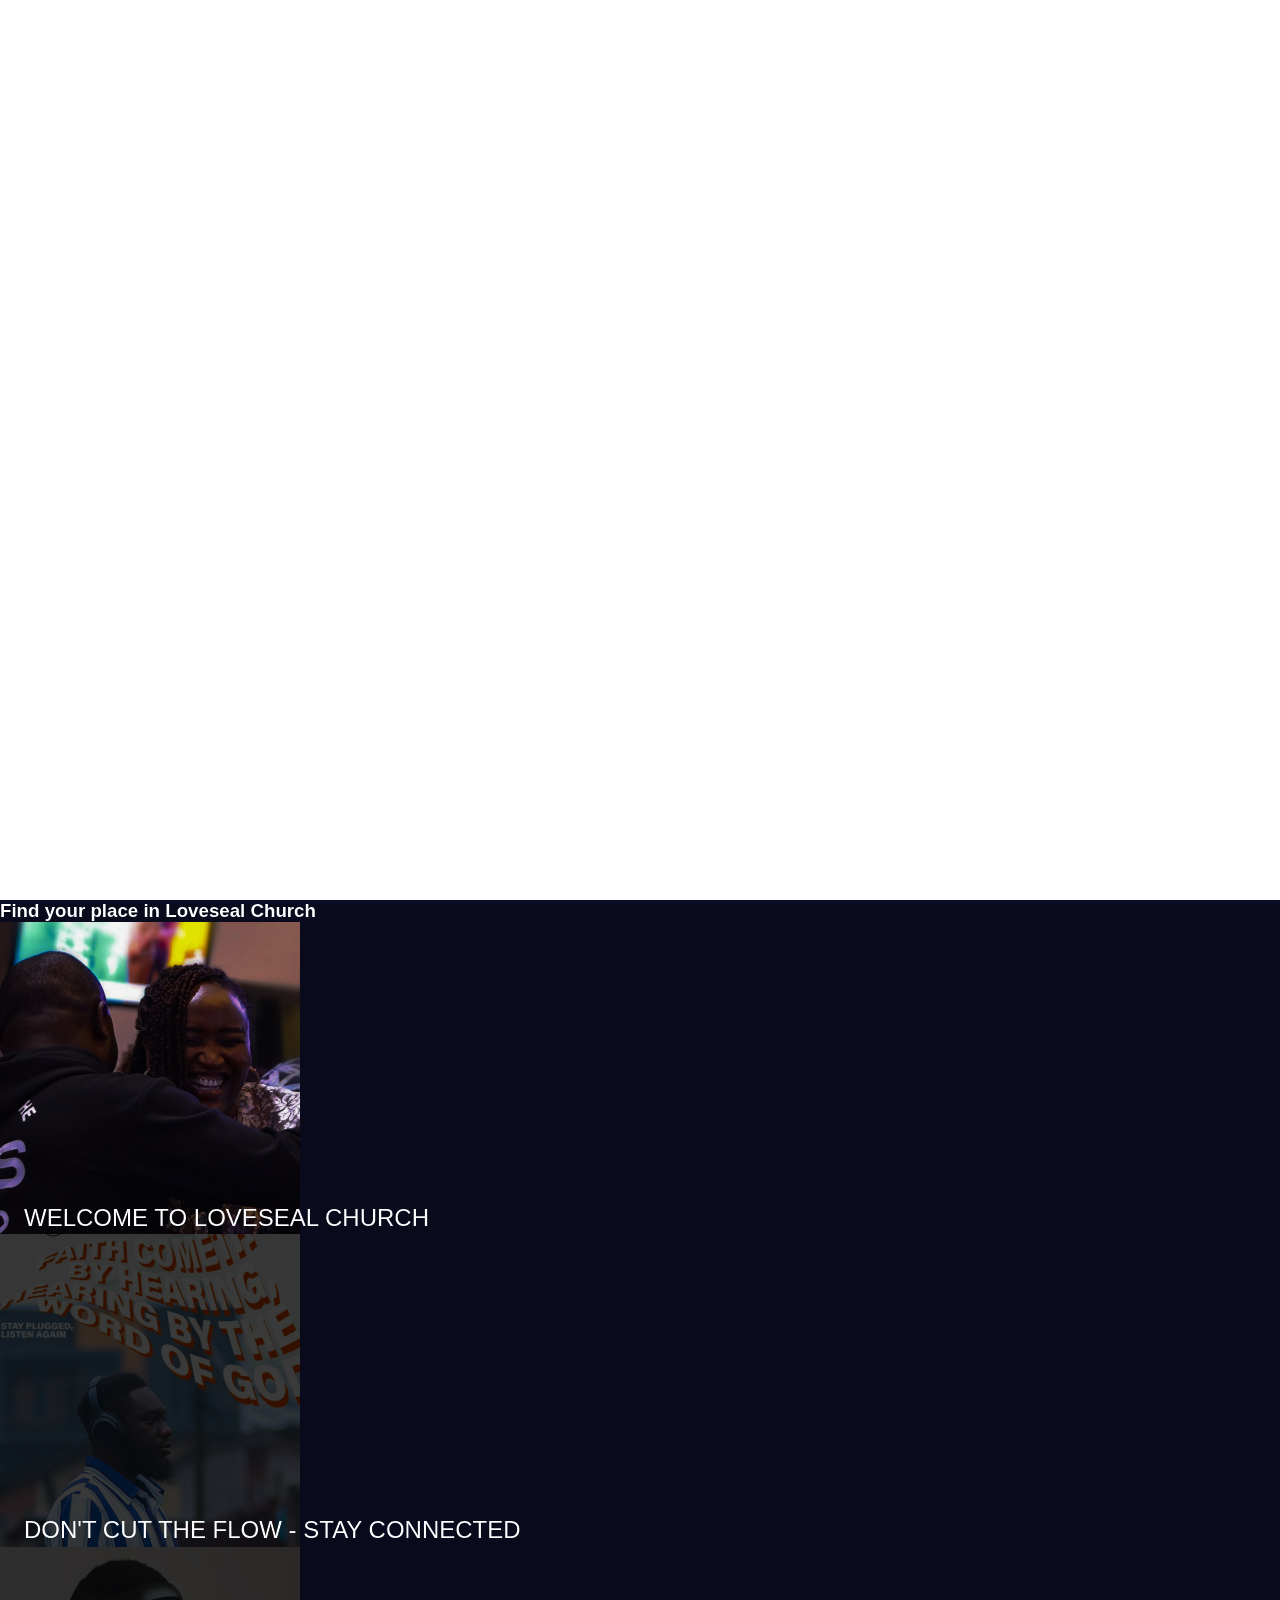
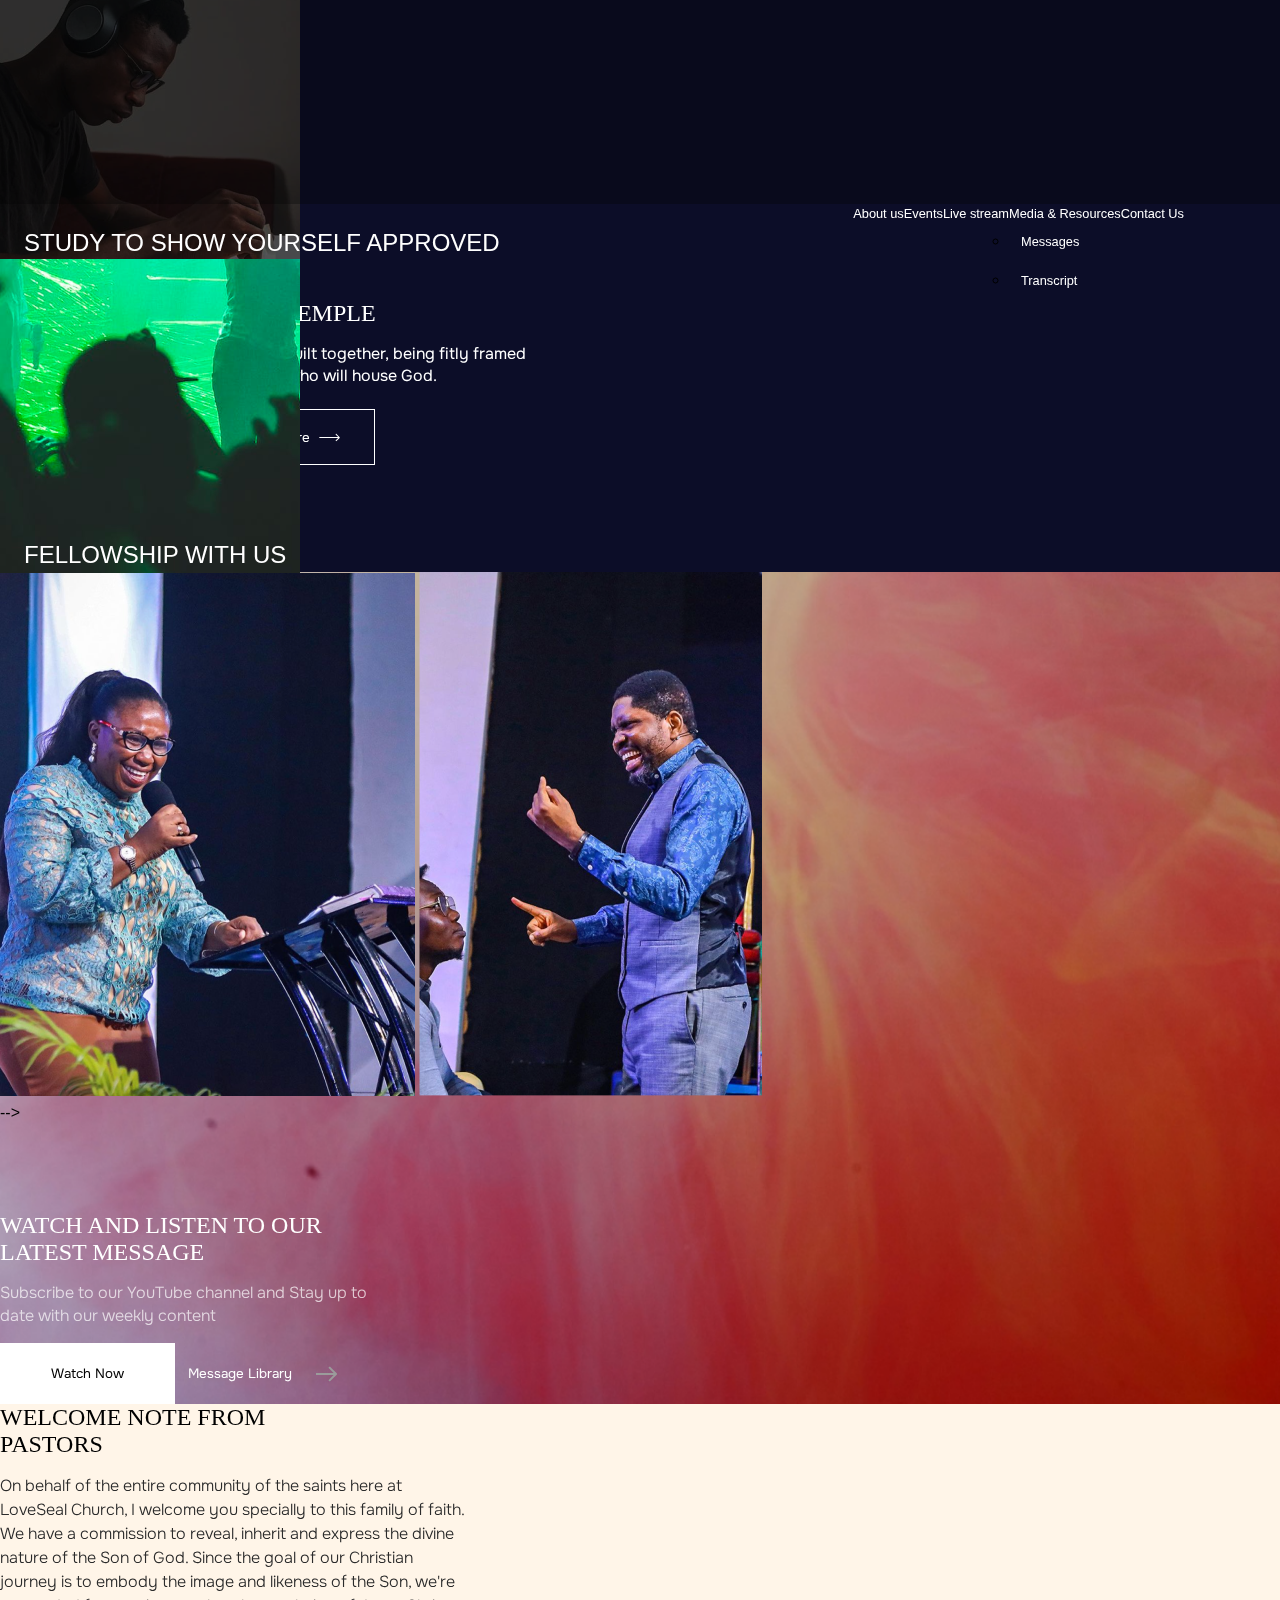
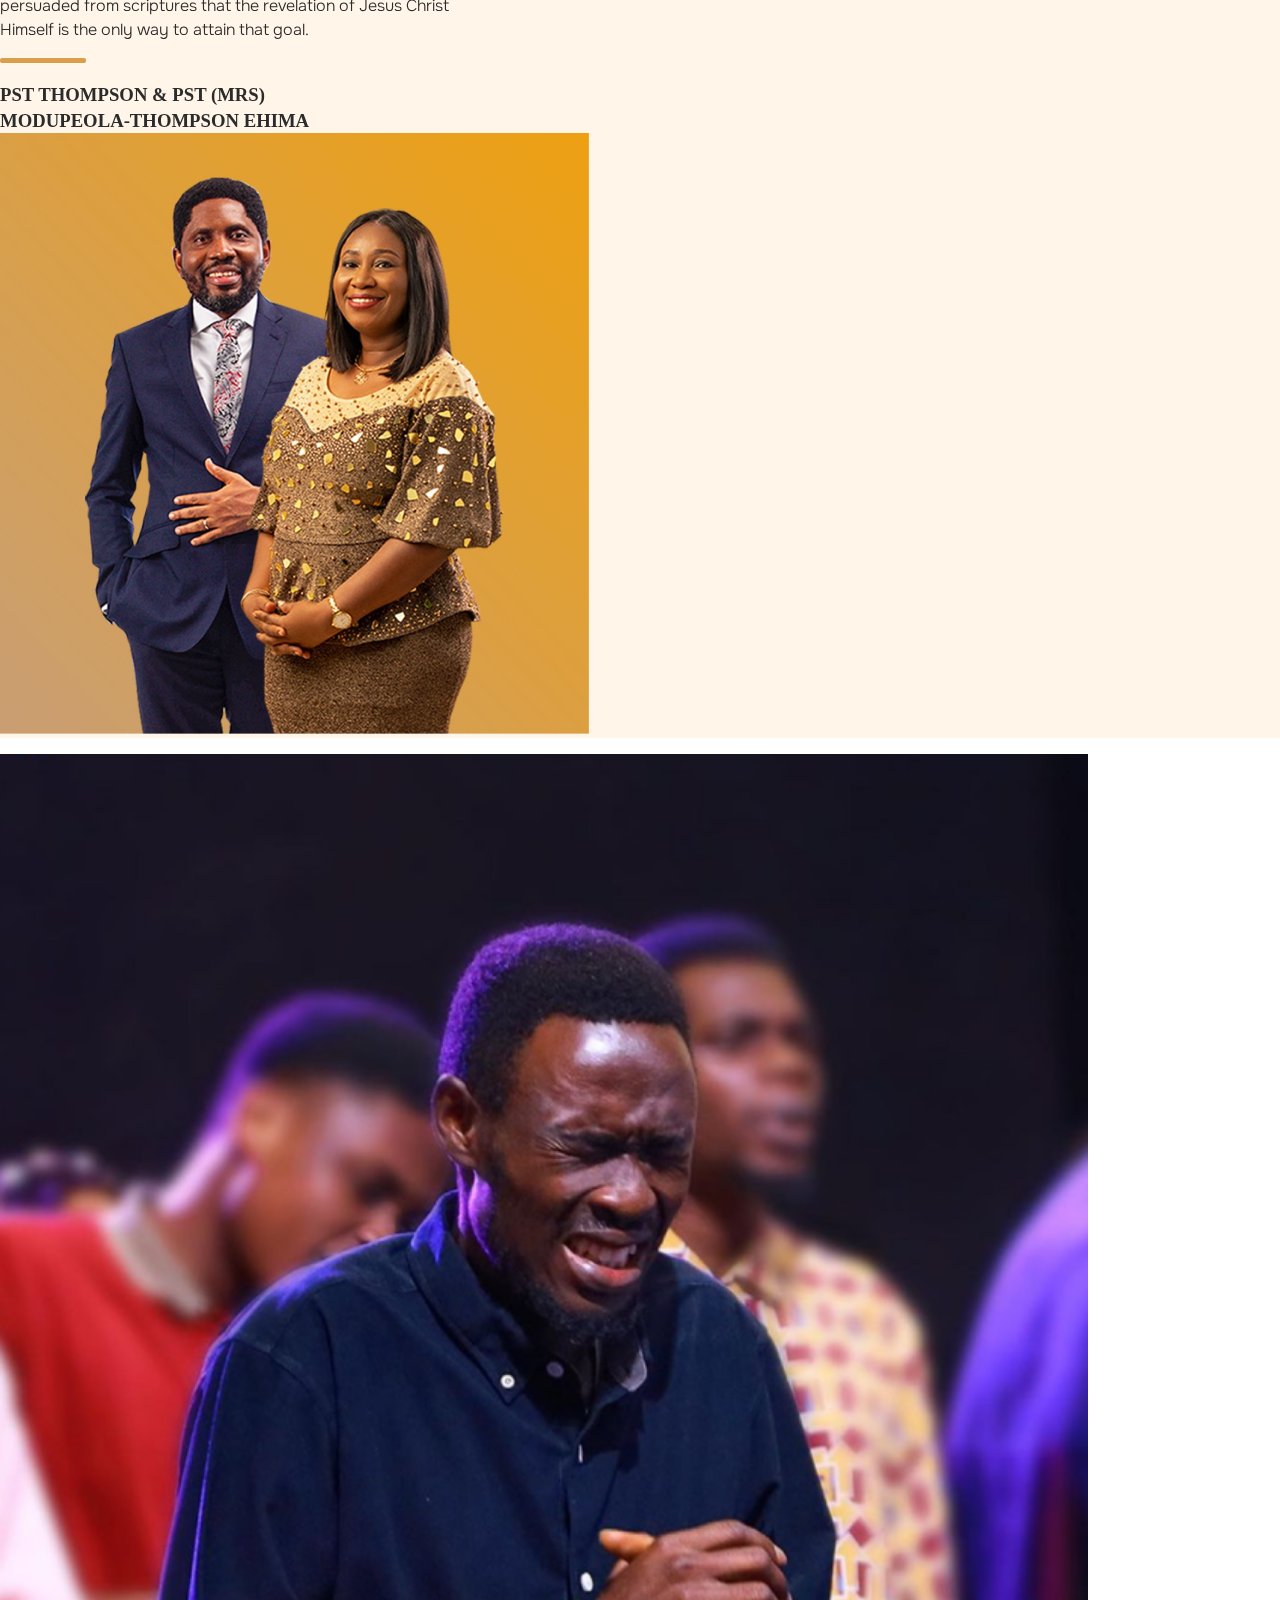
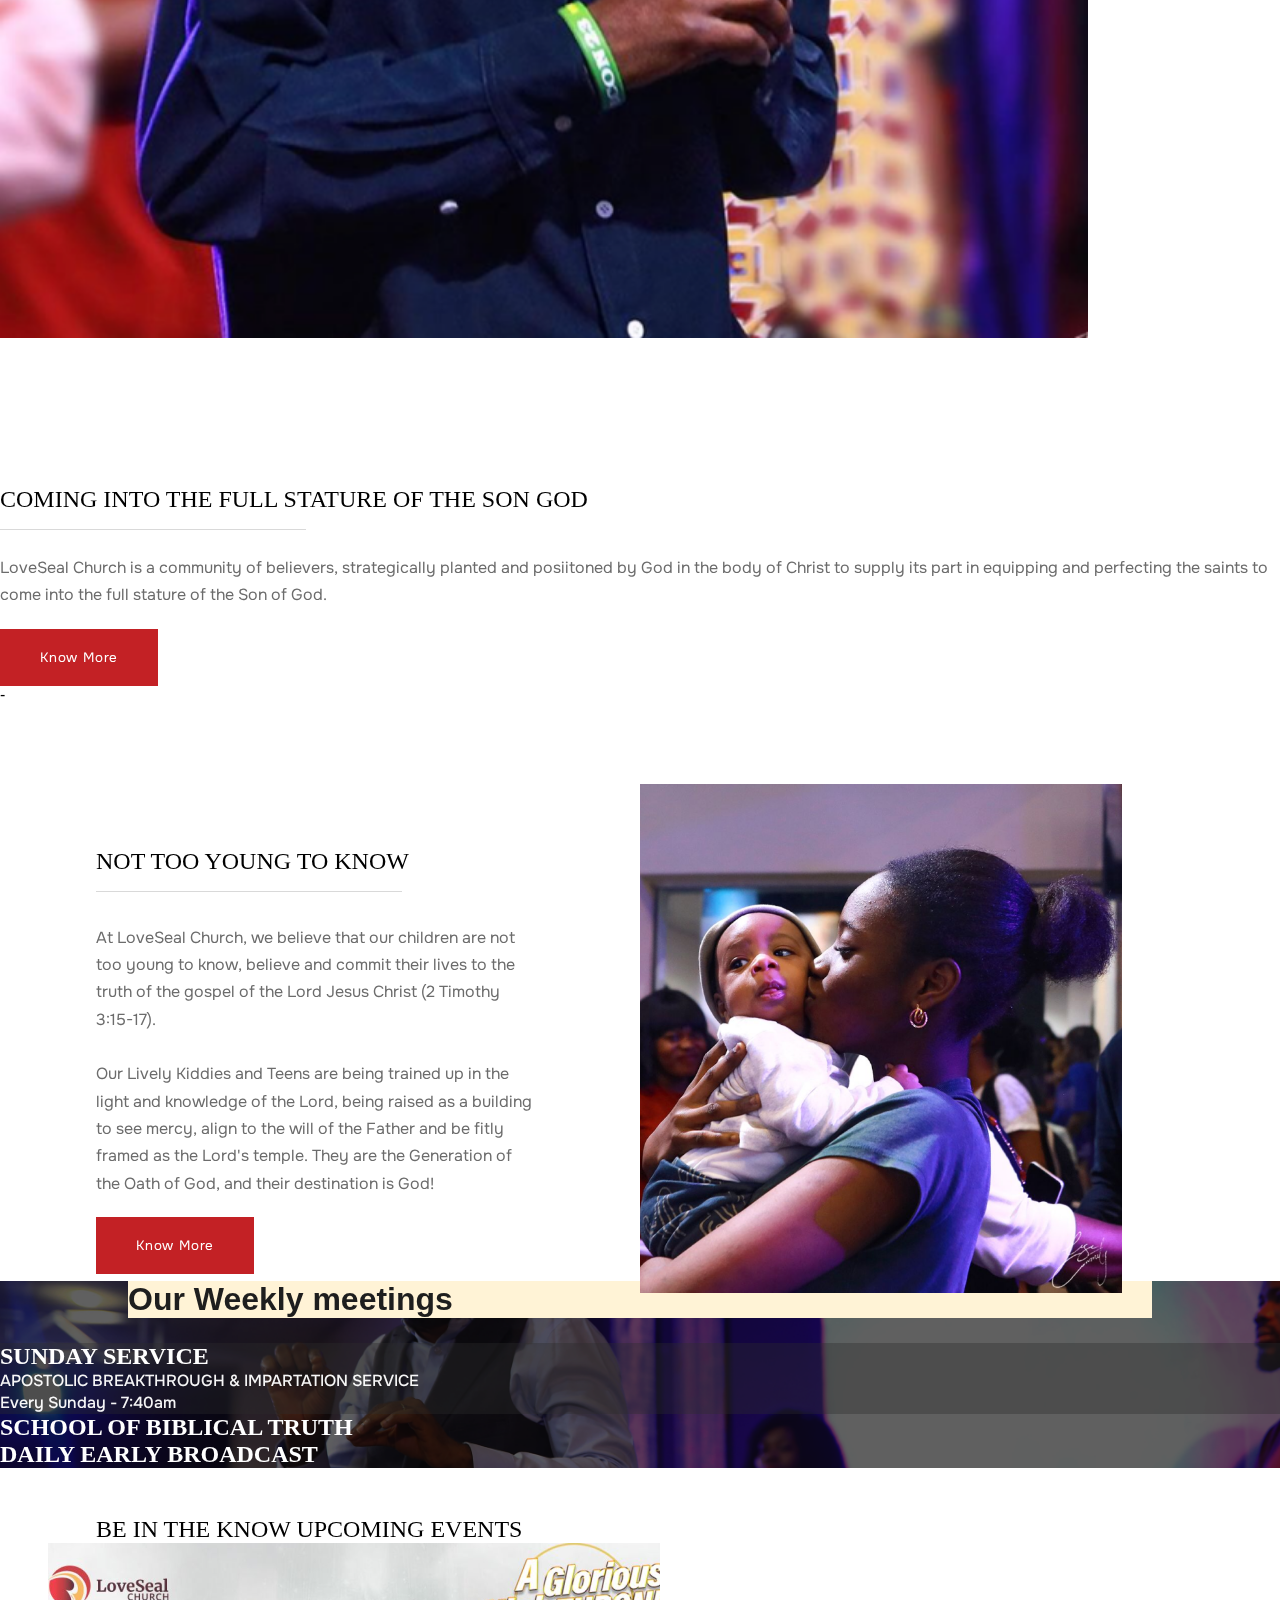
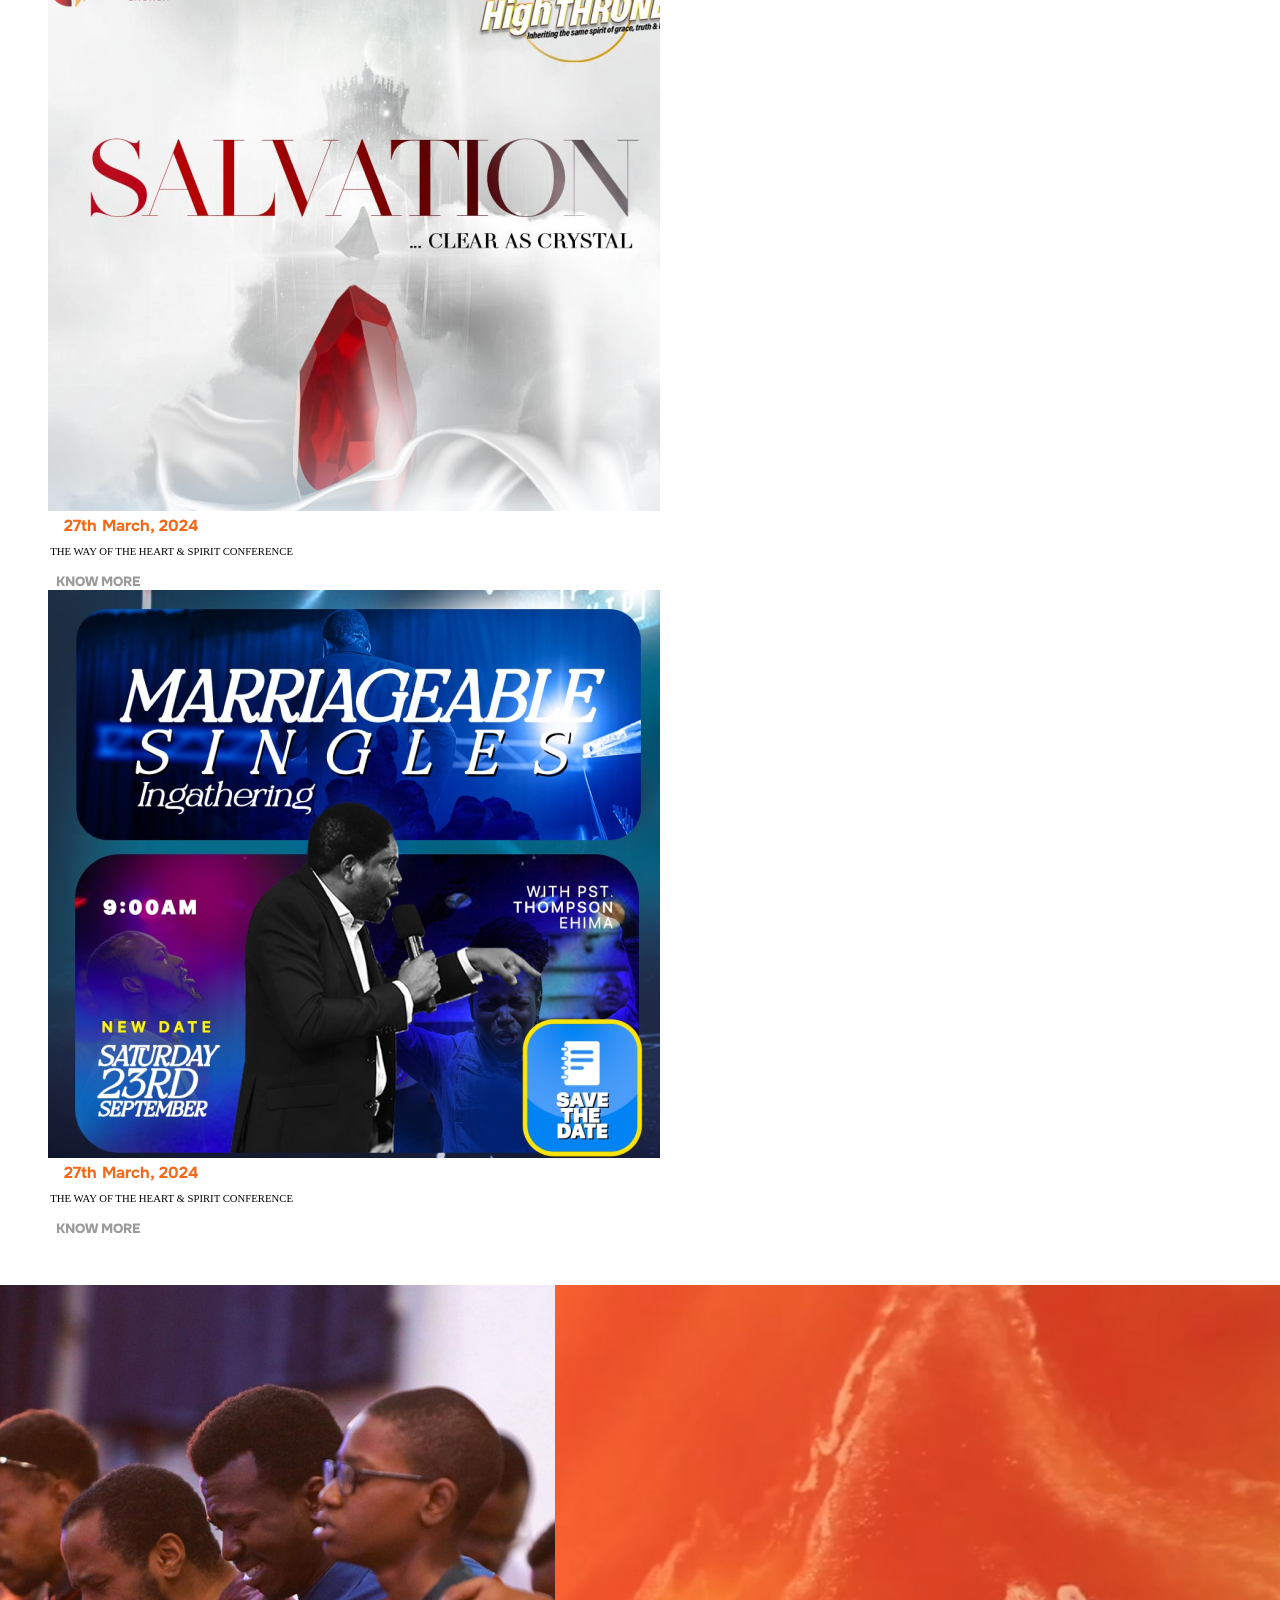
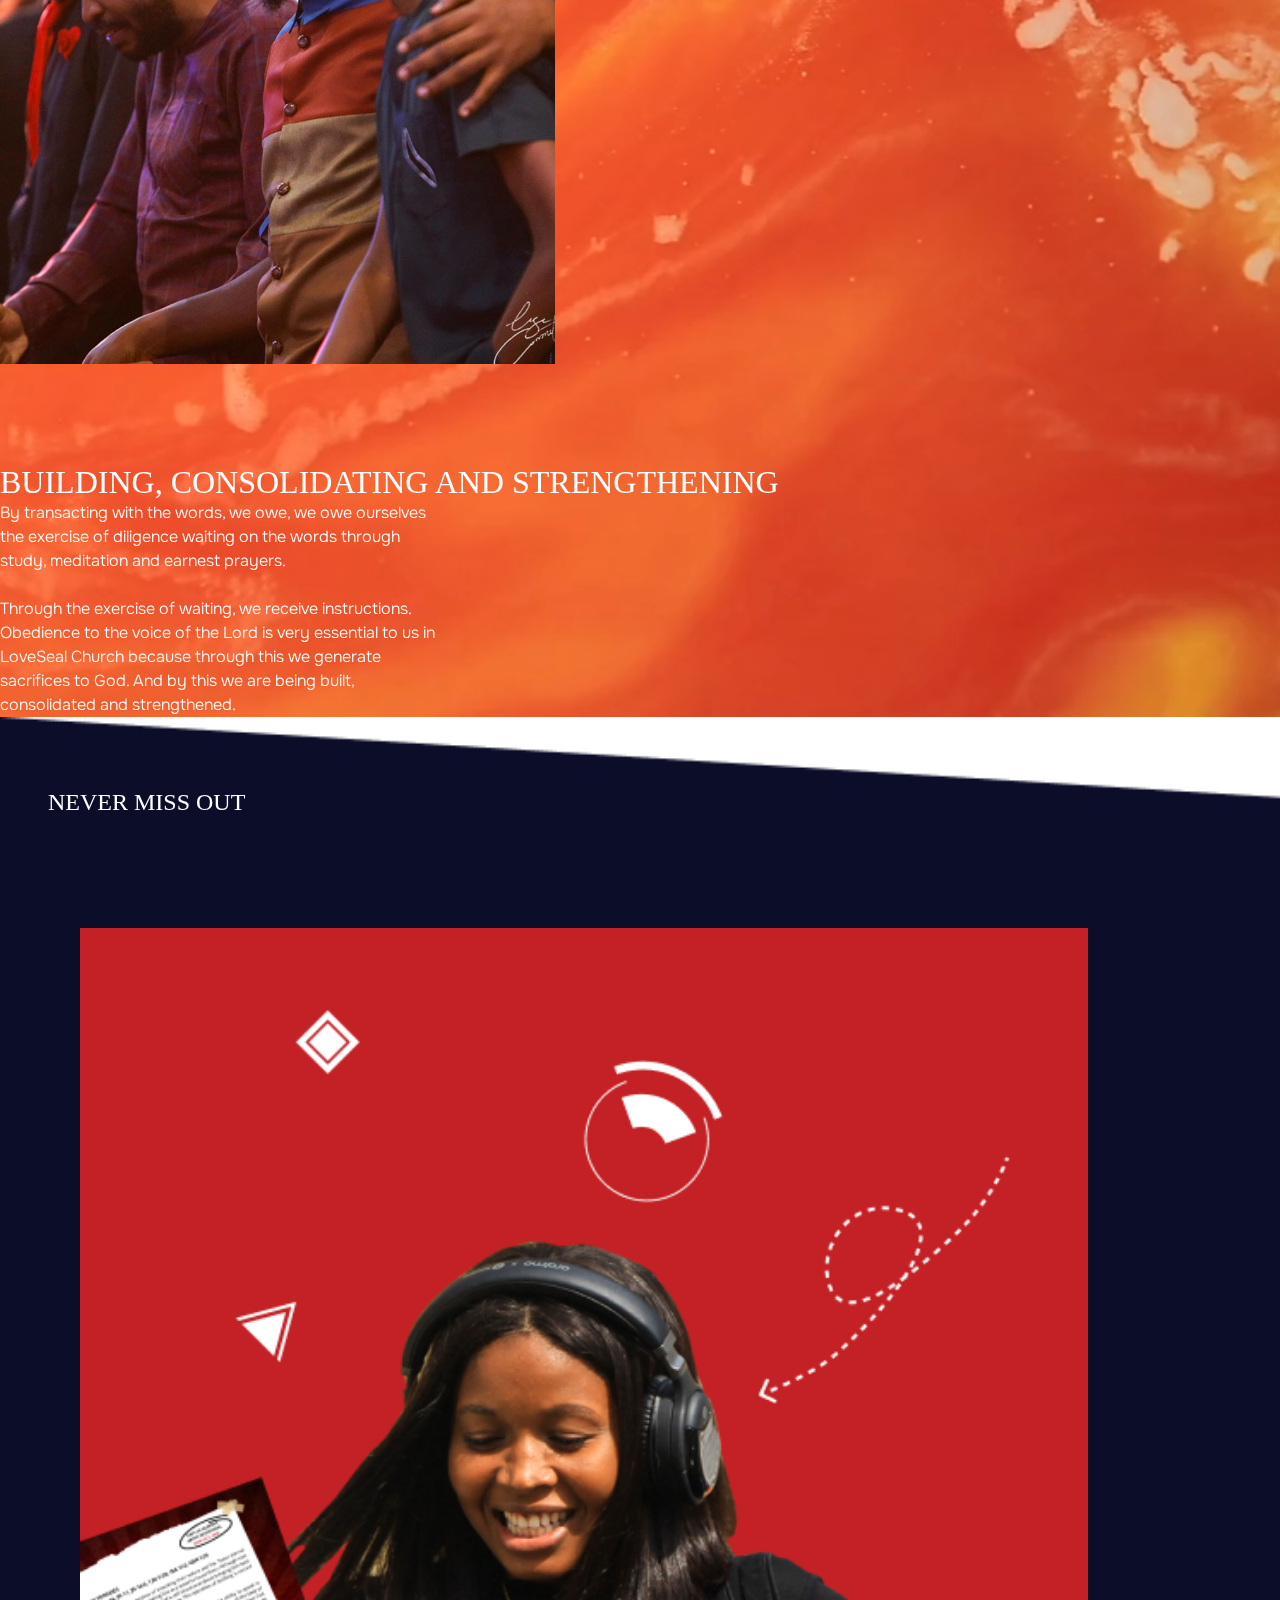
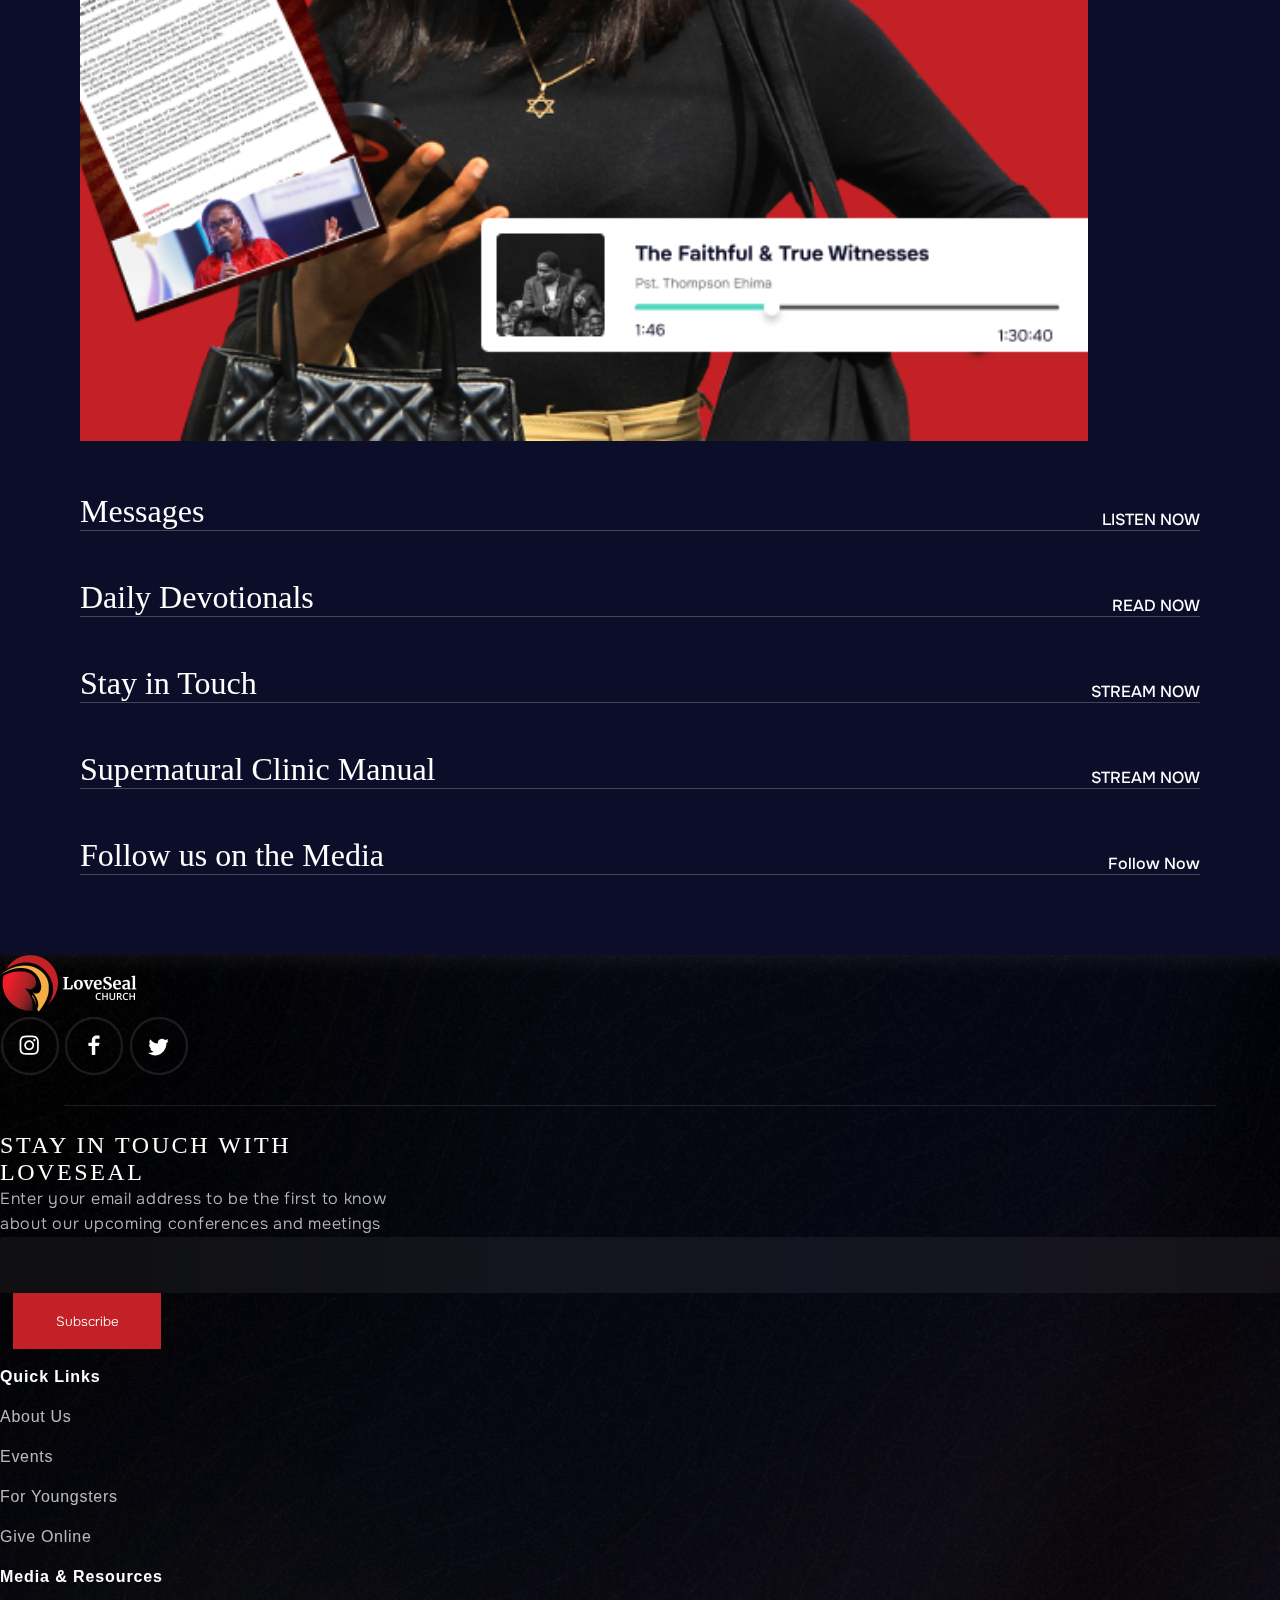
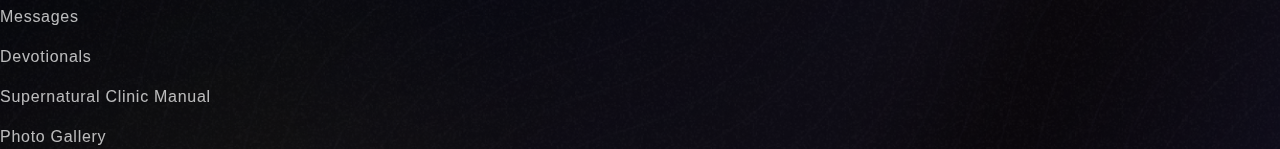
==== index.html @ d4e07b57 "new" ====
<!doctype html>
<html lang="en">
  <head>
    <!-- Required meta tags -->
    <meta charset="utf-8">
    <meta name="viewport" content="width=device-width, initial-scale=1">
    <link rel="stylesheet" href="/css/index.css">
    <!-- Bootstrap CSS -->
    <link href="https://cdn.jsdelivr.net/npm/bootstrap@5.1.0/dist/css/bootstrap.min.css" rel="stylesheet" integrity="sha384-KyZXEAg3QhqLMpG8r+8fhAXLRk2vvoC2f3B09zVXn8CA5QIVfZOJ3BCsw2P0p/We" crossorigin="anonymous">
    <link href="https://unpkg.com/aos@2.3.1/dist/aos.css" rel="stylesheet">
    <link rel="stylesheet"  href="https://cdnjs.cloudflare.com/ajax/libs/font-awesome/6.4.0/css/all.min.css"
    integrity="sha512-iecdLmaskl7CVkqkXNQ/ZH/XLlvWZOJyj7Yy7tcenmpD1ypASozpmT/E0iPtmFIB46ZmdtAc9eNBvH0H/ZpiBw=="
    crossorigin="anonymous"
    referrerpolicy="no-referrer">
    <title>loveseal church</title>
  </head>
  <body class="">
   <section class="showcase px-0 container-fluid position-relative" style="height: 100vh; width: 100%;" >
       <video class="px-0 w-100 position-absolute top-0 start-0" style="height: inherit; object-fit: cover;" src="/videos/landing-page-video.mp4" playsinline autoplay muted loop ></video>
       <div class="overlay position-absolute top-0 start-0">
                    
       </div>
       <div class="container-fluid   px-0 position-absolute start-0 top-0 mt-0 mt-md-5 mt-lg-5" style="height: inherit;">
            <div class="container px-0" style="height:inherit;">
                <div class=" container-fluid  row px-0" style="height:inherit;">
                    <nav class="navbars navbar pt-4 px-3 navbar-expand-lg bg-transparent bg-light" style="height: fit-content;">
                        <div class="smflx-logo-holder ps-md-5 ps-lg-5">
                            <a href="#">
                                <img src="/images/loveseal-logo.png" alt="" class="w-75" />
                                </a>
                               </div>
                        <ul class="navbarlists pe-0 pe-md-5 pe-lg-5" >
                            <li class="nav-item  ">
                            <a class="mobileNavbarLists" aria-current="page" href="about.html">About us</a>
                            </li>
                            <li class="nav-item ms-5">
                            <a class="mobileNavbarLists" href="#">Events</a>
                            </li>
                            <li class="nav-item ms-5">
                            <a class="mobileNavbarLists" href="#">Live stream</a>
                            </li>
                             <li class="nav-item dropdown ms-5">
                            <a class=" dropdown-toggle mobileNavbarLists" href="#" id="navbarDropdownMenuLink" role="button" data-bs-toggle="dropdown" aria-expanded="false">
                                Media & Resources
                            </a>
                            <ul class="dropdown-menu" aria-labelledby="navbarDropdownMenuLink">
                                <li><a class="dropdown-item" href="message.html">Messages</a></li>
                                <li><a class="dropdown-item" href="#">Transcript</a></li>
                            </ul>
                            </li>
                            <li class="nav-item ms-5">
                                <a class="mobileNavbarLists" href="#">Contact Us</a></li>
                        </ul>
                         <div class="burger-menu pe-1 pe-md-0 pe-lg-0">
                           <img src="/images/menu.png" alt="">
                        </div>
                         <div class="mobileNavMenu">
                            <div class="close mt-2 mb-5">
                                <span class="span">
                                    <i class="fa fa-close" aria-hidden="true"></i>
                                </span>
                            </div>
                            <ul class="mobileNavbarLists ">
                                <li class="nav-item">
                                    <a class="mobileList mt-5" aria-current="page" href="about.html">About us</a>
                                </li>
                                <li class="nav-item ms-0 ms-md-5 ms-lg-5">
                                    <a class="mobileList mt-2" href="#">Events</a>
                                </li>
                                <li class="nav-item ms-0 ms-md-5 ms-lg-5">
                                    <a class="mobileList mt-2" href="#">Live stream</a>
                                </li>
                                <li class="nav-item dropdown ms-0 ms-md-5 ms-lg-5">
                                    <a class=" dropdown-toggle mobileList mt-2" href="#" id="navbarDropdownMenuLink" role="button" data-bs-toggle="dropdown" aria-expanded="false">
                                        Media & Resources
                                    </a>
                                    <ul class="dropdown-menu" aria-labelledby="navbarDropdownMenuLink">
                                        <li><a class="dropdown-item" href="message.html">Messages</a></li>
                                        <li><a class="dropdown-item" href="#">Transcript</a></li>
                                    </ul>
                                </li>
                                <li class="nav-item ms-0 ms-md-5 ms-lg-5 mt-2">
                                    <a class="mobileList" href="#">Contact Us</a>
                                </li>
                            </ul>
                        </div> 
                </nav>    
                    <div class="col  pb-5 align-self-end w-100">
                        <div class="overlay-text   mb-2 mb-md-5 mb-lg-5 ps-3 ps-md-0 ps-lg-0">
                            <h2>Becoming God’s holy temple</h2>
                            <p>The raising of a people who are being built together, being fitly 
                            framed together unto a Holy Nation, a people who will house God.</p>
                            <div class="buttons-container mt-5 mt-md-0 mt-lg-0">
                                <button class="button1"><img src="/images/signal 1.png" alt=""> Live Stream</button>
                                <button class="button2"> Learn More <img src="/images/right-angle.svg" alt=""></button>
                            </div>
                        </div>
                    </div>
                    
            </div>
            </div>

        </div>     -->
    </section>
   <!-- Find your place in Loveseal Church section-->
   <section class="section2 w-100 container-fluid  py-5 px-4 w-100">
    <h3 class="mt-3 mx-5">Find your place in Loveseal Church</h3>
    <div class="section2-img-container container-fluid row mt-5 mb-4 ">
       <div class="col w-auto "><img src="/images/section1-img-1.png" class="section2-img-container-img1" alt="">
        <h2 class="h4">WELCOME TO LOVESEAL CHURCH</h2>
        </div>
       <div class="col w-auto  mt-5 mt-md-0 mt-lg-0"><img src="/images/section1-img-2.png" class="section2-img-container-img2" alt="">
       <h2 class="h4">DON'T CUT THE FLOW - STAY CONNECTED</h2>     
    </div>
       <div class="col mt-5 mt-md-5 mt-lg-0 w-auto "><img src="/images/section1-img-3.png" class="section2-img-container-img3" alt="">
        <h2 class="h4">STUDY TO SHOW YOURSELF APPROVED</h2>
    </div>
       <div class="col mt-5 mt-md-5 mt-lg-0 w-auto "><img src="/images/section1-img-4.png" class="section2-img-container-img4" alt="">
       <h2 class="h4">FELLOWSHIP WITH US</h2> 
    </div>
    </div>
   </section> 
   <!-- WATCH AND LISTEN TO OUR LATEST MESSAGE section -->
    <section class="section3 d-block  container-fluid  d-md-block d-lg-flex justify-content-space-around p-3 ">
    <div class="section3-img-container d-flex  mt-5 mb-5 ">
        <img src="/images/mummy thompson.png" class="img-fluid w-50">
        <img src="/images/pastor thompson.png" class="img-fluid w-50" alt="">
        
    </div>
    <div class="section3-text-container  px-0 px-md-5 px-lg-5">
        <h2>WATCH AND LISTEN TO OUR LATEST MESSAGE</h2>
        <p>Subscribe to our YouTube channel and Stay up to date with our weekly content</p> 
        <div class="buttons-container2">
            <button class="watch-button">Watch Now</button>
            <button class="message-libary-button"> Message Library<img src="/images/Vector 1 (2).svg" alt=""></button>
        </div>  
    </div>
   </section> 

   <!-- Welcome Note from Our Pastors -->
 <section class="section4  container-fluid  d-md-block d-lg-flex justify-content-around p-0 p-md-5  p-lg-5  w-100 center" >
    <div class="section4-text-container pt-5 ps-5 ">
        <h2 class="">WELCOME NOTE FROM PASTORS</h2>
        <p>On behalf of the entire community of the saints here at LoveSeal Church, I welcome you specially to this family of faith. We have a commission to reveal, inherit and express the divine nature of the Son of God. Since the goal of our Christian journey is to embody the image and likeness of the Son, we're persuaded 
        from scriptures that the revelation of Jesus Christ Himself is the only way to attain that goal.</p> 
        <div class="line mb-3"></div>
        <h3>PST Thompson & PST (Mrs) Modupeola-Thompson Ehima</h3>  
    </div>
    <div class="section4-img-container w-100 text-center text-lg-end mt-5 mt-md-5 mt-lg-0 ms-0 ms-md-5 ms-lg-0 me-0 me-md-0 me-lg-5 ">
        <img src="/images/pastor thompson & mummy thompson.png" class="w-75 mt-2 mb-3" alt="">
    </div>
   </section>
    <section class="section-5-6-container  w-100">
   <!-- Coming into the full stature of the son of god  -->
   <section class="section5 w-100 d-bock d-md-flex d-lg-flex py-5 mt-5">
    <div class="section5-img-container text-center text-md-left text-lg-left">
        <img src="/images/brother-adesam-praying.png" class="" alt="">
    </div>
    <div class="section5-text-container ">
        <h2 class="ms-3 ms-md-5 ms-lg-5 mx-md-0 mx-lg-0">COMING INTO THE FULL STATURE OF THE SON GOD</h2>
        <div class="line2 ms-3 ms-md-5 ms-lg-5 mx-md-0 mx-lg-0"></div>
        <p class="ms-3 ms-md-5 ms-lg-5 mx-md-0 mx-lg-0">LoveSeal Church is a community of believers, strategically planted and posiitoned by God in the body of Christ to supply its part in equipping and 
        perfecting the saints to come into the full stature of the Son of God.</p> 
        <div class="section5-button ms-3 ms-md-5 ms-lg-5">
            <button class="know-more  mx-md-0 mx-lg-0">Know More</button>
        </div>  
    </div>
</section> -
   <!-- NOT TOO YOUNG TO KNOW -->
    <section class="section6 d-block w-100 d-md-block d-lg-flex mb-5 ">
        <div class="section6-text-container">
            <h2>NOT TOO YOUNG TO KNOW</h2>
            <div class="line2"></div>
            <p>At LoveSeal Church, we believe that our children are not too young to know, believe and commit their lives to the truth of the gospel of the Lord Jesus Christ (2 Timothy 3:15-17).
               <br> <br>Our Lively Kiddies and Teens are being trained up in the light and knowledge of the Lord, being raised as a building to see mercy, align to the will of the Father and be fitly framed as the Lord's temple. 
               They are the Generation of the Oath of God, and their destination is God!</span></p> 
               <div class="section6-button">
                <button class="know-more">Know More</button>
            </div>
        </div>
        <div class="section6-img-container  container mt-5 mt-md-5 mt-lg-0 text-center text-md-center text-lg-end" >
            <img src="/images/a-female-child-holding-a-baby.png" class="" alt="">
        </div>
   </section> 
   <!-- Our Weekly meetings --> 
   <section class="section7 w-100 p-5 mt-5 ">
    <div class="text-content"><h1 class="text-center text-uppercase ">Our Weekly meetings</h1></div>
    <div class="content-container d-flex justify-content-between center p-5 mt-5 w-100 h-100 ">
            <h2 class="h4">SUNDAY SERVICE</h2>
            <div><p class="text-lowercase d-none d-md-block d-lg-block ">APOSTOLIC BREAKTHROUGH & IMPARTATION SERVICE</p>
            <p class="text-end d-none d-md-block d-lg-block ">Every Sunday - 7:40am</p></div>
            </div>
            <div class="content-container2 center p-5 mt-5">
                <h2 class="h4">SCHOOL OF BIBLICAL TRUTH</h2>
            </div>
            <div class="content-container2 center p-5 mt-5">
                <h2 class="h4">DAILY EARLY BROADCAST</h2>
            </div>
   </section> 
   <!-- BE IN THE KNOW UPCOMING EVENTS -->
    <section class="section8 mt-5 container-fluid">
    <h2 class="">BE IN THE KNOW UPCOMING EVENTS</h2>
    <div class="section8-img-area row px-0 px-md-5 px-lg-5 mt-4">
        <div class="section8-img-text-container container  col ">
        <img src="/images/salvation-event-banner.png" alt="" class="w-100">
        <p class="mt-2">27th March, 2024</p>
        <h6 class="h4">THE WAY OF THE HEART & SPIRIT CONFERENCE </h6>
        <button class="mb-5">KNOW MORE  <img src="/images/Vector.png" alt=""></button>
    </div>
        <div class="section8-img-text-container container col">
            <img src="/images/marriagle-single-banner (1).png"  alt="" class="w-100" >
            <p class="mt-2">27th March, 2024</p>
            <h6 class="h4">THE WAY OF THE HEART & SPIRIT CONFERENCE </h6>
            <button>KNOW MORE <img src="/images/Vector.png" alt=""></button>
        </div> 

     </div>
</section>
<!-- Building, Consolidating and strengthening -->
 <section class="section9 container-fluid   p-4 p-md-5 p-lg-5 ">
    <div class="row ">
    <div class="col">
        <img src="/images/img-of-pastor-femi-and-bez.png" class=" w-100 mt-5" >
    </div>

    <div class="col ms-0 ms-md-5 ms-lg-5">
        <h1>Building, Consolidating and strengthening</h1>
        <p>By transacting with the words, we owe, we owe ourselves the exercise of diligence waiting on the words through study, meditation and earnest prayers.
           <br><br>Through the exercise of waiting, we receive instructions. Obedience to the voice of the Lord is very essential
            to us in LoveSeal Church because through this we generate sacrifices to God. And by this we are being built, consolidated and strengthened. </p>
    </div>
</div>
</section>

<!-- Never miss out -->

 <section class="section10 mt-5  ">
    <h2 class=" ms-5">NEVER MISS OUT</h2>
    <div class="section10-content-area container-fluid row p-5">
        <div class="col-12 col-md-6 col-lg-6"><img src="/images/a girl streaming.png" alt="" class="w-100"></div>
        <div class="col-12 col-md-6 col-lg-6">
            <div class="section10-content-area-container d-flex justify-content-between">
                <h1>Messages</h1>
                <p>LISTEN NOW</p>
            </div>
            <div class="section10-content-area-container d-flex justify-content-between">
                <h1>Daily Devotionals</h1>
                <p>READ NOW</p>
            </div>
            <div class="section10-content-area-container d-flex justify-content-between">
                <h1>Stay in Touch</h1>
                <p>STREAM NOW</p>
            </div>
            <div class="section10-content-area-container d-flex justify-content-between">
                <h1>Supernatural Clinic Manual</h1>
                <p class="ms-4">STREAM NOW</p>
            </div>
            <div class="section10-content-area-container d-flex justify-content-between">
                <h1>Follow us on the Media</h1>
                <p>Follow Now</p>
            </div>
        </div>
    </div>
</section>
 <footer class="p-0 p-md-3 p-lg-3 ">
    <div class=" d-flex justify-content-around">
        <div class="container mt-3 ">
            <img src="/images/loveseal-logo.png" alt="">
        </div>
        <div class="mt-3">
            <img src="/images/Twitter.svg" class="w-25" alt="">
            <img src="/images/Facebook.svg" class="w-25" alt="">
            <img src="/images/Twitter (1).svg" class="w-25" alt="">
        </div>
    </div>
    <div class="footer-line">
    </div>

    <div class="container row mx-auto mt-5 p-3">
        <div class="col">
           <h2>STAY IN TOUCH WITH LOVESEAL</h2>
           <p>Enter your email address to be the first to know
             about our upcoming conferences and meetings</p>
             <div class="d-flex">
             <form action="">
                <input type="email">
             </form>
             <div><button class="susbscribe-button">Subscribe</button></div>
             </div>
        </div>
        <div  class="col d-block d-md-flex d-lg-flex justify-content-end ">
            <ul>
                <li class="active">Quick Links</li>
                <li>About Us</li>
                <li>Events</li>
                <li>For Youngsters</li>
                <li>Give Online</li>
            </ul>
        <div class="col ms-md-5 ms-lg-5">
            <ul>
                <li class="active">Media & Resources</li>
                <li>Messages</li>
                <li>Devotionals</li>
                <li>Supernatural Clinic Manual </li>
                <li>Photo Gallery</li>
            </ul>
        </div>
        </div>
    </div> 
 </footer> 
<script src="https://cdn.jsdelivr.net/npm/bootstrap@5.1.0/dist/js/bootstrap.bundle.min.js" integrity="sha384-U1DAWAznBHeqEIlVSCgzq+c9gqGAJn5c/t99JyeKa9xxaYpSvHU5awsuZVVFIhvj" crossorigin="anonymous"></script>
<script src="/js/index.js"></script>
  </body>
</html>
---- css/index.css ----
@import url('https://fonts.googleapis.com/css2?family=Inter:wght@300&family=Onest:wght@700&family=Outfit:wght@100;400;600;700&family=Poppins&display=swap');
@import url('https://fonts.googleapis.com/css2?family=Inter:wght@300&family=Onest:wght@400;700&family=Outfit:wght@100;400;600;700&family=Poppins&display=swap');

* {
    margin: 0;
    padding: 0;
    box-sizing: border-box;
    font-family: "Saol display", sans-serif;
    
}

:root {
    --primary-color: rgba(255, 255, 255, 1);
    --secondary-color: rgba(0, 0, 0, 0.3);
    --radial-gradient: rgba(195, 33, 37, 1);
    --linear-gradient: rgba(255, 255, 255, 0.4), rgba(255, 255, 255, 1), rgba(255, 255, 255, 0.44), rgba(255, 255, 255, 0);
    --button-color: #C32125;
    --header-text: 35px;
    --paragraph: 16px;

}
/* NAVBAR */
.navbars{
    padding: 0 6rem;
    width: 100%;
    height: 6.81rem;
    display: flex;
    justify-content: space-between;
    align-items: center;
}
.navbarlists{
    width:100%;
    display: flex;
    justify-content: end;
    list-style-type: none;
    
}
.navbars .burger-menu{
    display: none;
}
.navbarlists a{
    
    color: #423971;
    
}
/* Note: backdrop-filter has minimal browser support */
.navbars .mobileNavMenu{
    display: none;
    
}
@media (max-width:780px) {
    
    .navbars{
        padding: 0 1.38rem;
        width: 100%;
        height: 6.81rem;
        background-color: #FFFFFF;
        display: flex;
        justify-content: space-between;
        align-items: center;
    
    } 
    /* .smflx-logo img{
        width: 8.95rem;
        height: 3.29rem;
    }*/

    .navbars .navbarlists{
        display: none;
     } 
    .navbars .burger-menu{
        display: block; 
    }
    .navbars .burger-menu .bar{
        font-size: 1.09rem;
    }
    .navbars .mobileNavMenu{
        width: 80%;
        height: 100vh;
        background-color: #05052E;
        display: block;
        position: absolute;
        right: 0;
        top: 0;
        color: white;
        padding: 0;
        /* margin: 0; */
        z-index: 999;
        transform: translateX(-200%);
        transition: 1.5s;
       
    }
    .open{
        transform: translateX(5%) !important;
    }
    .navbars .mobileNavMenu .mobileNavbarLists{
        width: 100%;
        height: 80%;
        display: flex;
        flex-direction: column;
        justify-content: space-around;
        /* margin: 5rem; */
        align-items: center;
        list-style-type: none;
        
       
    }
    /* .navbar .mobileNavMenu .mobileNavbarList a{
        color: 20rem;
    } */
    .navbars .mobileNavMenu a{
        color: white;
        font-size: .8rem;
        font-weight: 700;
    }
    .navbars .mobileNavMenu .close{
        width: 100%;
        height: 10%;
        display: flex;
        justify-content: end;
        align-items: end;
        padding: 0 4rem ;
       
    }
    .navbars .mobileNavMenu .close img{
        font-size: 1.29rem;
        font-family: 500;
    }
}


/* HOME PAGE*/

.howcase {
    width: 100%;
    height: 100vh;
    padding: 100px;
    /* display: flex; */
    /* justify-content: space-around;
    align-items: center;
    background: rgba(0, 0, 0, 0.30); 
    /* z-index: 2; */


}

.showcase header {
    /* position: absolute;
    top: 0;
    left: 0; */
    width: 100%;
    /* padding: 40px 100px; */
    z-index: 1000;
    display: flex;
    align-items: center;
    justify-content: space-between;
}

.showcase .navbarlists a{
    
    color:white;
    text-decoration: none;
    font-size: .8rem;
    
    
}


.toggle {
    position: relative;
    width: 60px;
    height: 60px;
    background: url(/images/hambuger-menu-icon-png-10-removebg-preview.png);
    background-repeat: no-repeat;
    background-size: 70px;
    background-position: center;
    cursor: pointer;
    display: none;
}

.toogle.active {
    background: url();
    background-repeat: no-repeat;
    background-size: 25px;
    background-position: center;

}

.overlay {

    height: 100vh;
    background: rgba(0, 0, 0, 0.30);
    mix-blend-mode: overlay;
}


.overlay-text h2 {
    width: auto;
    height: auto;
    color: #FFF;
    font-family: Saol Display;
    font-style: normal;
    font-weight: 400;
    line-height: normal;
    text-transform: uppercase;

}

.overlay-text p {
    width: 537px;
    height: 44px;
    color: #FFF;
    font-family: Onest;
    font-style: normal;
    font-weight: 400;
    line-height: 140%;
    /* 22.4px */
    margin-top: 1em;
}

.buttons-container {
    display: flex;
    margin-top: 1.4em;

}

.button1 {
    background-color: var(--button-color);
    border: none;
}

.button2 {
    display: flex;
    padding: 17.045px 34.091px;
    justify-content: center;
    align-items: center;
    gap: 8.523px;
    background-color: inherit;
    border: 0.3px solid #FFF;
    margin-left: 1.4em;
}

.buttons-container button {
    display: flex;
    padding: 17.045px 34.091px;
    justify-content: center;
    align-items: center;
    gap: 8.523px;
    color: #FFF;
    font-family: "Onest", sans-serif;
    font-style: normal;
    font-weight: 400;
    line-height: normal;
    letter-spacing: 0.54px;
}


.section2 {
    background: #0C0D28;
    background-image: url(/images/texture.png);
    background-blend-mode: multiply;
    background-size: cover;
    z-index: 1000;

}

.section2 h3 {
    color: #FFF;
    font-family: " Onest" sans-serif;
    font-style: normal;
    font-weight: 700;
    line-height: normal;
}


.section2-img-container h2 {
    color: #FFF;
    font-family: 'Saol Display' sans-serif;
    font-style: normal;
    font-weight: 400;
    line-height: 135.49%;
    /*27.098px  */
    text-transform: uppercase;
    color: rgba(255, 255, 255, 1);
    margin-top: -5em;
    padding-left: 1em;
}



.section3 {
    background: url(/images/Noise\ &\ Texture\ \(1\).png);
    background-repeat: no-repeat;
    background-size: cover;


}

.section3-img-container {}

.section3-img-container img {}

.section3-text-container {
    margin-top: 7em;
}

.section3 h2 {
    width: 322px;
    color: #FFF;
    font-family: Saol Display;
    font-style: normal;
    font-weight: 400;
    line-height: normal;
    text-transform: uppercase;
}

.section3 p {
    width: 404px;
    color: #ffffffb4;
    font-family: Onest;
    font-style: normal;
    font-weight: 300;
    line-height: 143.5%;
    /* 22.96px */
    margin-top: 1em;
}

.buttons-container2 {
    display: flex;
    display: center;
    margin-top: 1em;
}

.watch-button {
    display: flex;
    width: 175px;
    height: 61px;
    justify-content: center;
    align-items: center;
    color: #000;
    font-family: "Onest", sans-serif;
    font-style: normal;
    font-weight: 400;
    line-height: normal;
    border: 1px solid #FFF;
    background: #FFF;

}

.message-libary-button {
    display: flex;
    justify-content: center;
    align-items: center;
    gap: 24px;
    margin-left: 1em;
    background-color: transparent;
    border: none;
    color: #FFF;
    font-family: "Onest",sans-serif;

    font-style: normal;
    font-weight: 400;
    line-height: normal;
}


.section4 {
    background-color: #FFF5E8;

}

.section4 h2 {
    width: 299px;
    color: #000;
    font-family: Saol Display;
    font-style: normal;
    font-weight: 400;
    line-height: normal;
    text-transform: uppercase;
}

.section4 p {
    width: 468px;
    color: #2B2B2B;
    font-family: "Onest", sans-serif;
    font-style: normal;
    font-weight: 300;
    line-height: 150%;
    /* 24px */
    margin-top: 1em;
}

.line {
    background: #D99F4B;
    width: 86px;
    height: 5px;
    margin-top: 1em;
    border-radius: 2px;
}

.section4 h3 {
    width: 332.455px;
    color: #2B2B2B;
    font-family: Saol Display;
    font-style: normal;
    font-weight: bolder;
    line-height: 136.5%;
    /* 24.57px */
    text-transform: uppercase;
    margin-top: 1em;
}

.sections-5-6-container {
    background-color: #FFF;
}

.section5 h2 {
   
    color: #000;
    font-family: Saol Display;
    font-style: normal;
    font-weight: 400;
    line-height: normal;
    text-transform: uppercase;

}

.line2 {
    width: 306px;
    height: 1px;
    background-color: #D9D9D9;
    margin-top: 1em;
}

.section5 p {
    color: #6C6C6C;
    font-family: Onest;
    font-style: normal;
    font-weight: 400;
    line-height: 171.5%;
    /* 24.01px */
    margin-top: 1.5em;
}

.know-more {
    display: flex;
    padding: 20px 40px;
    justify-content: center;
    align-items: center;
    gap: 10px;
    background: #C32125;
    border: none;
    color: #FFF;
    font-family: "Onest", sans-serif;
    font-style: normal;
    font-weight: 400;
    line-height: normal;
    letter-spacing: 0.81px;
    margin-top: 1.5em;
}

.section5-img-container img {
    width: 85%;
    height: auto;
    margin-top: 1em;
}

.section5-text-container {
    margin-top: 9em;

}

.section6 {
    background-color: #FFF;
    width: 100%;
    flex-shrink: 0;
    display: grid;
    grid-template-columns: repeat(auto-fit, minmax(200px, 1fr));
    padding: 5em 1em;

}

.section6-text-container {
    padding-left: 5em;
    margin-top: 4em;
    align-items: center;
}

.section6 h2 {
    width: 346px;
    color: #000;
    font-family: Saol Display;
    font-style: normal;
    font-weight: 400;
    line-height: normal;
    text-transform: uppercase;
}

.section6 p {
    width: 440px;
    color: #6C6C6C;
    font-family: "Onest", sans-serif;
    font-style: normal;
    font-weight: 400;
    line-height: 171.5%;
    /* 24.01px */
    margin-top: 2em;
}



.section6-img-container img {
    width: 85%;
    height: auto;
    padding-right: 3em;
}

.under-layer {
    background: url(/images/Rectangle\ 16694.png);
    width: 50%;
    margin: 1% auto;
    height: 40vh;
    text-transform: uppercase;
    position: relative;
    /* top: 22em; */
    z-index: -100;


}

.under-layer h1 {
    color: #1E1E1E;
    font-family: Saol Display;
    font-weight: 400;
}

.section7 {
    background: url(/images/Frame\ 41440537\ \(1\).png);
    background-size: cover;
    background-repeat: no-repeat;
    background-position: center center;
}
.text-content{
    width: 80%;
    margin: 2% auto;
    background-color: #FFF3D6;
    margin-top: -6em;
    color: #1E1E1E;
    }
.content-container{
    background-color: rgba(45, 43, 43, 0.36);
}
.content-container h2{
    color: #FFF;
    font-family: Saol Display;
    font-style: normal;
    line-height: normal;
}
.content-container p{
    color: rgba(255, 255, 255, 0.96);
    font-family: Onest;
    font-weight: 500;
    line-height: 136.5%; /* 21.84px */
}
.content-container2 h2{
    color: #FFF;
    font-family: Saol Display;
    line-height: normal;
}


.section8 {
    padding: 3em;
}

.section8 h2 {
    width: 534px;
    padding-left: 2em;
    color: #000;
    font-family: Saol Display;
    font-style: normal;
    font-weight: 400;
    line-height: normal;
    text-transform: uppercase;
}

.section8-img-text-container h4 {}

.section8-img-text-container p {
    color: #F46918;
    font-family: "Onest", sans-serif;
    font-style: normal;
    font-weight: 700;
    line-height: normal;
    padding-left: 1em;
}

.section8-img-text-container h6 {
    width: 426px;
    color: #000;
    font-family: Saol Display;
    font-style: normal;
    font-weight: 400;
    line-height: 151%;
    /* 60.4px */
    text-transform: uppercase;
    padding-left: .2em;
    margin-top: .7em;
}

.section8-img-text-container button {
    border: none;
    background-color: none;
    color: #9B9B9B;
    font-family: Onest;
    font-style: normal;
    font-weight: 800;
    line-height: normal;
    background-color: transparent;
    padding-left: .6em;
    margin-top: 1em;
}

.section9 {
    background: url(/images/WhatsApp\ Image\ 2023-09-22\ at\ 07.08\ 1\ \(1\).png);
    width: 100%;
    height: fit-content;
    background-size: cover;
    background-repeat: no-repeat;
}

.section9 h1 {
    color: #FFF;
    font-family: Saol Display;
    font-style: normal;
    font-weight: 400;
    line-height: normal;
    text-transform: uppercase;
    margin-top: 3em;
    

}

.section9 img {}

.section9 p {
    width: 435px;
    color: #FFF;
    font-family: Onest;
    font-style: normal;
    font-weight: 300;
    line-height: 150%;
    /* 24px */
}

.section9 span {}

.section10 {
    background: url(/images/Rectangle\ 16701.png);
    background-repeat: no-repeat;
    background-size: cover;
    flex-shrink: 0;
}

.section10-content-area {
    padding: 5em;
    justify-content: space-around;
}

.section10 h2 {
    color: #FFF;
    font-family: Saol Display;
    font-style: normal;
    font-weight: 400;
    line-height: normal;
    text-transform: uppercase;
    padding-top: 3em;
    padding-left: 2em;
}

.section10-content-area img {
    width: 90%;
    margin-top: 2em;

}

.section10-content-area-container {
    display: flex;
    justify-content: space-between;
    border-bottom: 0.815px solid rgba(255, 255, 255, 0.24);
    margin-top: 3em;
}

.section10-content-area-container h1 {
    color: #FFF;
    font-family: Saol Display;
    font-style: normal;
    font-weight: 400;
    line-height: normal;


}

.section10-content-area-container p {
    /* margin-top: 4em; 
    */
    padding-top: 1em;
    color: #FFF;
    text-align: right;
    font-family: "Onest", sans-serif;
    font-style: normal;
    font-weight: 500;
    line-height: normal;
    /* padding-left: 2em; */
}

footer {
    background: url(/images/custom-gradient-01.png);
    background-size: cover;
    background-repeat: no-repeat;
    background-position: center right;


}

.footer-line {
    width: 90%;
    margin: 2% auto;
    height: 1px;
    flex-shrink: 0;
    background: rgba(217, 217, 217, 0.13);
}

footer h2 {
    color: #FFF;
    font-family: Saol Display;
    font-size: 24px;
    font-style: normal;
    font-weight: 400;
    line-height: normal;
    letter-spacing: 2.56px;
    text-transform: uppercase;
    width: 367px;
}

footer p {
    width: 414px;
    color: rgba(255, 255, 255, 0.72);
    font-family: Onest;
    font-size: 16px;
    font-style: normal;
    font-weight: 300;
    line-height: 160%;
    /* 25.6px */
    letter-spacing: 0.72px;
}

footer input {
    width: 362px;
    height: 56px;
    padding: 18px 241px 20px 29px;
    align-items: center;
    border: 0.5px solid rgba(255, 255, 255, 0.17);
    background: rgba(255, 255, 255, 0.04);
    backdrop-filter: blur(70px);
}

.susbscribe-button {
    width: 148px;
    height: 56px;
    padding: 20px 40px;
    justify-content: center;
    align-items: center;
    gap: 10px;
    background: #C32125;
    color: #FFF;
    font-family: "Onest",sans-serif;
    border: none;
    font-style: normal;
    font-weight: 300;
    line-height: normal;
    margin-left: 1em;
}

footer li {
    margin-top: 1em;
    color: rgba(255, 255, 255, 0.72);
    font-family:" Onest",sans-serif;
    font-style: normal;
    font-weight: 300;
    line-height: 150%;
    /* 24px */
    letter-spacing: 0.72px;
    list-style-type: none;
}

footer .active {
    color: #FFF;
    font-family:" Onest",sans-serif;
    font-style: normal;
    font-weight: 700;
    line-height: 150%;
    /* 30px */
    letter-spacing: 0.9px;
}
.contact-section2-content h2{
    color: var(--Grey-3, #5C5C5C);
    font-family: "Onest", sans-serif;
    font-style: normal;
    font-weight: 400;
    line-height: 26px; /* 144.444% */
}
@media(max-width:500px) {
.container-for-link{
    width: 100%;
    height: 100vh;
    background: #9c6161;
}
.overlay-text h2 {
    width: 300px;
}
.overlay-text p {
    width: 360px;
    height: 44px;
    color: #FFF;
    font-family: Onest;
    font-style: normal;
    font-weight: 400;
    line-height: 140%;
    margin-top: 1em;
}
.buttons-container button {
    padding: 11.045000000000002px 11.091000000000001px; 
}
.section3 h2 {
    width: 319px;
}
.section3 p {
    width: 334px;
}

.section4 h2 {
    width: 281px;
}
.section4 p {
    width: 245px;
    font-family: "Onest", sans-serif;
}
.section4 h3 {
    width: 249.5px;
}

.watch-button {
    width: 125px;
    height: 44px;
}
.know-more {
    padding: 14px 28px;
   
}

.section6 {
    padding: 0em 0em;
}
.section6-text-container {
    padding-left: 2em;
}
.section6 h2 {
    width: 313px;
}
.section6 p {
    width: 311px;
}

.section6-img-container img {
    width: 95%;
    height: auto;
    margin-top: 1em;
}
.section8-img-text-container h6 {
    width: 310px;
   
}
.section9 p {
    width: 340px;
}
.section10 h2 {
    font-size: 25px;   
}
footer h2 {
    width: 328px;
}
footer p {
    width: 333px; 
    
}
}

@media(max-width:768px) {

    
.howcase {
    width: 100%;
    height: 100vh;

}  
.section3 h2 {
    width: 330px;
}
.section3-text-container {
    margin-top: 1em;
}
.section5-text-container {
    margin-top: 3em;
}
.section5 h2{
    font-size: 26px;
}
.section5 p {
   
}
.section5-img-container img {
    width: 85%;
    height: auto;
    margin-top: 1em;
}
.text-content{
    width: 80%;
    margin: 2% auto;
    margin-top: -5.5em;
    color: #1E1E1E;
    }
.section8 h2 {
    width: 334px;
    padding-left: 0;
   
    }

.section9 h1 {
   
    font-size: 20px;
    font-weight: 600;

    }
.section10-content-area-container h1 {
    font-size: 15px;
    font-weight: 600;
    }   
.section10-content-area-container p {
    font-size: 10px;
    font-weight: 400;
   
} 


    
}


/* ABOUT SECTION */

.about-header .navbarlists a{
        color:white;
        text-decoration: none;
        font-size: .8rem; 
}
 .about-header{
    background-color: #0C0D28;;
    width: 100%;
    height: fit-content;
    padding: 40px 100px;   
}
.menu ul li {
    display: inline-flex;
    list-style-type: none;
    padding: 1em;
}
 .menu a{
    color: #FFF;
    font-family:"onest", sans-serif;
    font-size: 12px;
    font-style: normal;
    font-weight: 700;
    line-height: normal;
    text-decoration: none;
 }
.toggle {
    position: relative;
    width: 60px;
    height: 60px;
    background: url(/images/hamburger-menu-icon-png-10-removebg-preview.png);
    background-repeat: no-repeat;
    background-size: 70px;
    background-position: center;
    cursor: pointer;
    display: none;
}
.toogle.active{

    background: url();
    background-repeat: no-repeat;
    background-size: 25px;
    background-position: center;

}
.about-hero-content{
    padding-top: 3em;
}
.about-hero-content h2{
    color: #FFF;
    font-family: Saol Display;
    font-style: normal;
    font-weight: 400;
    line-height: normal;
    text-transform: uppercase;
    margin-left: -4em;
    margin-top: -.6em;
}
.under-line{
    width: 292px;
    height: 1px;
    flex-shrink: 0;
    background: #D9D9D9;
}
.about-hero-content p{
    color: #FFF;
    font-family:" Onest", sans-serif;
    font-size: 18px;
    font-style: normal;
    font-weight: 300;
    line-height: 172.5%; /* 31.05px */
}

.about-hero-content2{
   
}
.about-hero-content2 h2{
    margin: 0% auto;
    color: #FFF;
    text-align: center;
    font-family: Saol Display;
    font-style: normal;
    font-weight: 400;
    line-height: normal;
    text-transform: uppercase;
    
}
.about-hero-content2 p{
    margin: 0% auto;
    color: #FFF;
    text-align: center;
    font-family:" Onest", sans-serif;
    font-style: normal;
    font-weight: 300;
    line-height: 180.5%; /* 32.49px */
}

.about-section1{
    background-color: #FFF5E8;
    height: fit-content;
    width: 100%;
}
.about-section1 h2{
    color: #020213;
    font-family: Saol Display;
    font-style: normal;
    font-weight: 400;
    line-height: 140%; /* 0px */
    text-transform: uppercase;
    
}
.about-section2 p{
    color: #2B2B2B;
    font-family:" Onest"sans-serif;
    font-style: normal;
    font-weight: 400;
    line-height: 199%; /* 37.08px */
    margin-top: 3em;
}
.about-section2{
    padding-left: 6em;
}
.about-section3-text-content{
    margin-top: 7em;
}
.about-section3 h2{
    color: #000;
    font-family: Saol Display;
    font-style: normal;
    font-weight: 400;
    line-height: 140%; /* 0px */
    text-transform: uppercase;
}

.under-line2{
    width: 225px;
    height: 1px;
    background-color: #D9D9D9;
}
.about-section3 span{
    color: #F46918;
    font-family: "Onest", sans-serif;
    font-style: normal;
    font-weight: 500;
    line-height: 171.5%; /* 30.87px */
}
.about-section3 p{
    color: #2B2B2B;
    font-family: "Onest", sans-serif;
    font-style: normal;
    font-weight: 400;
    line-height: 206%; /* 37.08px */
}


.about-section5{
    margin-top: 10em;

}
.about-section5 h1{
    margin: 0% auto;
    color: #000;
    text-align: center;
    font-family: Saol Display;
    font-style: normal;
    font-weight: 400;
    line-height: normal;
    text-transform: uppercase;
}
.about-section5 h2{
    color: #000;
    font-family: Saol Display;
    font-style: normal;
    font-weight: 400;
    line-height: normal;
    text-transform: uppercase;
}
.about-section5 p{
    color: #6C6C6C;
    font-family: Onest;
    font-style: normal;
    font-weight: 400;
    line-height: 171.5%; /* 27.44px */
}
.about-section5-text-content{
    margin-top: 7em;
    
}
.about-section6 h2{
    color: #000;
    font-family: Saol Display;
    font-style: normal;
    font-weight: 400;
    line-height: normal;
    text-transform: uppercase;
}
.about-section6 p{
    color: #6C6C6C;
    font-family: Onest;
    font-style: normal;
    font-weight: 400;
    line-height: 195%; /* 27.44px */
}
.about-section6-img-container{
    width: 80%;
    height: auto;
}
.about-section6-text-content{
    margin-top: 10em;
}

.about-section7 h2{
    color: #000;
    font-family: Saol Display;
    font-style: normal;
    font-weight: 400;
    line-height: normal;
    text-transform: uppercase;
}
.about-section7 p{
    color: #6C6C6C;
    font-family: "Onest", sans-serif;
    font-style: normal;
    font-weight: 400;
    line-height: 190%; /* 24.01px */
}
.about-section7-text-content{
    margin-top: 7em;
}
.about-section8 h2{
    color: #000;
    font-family: Saol Display;
    font-style: normal;
    font-weight: 400;
    line-height: normal;
    text-transform: uppercase;
}
.about-section8 p{
    color: #6C6C6C;
    font-family: "Onest", sans-serif;
    font-style: normal;
    font-weight: 400;
    line-height: 190%; /* 24.01px */
}
.about-section8-text-content{
    margin-top: 7em;
}



.about-section9 {
    background-color: #FFF5E8;
    padding: 5em 0;
}
.about-section9 h1{
    margin: 1% auto;
    color: #000;
    text-align: center;
    font-family: Saol Display;
    font-style: normal;
    font-weight: 400;
    line-height: normal;
    text-transform: uppercase;
    }
.about-section9 p{
    margin: 1% auto;
    color: #6C6C6C;
    text-align: center;
    font-family: Onest;
    font-style: normal;
    font-weight: 400;
    line-height: 171.5%; /* 27.44px */
    
    }
    .about-section9-content {
        display: flex;
        /* justify-content: ; */
    }
    
    .flex-item {
        margin-bottom: 10px; /* Add margin between items */
    }
     /* display: grid;
        grid-template-columns: 1px 1px 1px; */
    
.about-section9 button{
    display: inline-flex;
    padding: 20px 40px;
    justify-content: center;
    align-items: center;
    gap: 10px;
    background-color: #C32125;
    color: #FFF;
    font-family: 'Onest', sans-serif;
    font-style: normal;
    font-weight: 400;
    line-height: normal;
    letter-spacing: 0.81px;
    border: none;
    }
@media(max-width:768px) {
    .about-hero-content h2{
        color: #FFF;
        font-family: Saol Display;
        font-style: normal;
        font-weight: 400;
        line-height: normal;
        text-transform: uppercase;
        margin-left: 0em;
        margin-top: 2em;
    }
    .under-line2{
        width: 150px;
        height: 1px;
        background-color: #D9D9D9;        
    }
    .about-header {
        background-color: #0C0D28;
        width: 100%;
        height: fit-content;
        padding: 2px 20px
}}
/* CONTACT SECTION */


header{
    /* background-color: white; */
    width: 100%;
    height: fit-content;
    padding: 40px 100px;   
}
.link{
    color:#0C0D28;
    font-family: "onest", sans-serif;
    font-size: 12px;
    font-style: normal;
    font-weight: 700;
    line-height: normal;
    text-decoration: none; 
}
.toggle {
    position: relative;
    width: 60px;
    height: 60px;
    background: url(/images/hamburger-menu-icon-png-10-removebg-preview.png);
    background-repeat: no-repeat;
    background-size: 70px;
    background-position: center;
    cursor: pointer;
    display: none;
}
.toogle.active{

    background: url();
    background-repeat: no-repeat;
    background-size: 25px;
    background-position: center;

}

.header-text h2{
    color: #0C0D28;
    font-family: Saol Display;
    font-style: normal;
    font-weight: 400;
    line-height: 129%; /* 72.24px */
    text-transform: uppercase;
    text-align: center;
}
.header-text p{
    color: var(--Grey-3, #5C5C5C);
    font-family:" Onest",sans-serif;
    font-size: 16px;    font-style: normal;
    font-weight: 400;
    line-height: 26px; 
    text-align: center;/* 162.5% */
}


.contact-section1-content-container{
    margin-top: 5em;
}
.contact-section1{
    width: 90%;
    margin: 2% auto;
    height: fit-content;
    flex-shrink: 0;
    border-radius: 30px;
    background: #0C0D28;
        
}
.contact-section1 h1{
    color: #FFF;
    font-family: Saol Display;
    font-style: normal;
    font-weight: 400;
    line-height: 129%; /* 61.92px */
    text-transform: capitalize;
}
.contact-section1 p{
    color: rgba(255, 255, 255, 0.63);
    font-family:" Onest",sans-serif;
    font-style: normal;
    font-weight: 400;
    line-height: 26px; /* 162.5% */
    text-align: left;
}

form label{
    color: #FFF;
    font-family:" Onest",sans-serif;
    font-style: normal;
    font-weight: 400;
    line-height: 26px; /* 162.5% */
}
form input{
    display: flex;
    flex-direction: row;
    width: 100%;
    padding: 13px 27px;
    gap: 10px;
    border-radius: 2px;
    background-color: rgba(255, 255, 255, 0.05);  
    border: none; 
    color: #AEABAB;
    font-family:" Onest",sans-serif;
    font-style: normal;
    font-weight: 400;
    line-height: normal;
}
textarea{
    border-radius: 2px;
    background-color: rgba(255, 255, 255, 0.05);
    border: none;
    color: #AEABAB;
    font-family:" Onest",sans-serif;
    font-style: normal;
    font-weight: 400;
    line-height: normal;
}

.form-container button{
    display: flex;
    width: 175px;
    height: 56px;
    flex-direction: column;
    justify-content: center;
    align-items: center;
    gap: 10px;
    flex-shrink: 0;
    color: #FFF;
    font-family: "Onest", sans-serif;
    font-style: normal;
    font-weight: 400;
    line-height: normal;
    background: hsl(359, 71%, 45%);
    border: none;
}
.contact-section2{
    border-radius: 30px;
    background: #FFC693;
    width: 90%;
    margin: 2% auto;
    height: fit-content;
    flex-shrink: 0;
        
}
.contact-section2-content-container h1{
    color: #0C0D28;
    font-family: Saol Display;
    font-style: normal;
    font-weight: 400;
    line-height: 129%; /* 61.92px */
    text-transform: capitalize;
}
.contact-section2-content-container p{
    color: var(--Grey-3, #5C5C5C);
    font-family: Onest;
    font-style: normal;
    font-weight: 400;
    line-height: 26px; /* 162.5% */
}
.container-for-img{
    width: 40px;
    height: 40px;
    flex-shrink: 0;
    background-color:rgba(255, 255, 255, 0.69);
    border-radius: 20px;
}
.contact-section2-content p{
    color: var(--Grey-3, #5C5C5C);
    font-family: Onest;
    font-style: normal;
    font-weight: 400;
    line-height: 26px; /* 144.444% */
}
@media(max-width:500px) {
.contact-img{
    width: 40%;}
.contact-img2{
    width: 100%;
}

}

/* MESSAGE-SECTION */

.body{
    background-color:#FFF5E8;
}
.body .navbarlists a{
    color: rgba(12, 13, 40, 1);
    text-decoration: none;
    font-size: .8rem;
    font-family:"Onest",sans-serif;
}
.message-section2{
    color: #020213;
    font-family: Saol Display;
    font-style: normal;
    line-height: normal;
    letter-spacing: 2.16px;
}
.message-section2-content-container h6{
    color: #F46918;
    font-family: "Onest",sans-serif;
    line-height: normal;
    letter-spacing: 0.63px;
}
.message-section2-content-container h2{
    color: #0C0D28;
    font-family: Saol Display;
    font-weight: 400;
    line-height: normal;
    letter-spacing: 1.5px;
    
}
.message-section2-content-container p{
    color: #0C0D28;
    font-family: Onest;
    line-height: normal;
    letter-spacing: 0.63px;
}
.message-section2-content-container span{
    color: #971C11;
    font-family: "Onest", sans-serif;
    line-height: normal;
    letter-spacing: 0.63px;
}
.message-section2-content-btn-container .btn1{
    width: 66px;
    height: 66px;
    flex-shrink: 0;
    background-color: #FFF;
    stroke-width: 1.5px;
    stroke: #FFF;
    border-radius: 50%;
    border: none;
}
.message-section2-content-btn-container .btn2{
     border: none;
     background-color: inherit;
}
 .activee{
    width: 40.118px;
    height: 40.118px;
    border-radius: 5.015px;
    opacity: 0.5;
}
.pagination-item{
    width: 40.118px;
    height: 40.118px;
    color:rgba(66, 0, 255, 1);
}
.search-container input{
    width: 400px;
    height: 50px;
    flex-shrink: 0;
    border-radius: 3px;
    border-bottom: 1px solid #D9D9D9;
    background: #FFF;
    border: none;
}
.dropdown {
    position: relative;
    display: inline-block;
    /* width: 233px;
    height: 50px;
    flex-shrink: 0; */
    /* text-align: center; */
  }

  /* Styling for the dropdown button */
  .dropdown-button {
    padding: 10px;
    flex-shrink: 0;
    color: #fff;
    border: none;
    cursor: pointer;
    width: 233px;
    height: 50px;
    flex-shrink: 0;
    border-radius: 3px;
    border: 1px solid #D9D9D9;
    background-color: #FFF;
    color: #757575;
    font-family:" Onest", sans-serif;
    font-weight: 400;
    letter-spacing: 0.72px;
  }
  

  /* Styling for the dropdown content */
  .dropdown-content {
    display: none;
    position: absolute;
    background-color: #f9f9f9;
    box-shadow: 0 8px 16px rgba(0, 0, 0, 0.2);
    z-index: 1;
  }

  /* Styling for the dropdown items */
  .dropdown-item {
    padding: 12px;
    display: block;
    text-decoration: none;
    color: #333;
  }

  /* Hover effect for dropdown items */
  .dropdown-item:hover {
    background-color: #ddd;}
    .dropdown-content{
      display: none;
    }

@media(max-width:500px)  {
    
}

@media(max-width:1024px)  {
    .search-container input {
        width: 300px;
        height: 50px;
        flex-shrink: 0;
        border-radius: 3px;
        border-bottom: 1px solid #D9D9D9;
        background: #FFF;
        border: none;
    }
}
    /* PLAY-MESSAGE SECTION */
.play-message-section1-back-container h4{

    color: #0C0D28;
    font-family:" Onest", sans-serif;
    font-style: normal;
    font-weight: 400;
    line-height: normal;
}

/* DEVOTIONAL SECTION */
.header-section1{
    background: url(/images/pexels-david-alberto-carmona-coto-1151418\ 1.png);
}
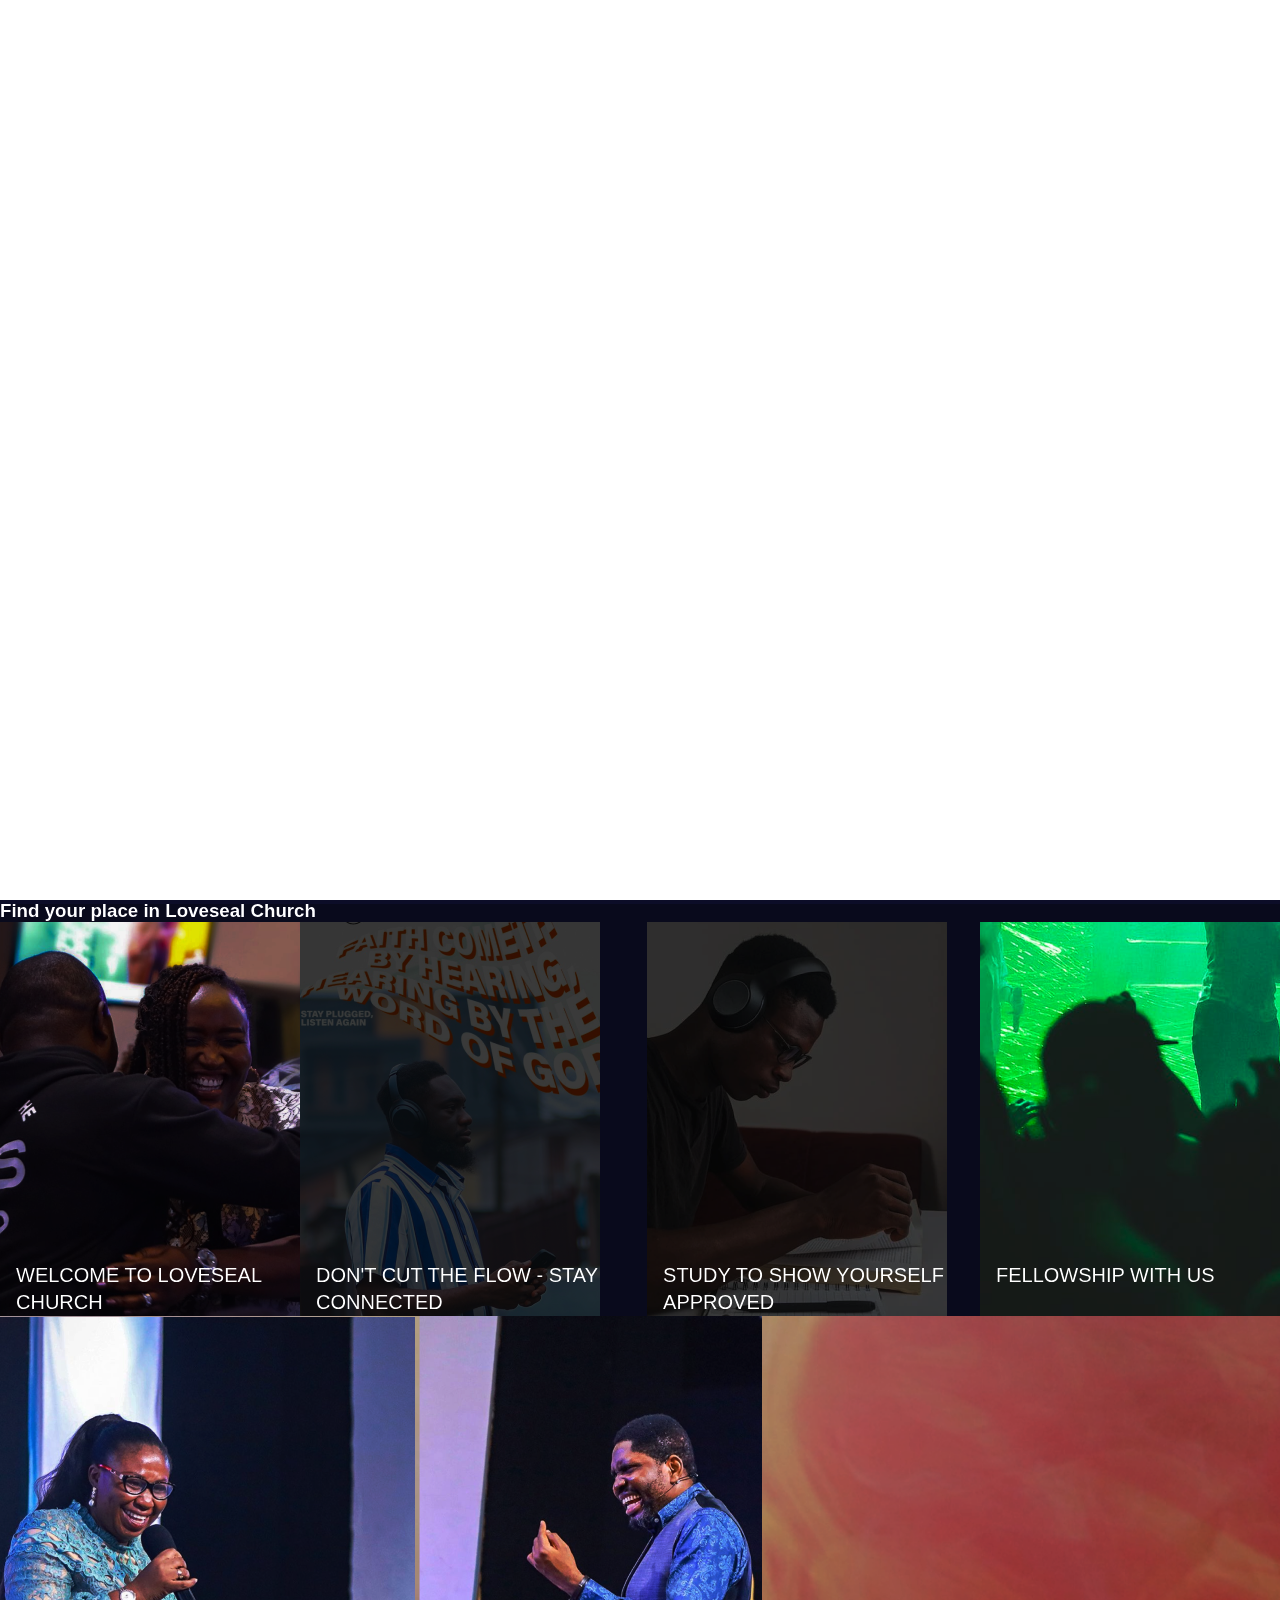
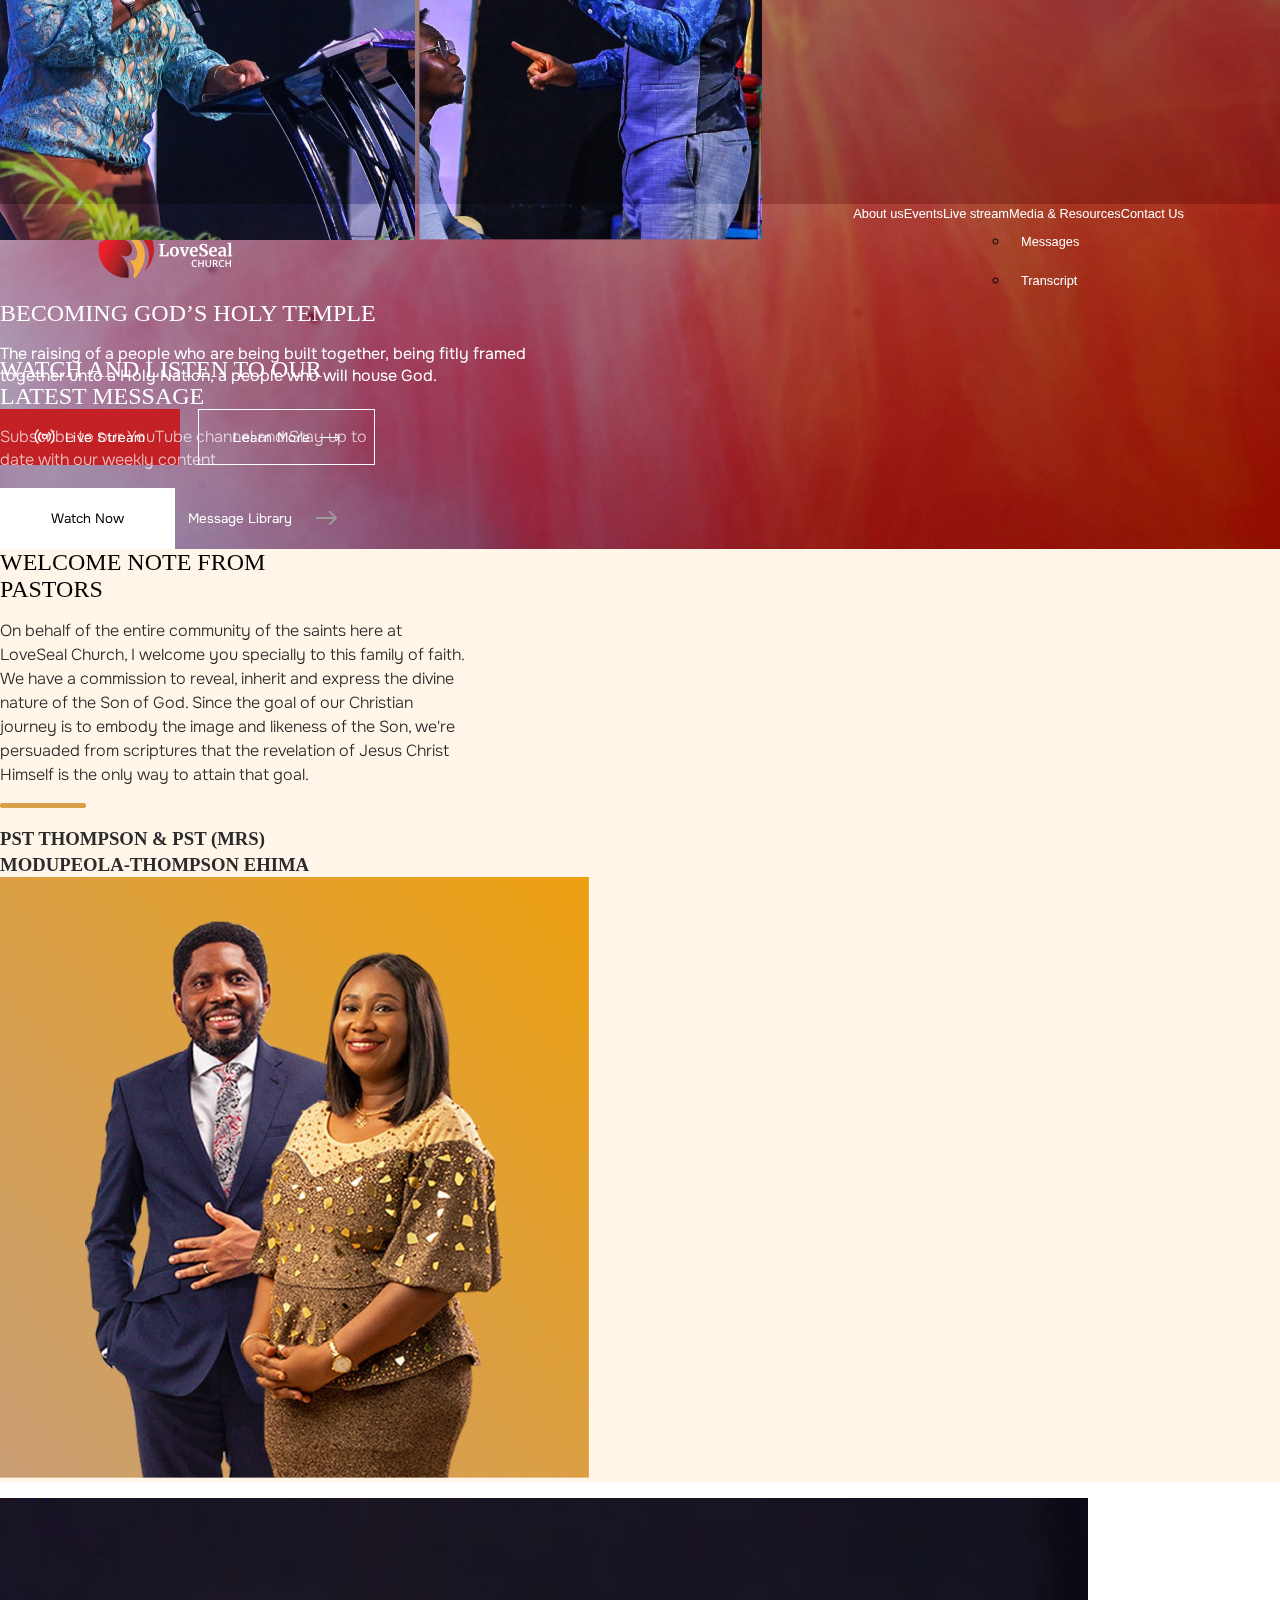
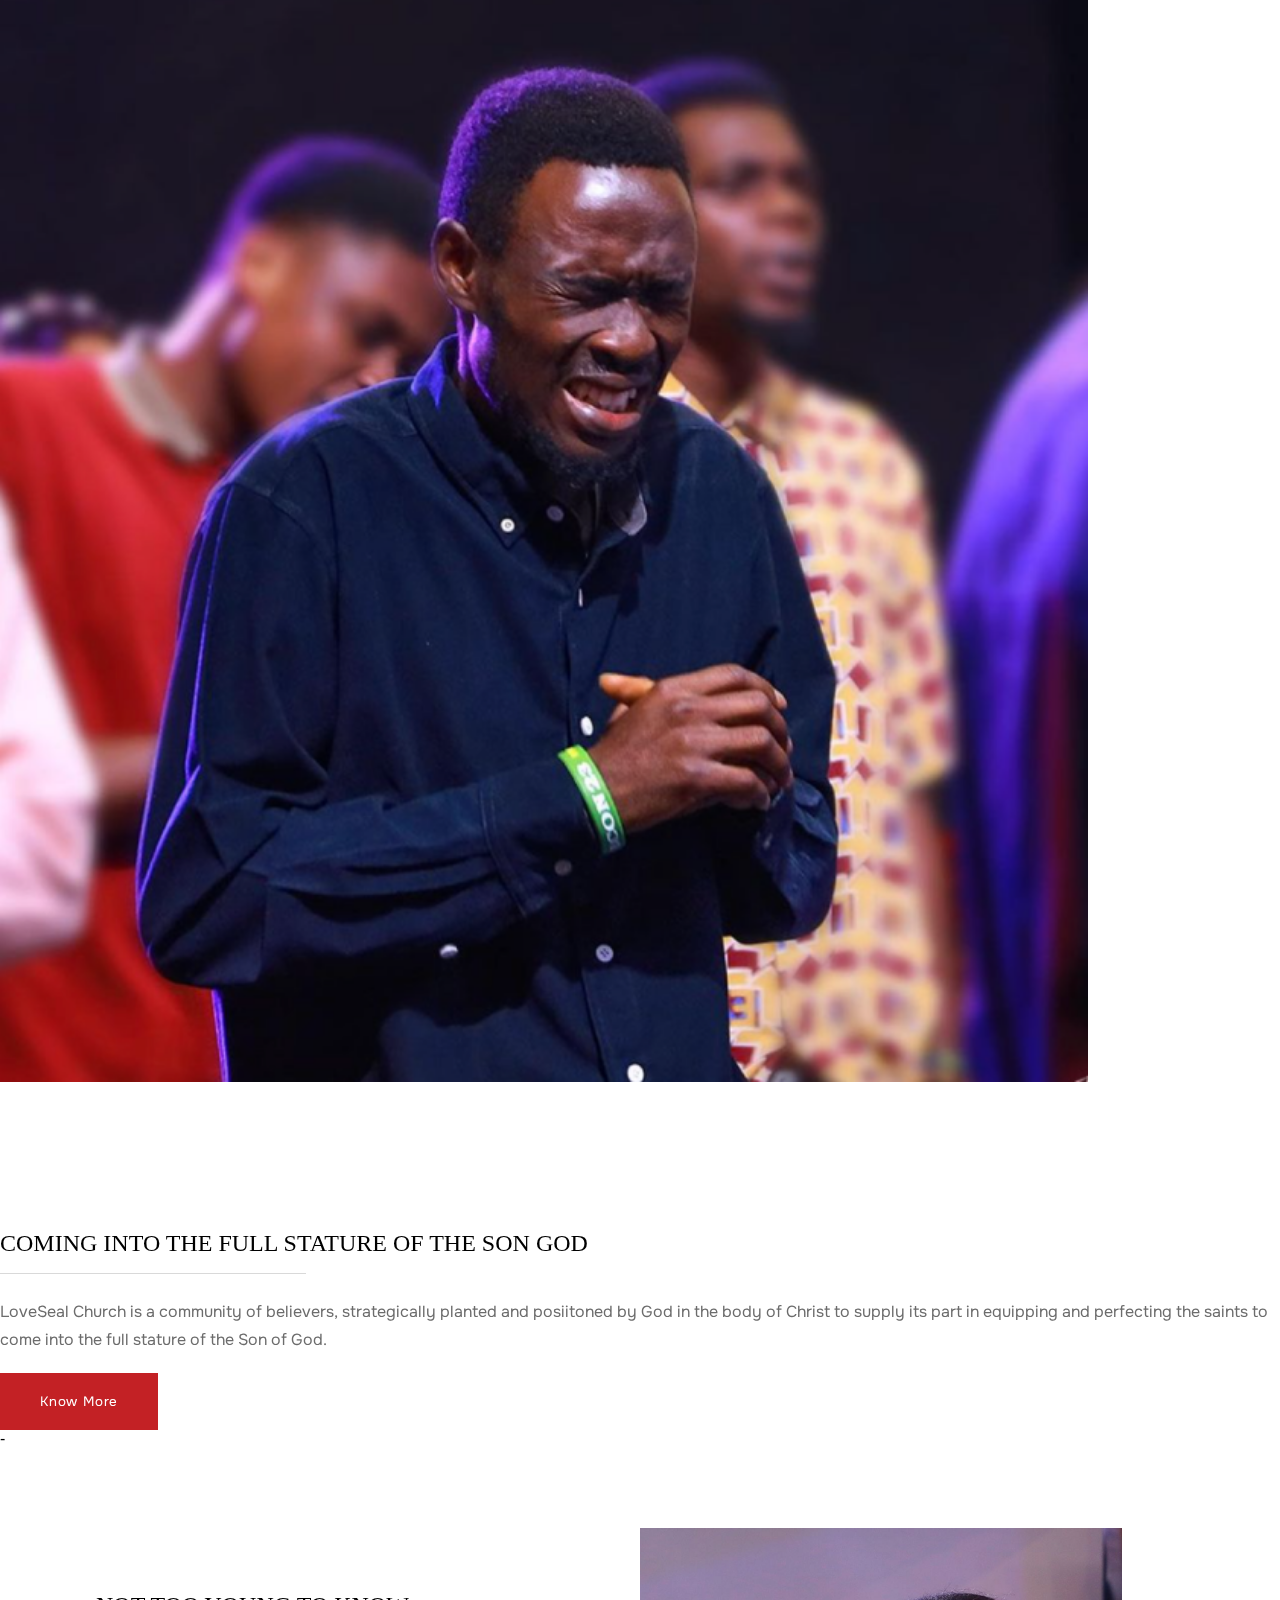
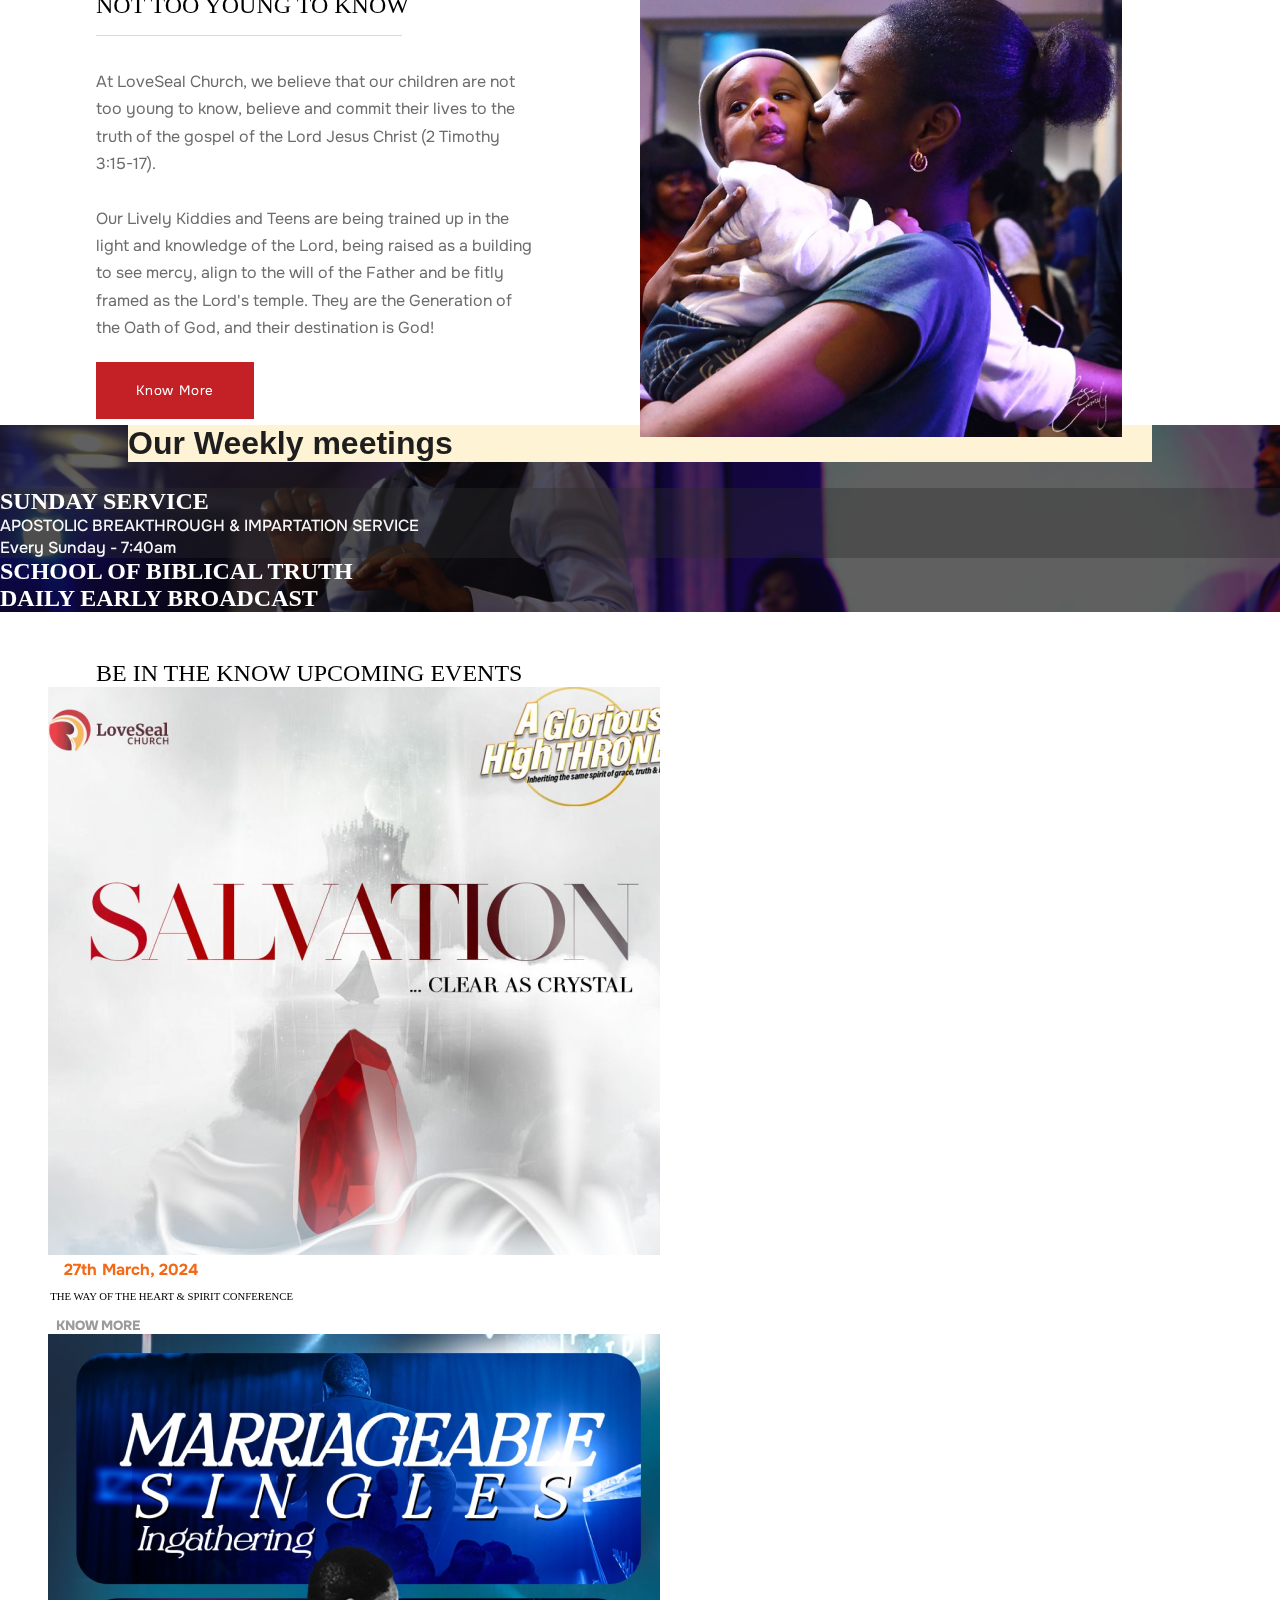
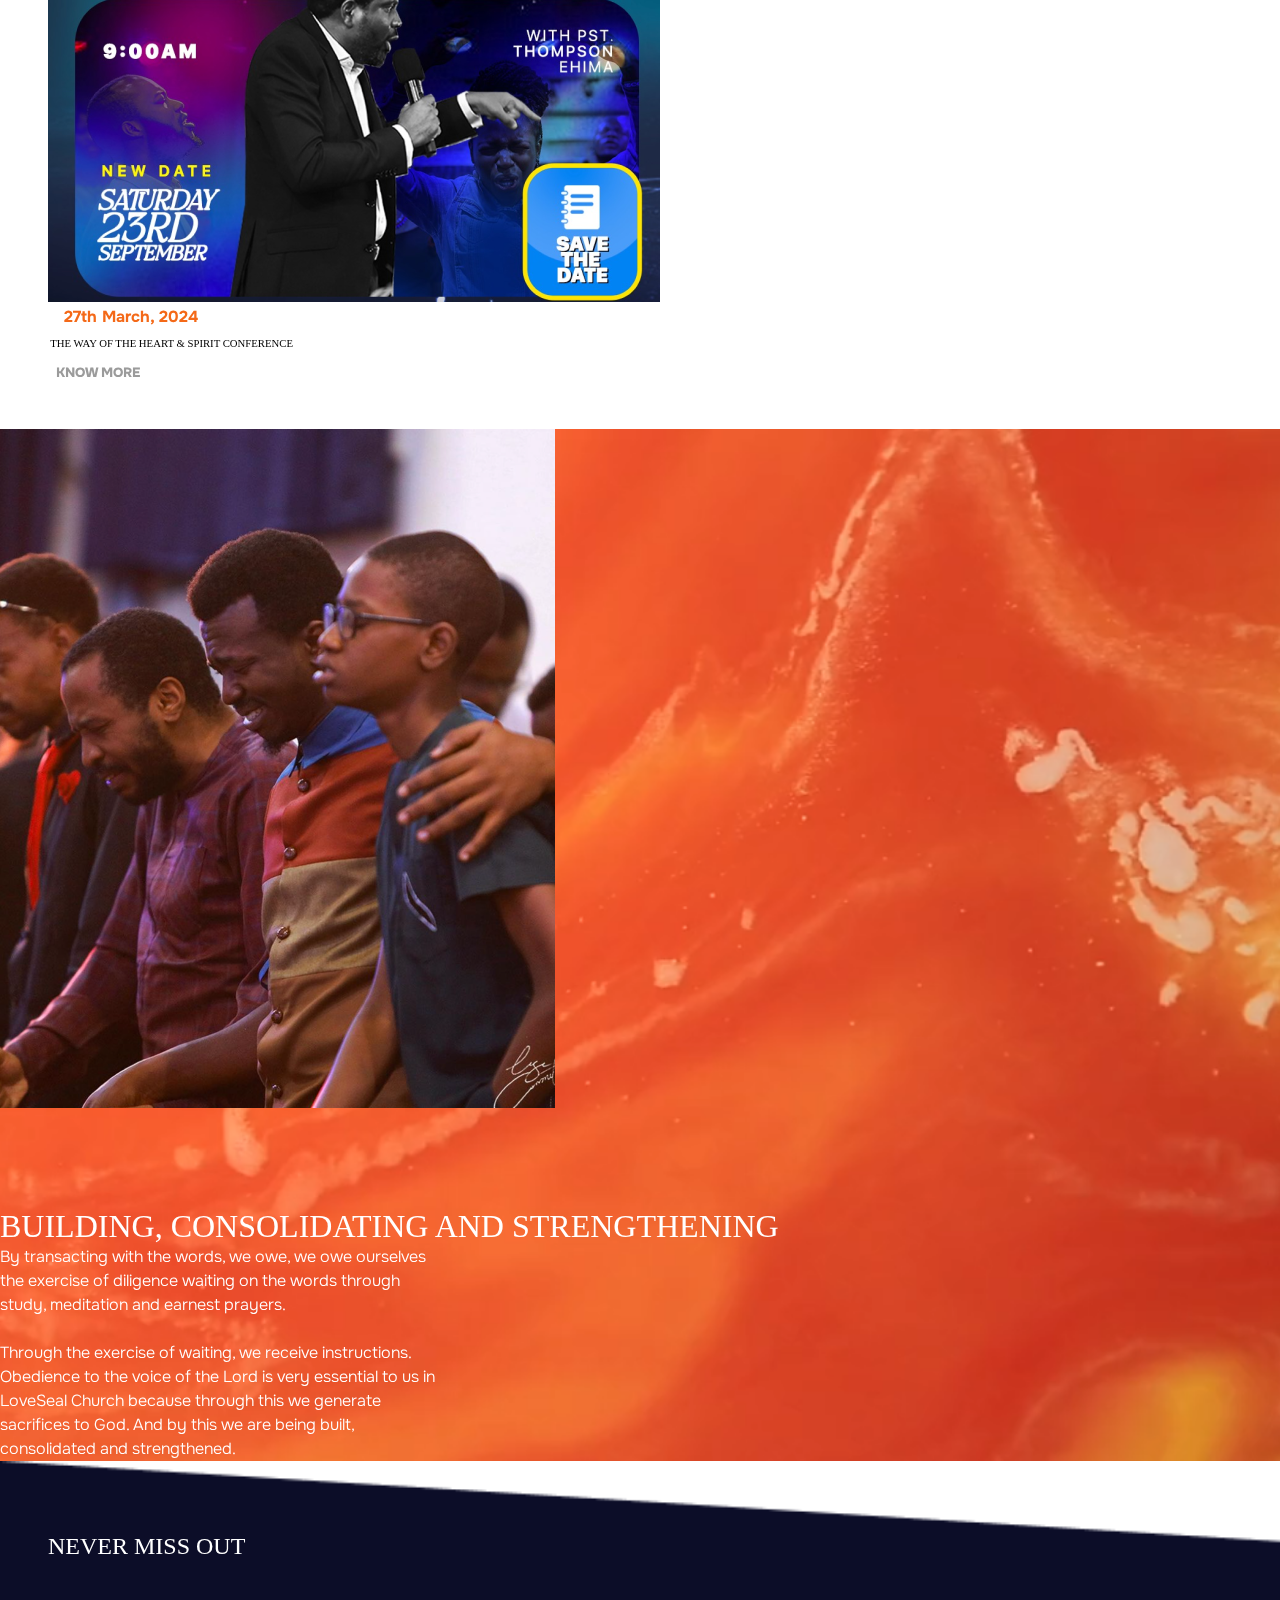
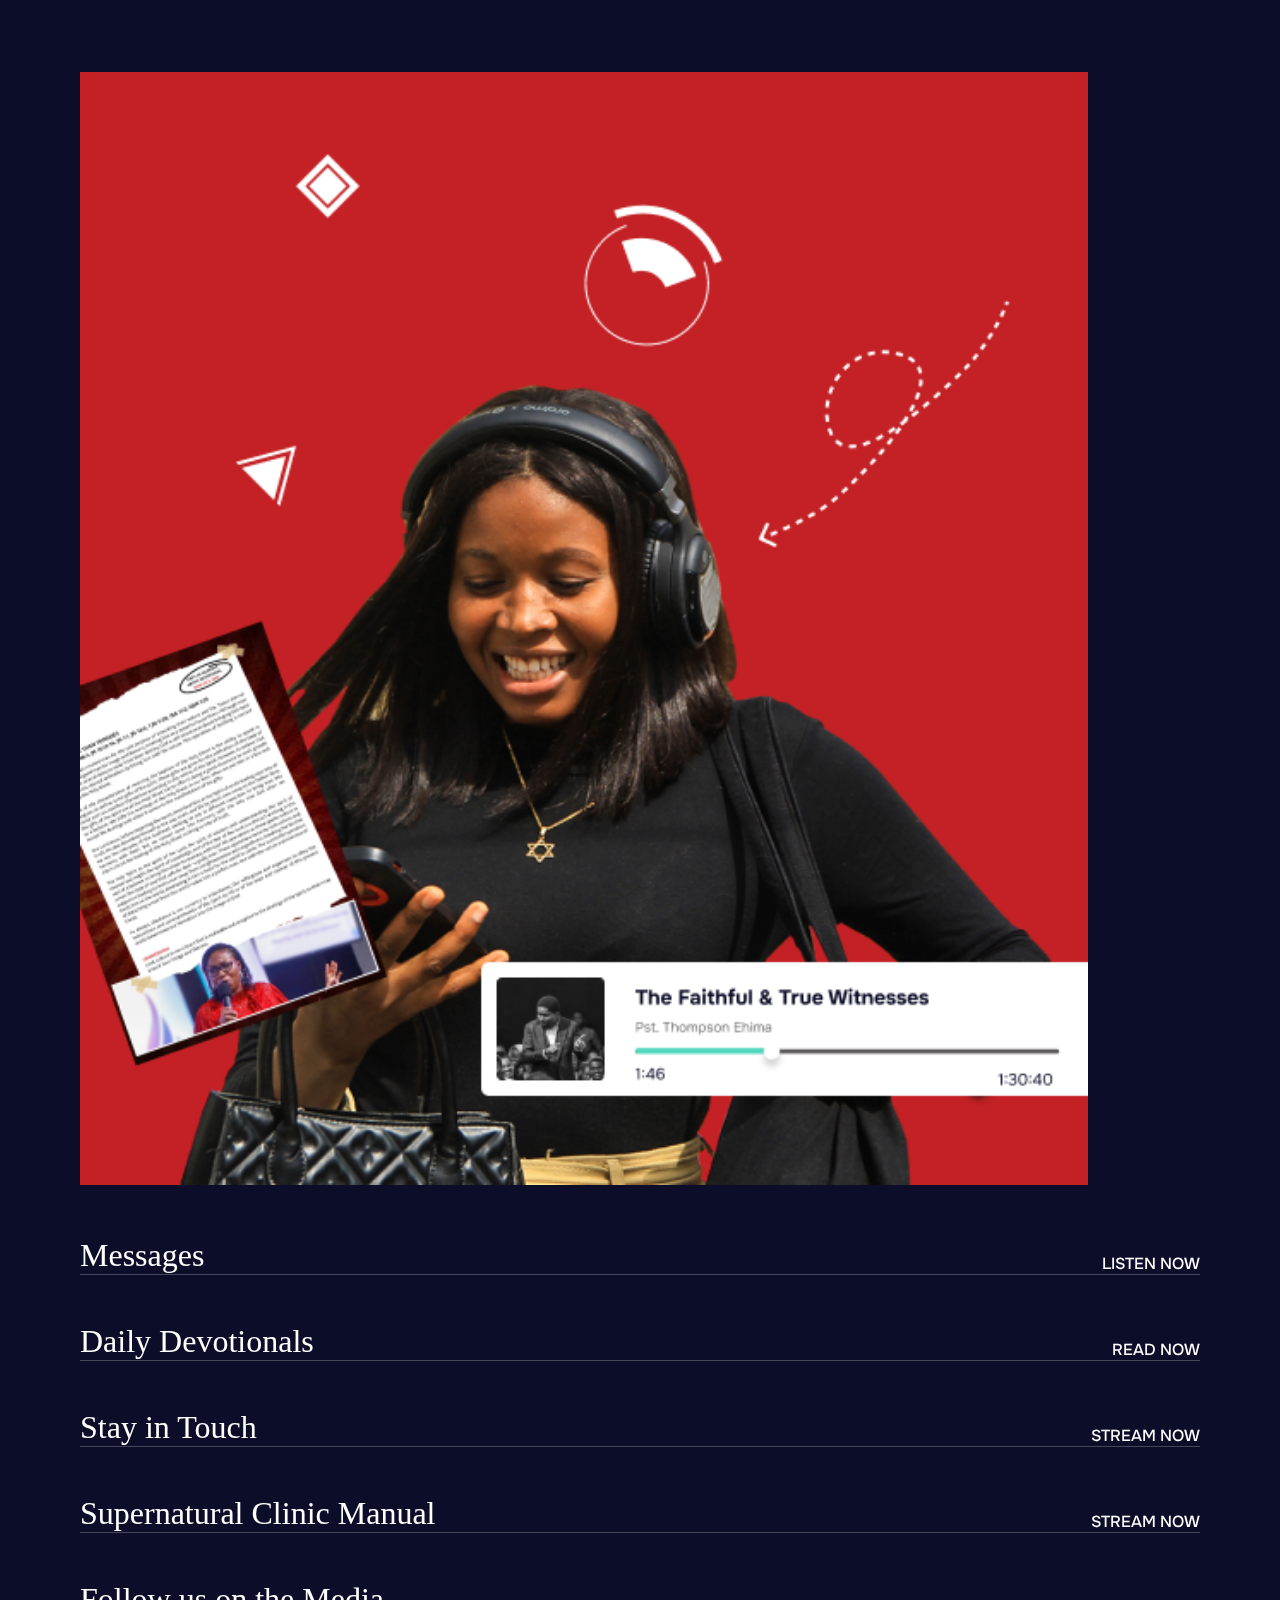
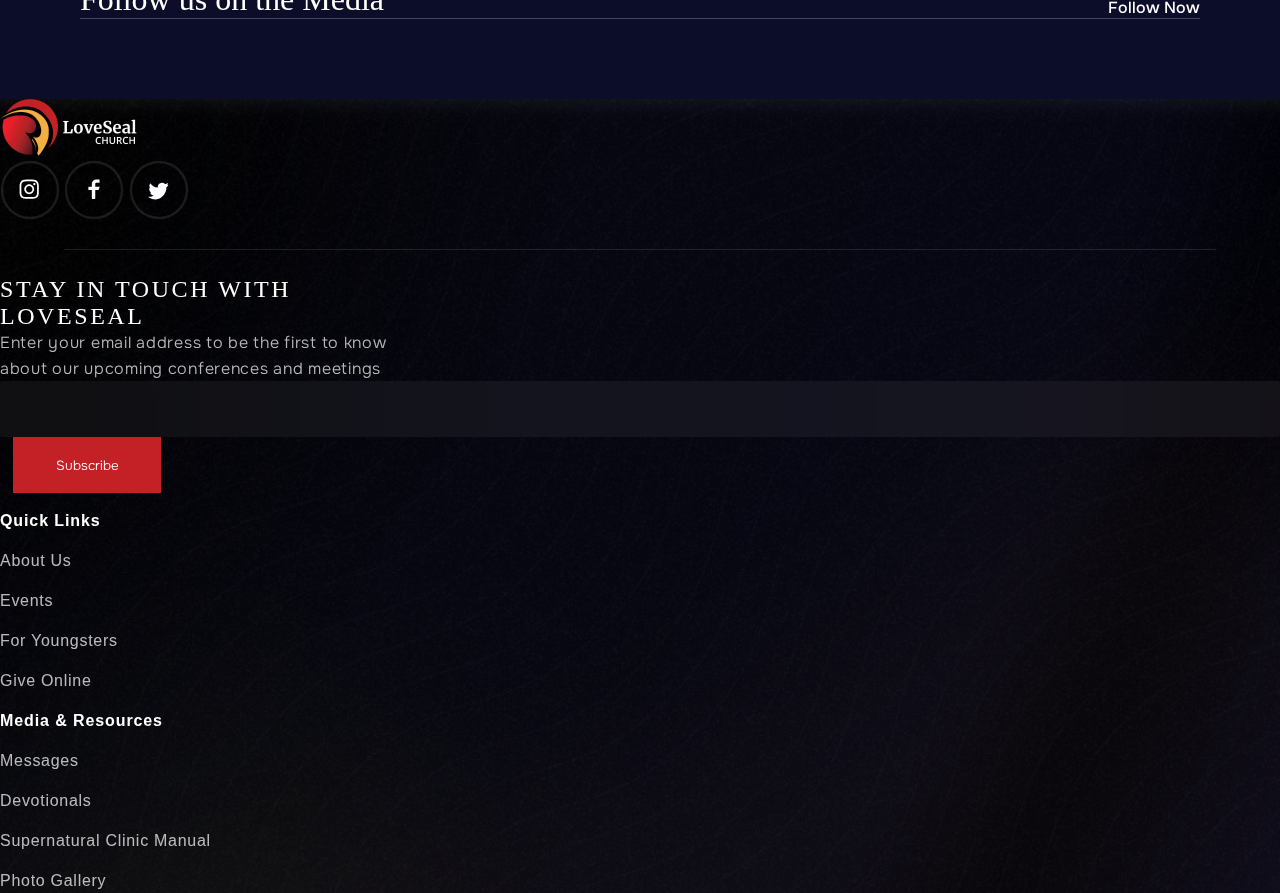
==== commit aa78e1a9: "new" ====
--- a/index.html
+++ b/index.html
@@ -105,18 +105,18 @@
    <!-- Find your place in Loveseal Church section-->
    <section class="section2 w-100 container-fluid  py-5 px-4 w-100">
     <h3 class="mt-3 mx-5">Find your place in Loveseal Church</h3>
-    <div class="section2-img-container container-fluid row mt-5 mb-4 ">
-       <div class="col w-auto "><img src="/images/section1-img-1.png" class="section2-img-container-img1" alt="">
-        <h2 class="h4">WELCOME TO LOVESEAL CHURCH</h2>
-        </div>
-       <div class="col w-auto  mt-5 mt-md-0 mt-lg-0"><img src="/images/section1-img-2.png" class="section2-img-container-img2" alt="">
-       <h2 class="h4">DON'T CUT THE FLOW - STAY CONNECTED</h2>     
-    </div>
-       <div class="col mt-5 mt-md-5 mt-lg-0 w-auto "><img src="/images/section1-img-3.png" class="section2-img-container-img3" alt="">
-        <h2 class="h4">STUDY TO SHOW YOURSELF APPROVED</h2>
-    </div>
-       <div class="col mt-5 mt-md-5 mt-lg-0 w-auto "><img src="/images/section1-img-4.png" class="section2-img-container-img4" alt="">
-       <h2 class="h4">FELLOWSHIP WITH US</h2> 
+    <div class="section2-img-container   container-fluid mt-2 mt-md-5 mt-lg-5 mb-4 ">
+       <div class="mt-5 mt-md-5 mt-lg-0 me-3 "><img src="/images/section1-img-1.png" class="section2-img-container-img1" alt="">
+        <h2 class="">WELCOME TO LOVESEAL CHURCH</h2>
+        </div>
+       <div class="  mt-5  me-3 mt-md-5  mt-lg-0"><img src="/images/section1-img-2.png" class="section2-img-container-img2" alt="">
+       <h2 class="">DON'T CUT THE FLOW - STAY CONNECTED</h2>     
+    </div>
+       <div class=" mt-5  me-3 mt-md-5 mt-lg-0 "><img src="/images/section1-img-3.png" class="section2-img-container-img3" alt="">
+        <h2 class="">STUDY TO SHOW YOURSELF APPROVED</h2>
+    </div>
+       <div class=" mt-5  me-3  mt-md-5 mt-lg-0 "><img src="/images/section1-img-4.png" class="section2-img-container-img4" alt="">
+       <h2 class="">FELLOWSHIP WITH US</h2> 
     </div>
     </div>
    </section> 
@@ -139,14 +139,14 @@
 
    <!-- Welcome Note from Our Pastors -->
  <section class="section4  container-fluid  d-md-block d-lg-flex justify-content-around p-0 p-md-5  p-lg-5  w-100 center" >
-    <div class="section4-text-container pt-5 ps-5 ">
-        <h2 class="">WELCOME NOTE FROM PASTORS</h2>
-        <p>On behalf of the entire community of the saints here at LoveSeal Church, I welcome you specially to this family of faith. We have a commission to reveal, inherit and express the divine nature of the Son of God. Since the goal of our Christian journey is to embody the image and likeness of the Son, we're persuaded 
+    <div class="section4-text-container pt-5  ">
+        <h2 class=" ms-5">WELCOME NOTE FROM PASTORS</h2>
+        <p class="ms-5">On behalf of the entire community of the saints here at LoveSeal Church, I welcome you specially to this family of faith. We have a commission to reveal, inherit and express the divine nature of the Son of God. Since the goal of our Christian journey is to embody the image and likeness of the Son, we're persuaded 
         from scriptures that the revelation of Jesus Christ Himself is the only way to attain that goal.</p> 
-        <div class="line mb-3"></div>
-        <h3>PST Thompson & PST (Mrs) Modupeola-Thompson Ehima</h3>  
-    </div>
-    <div class="section4-img-container w-100 text-center text-lg-end mt-5 mt-md-5 mt-lg-0 ms-0 ms-md-5 ms-lg-0 me-0 me-md-0 me-lg-5 ">
+        <div class="line mb-3 ms-5"></div>
+        <h3 class="ms-5">PST Thompson & PST (Mrs) Modupeola-Thompson Ehima</h3>  
+    </div>
+    <div class="section4-img-container w-100  text-center text-md-start text-lg-end mt-5 mt-md-5 mt-lg-0 ms-0 ms-md-5 ms-lg-0 me-0 me-md-0 me-lg-5 ">
         <img src="/images/pastor thompson & mummy thompson.png" class="w-75 mt-2 mb-3" alt="">
     </div>
    </section>
--- a/css/index.css
+++ b/css/index.css
@@ -271,10 +271,21 @@
     font-weight: 700;
     line-height: normal;
 }
-
+.section2-img-container{
+    display: flex;
+    overflow-x: auto;
+    scroll-behavior: smooth;
+}
+.section2-img-container::-webkit-scrollbar{
+    width: auto;
+}
+.section2-img-container img{
+    width: 300px;
+}
 
 .section2-img-container h2 {
     color: #FFF;
+    font-size: 20px;
     font-family: 'Saol Display' sans-serif;
     font-style: normal;
     font-weight: 400;
@@ -282,8 +293,8 @@
     /*27.098px  */
     text-transform: uppercase;
     color: rgba(255, 255, 255, 1);
-    margin-top: -5em;
-    padding-left: 1em;
+    margin-top: -3em;
+    padding-left: .8em;
 }
 
 
@@ -815,6 +826,23 @@
     width: 100%;
     height: 100vh;
     background: #9c6161;
+}
+.section2-img-container img{
+    width: 200px;
+    
+}
+.section2-img-container h2 {
+    color: #FFF;
+    font-size: 14px;
+    font-family: 'Saol Display' sans-serif;
+    font-style: normal;
+    font-weight: 400;
+    line-height: 135.49%;
+    /*27.098px  */
+    text-transform: uppercase;
+    color: rgba(255, 255, 255, 1);
+    margin-top: -5em;
+    padding-left: 1em;
 }
 .overlay-text h2 {
     width: 300px;
@@ -1486,6 +1514,7 @@
     font-family: "Onest",sans-serif;
     line-height: normal;
     letter-spacing: 0.63px;
+    font-size: .7rem;
 }
 .message-section2-content-container h2{
     color: #0C0D28;
@@ -1500,6 +1529,7 @@
     font-family: Onest;
     line-height: normal;
     letter-spacing: 0.63px;
+    font-size: .8em;
 }
 .message-section2-content-container span{
     color: #971C11;
@@ -1595,12 +1625,8 @@
     }
 
 @media(max-width:500px)  {
-    
-}
-
-@media(max-width:1024px)  {
-    .search-container input {
-        width: 300px;
+    .search-container input{
+        width: 500px;
         height: 50px;
         flex-shrink: 0;
         border-radius: 3px;
@@ -1609,6 +1635,18 @@
         border: none;
     }
 }
+
+@media(max-width:1024px)  {
+    .search-container input {
+        width: 344px;
+        height: 50px;
+        flex-shrink: 0;
+        border-radius: 3px;
+        border-bottom: 1px solid #D9D9D9;
+        background: #FFF;
+        border: none;
+    }
+}
     /* PLAY-MESSAGE SECTION */
 .play-message-section1-back-container h4{
 
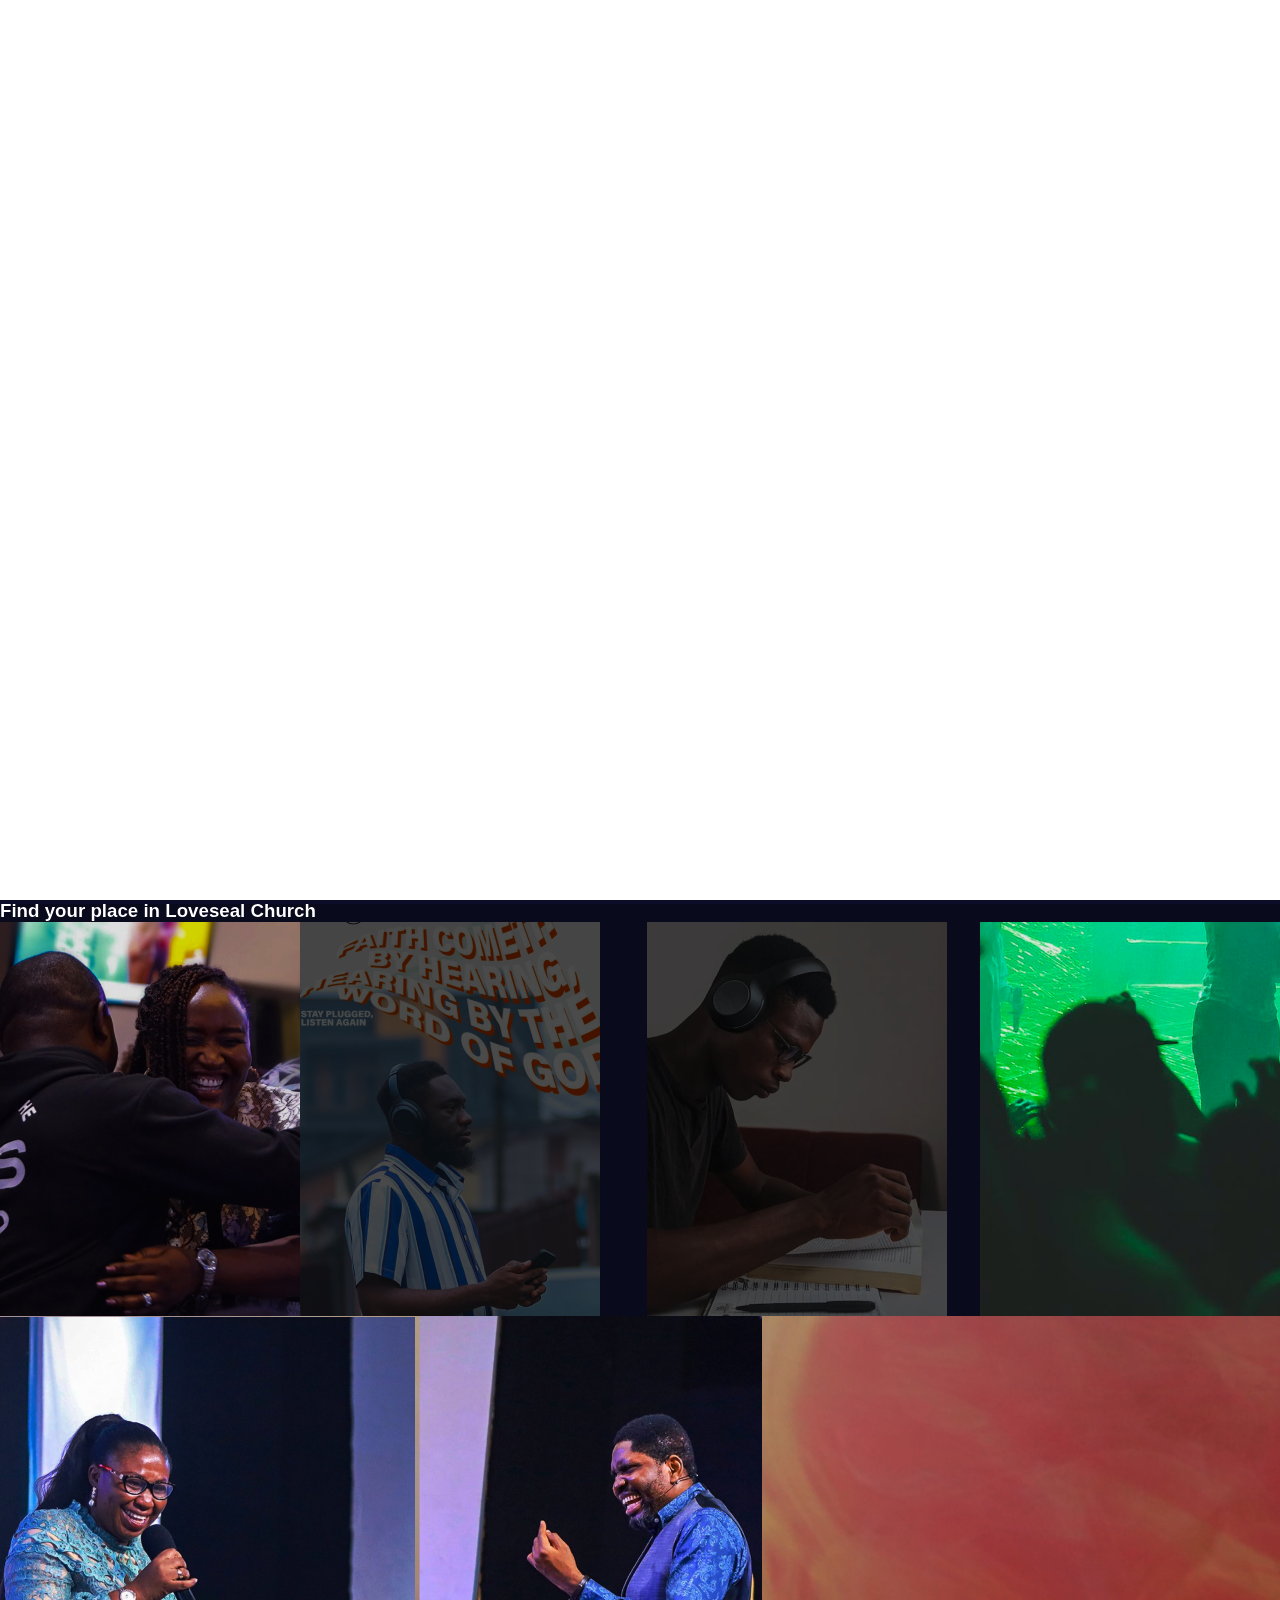
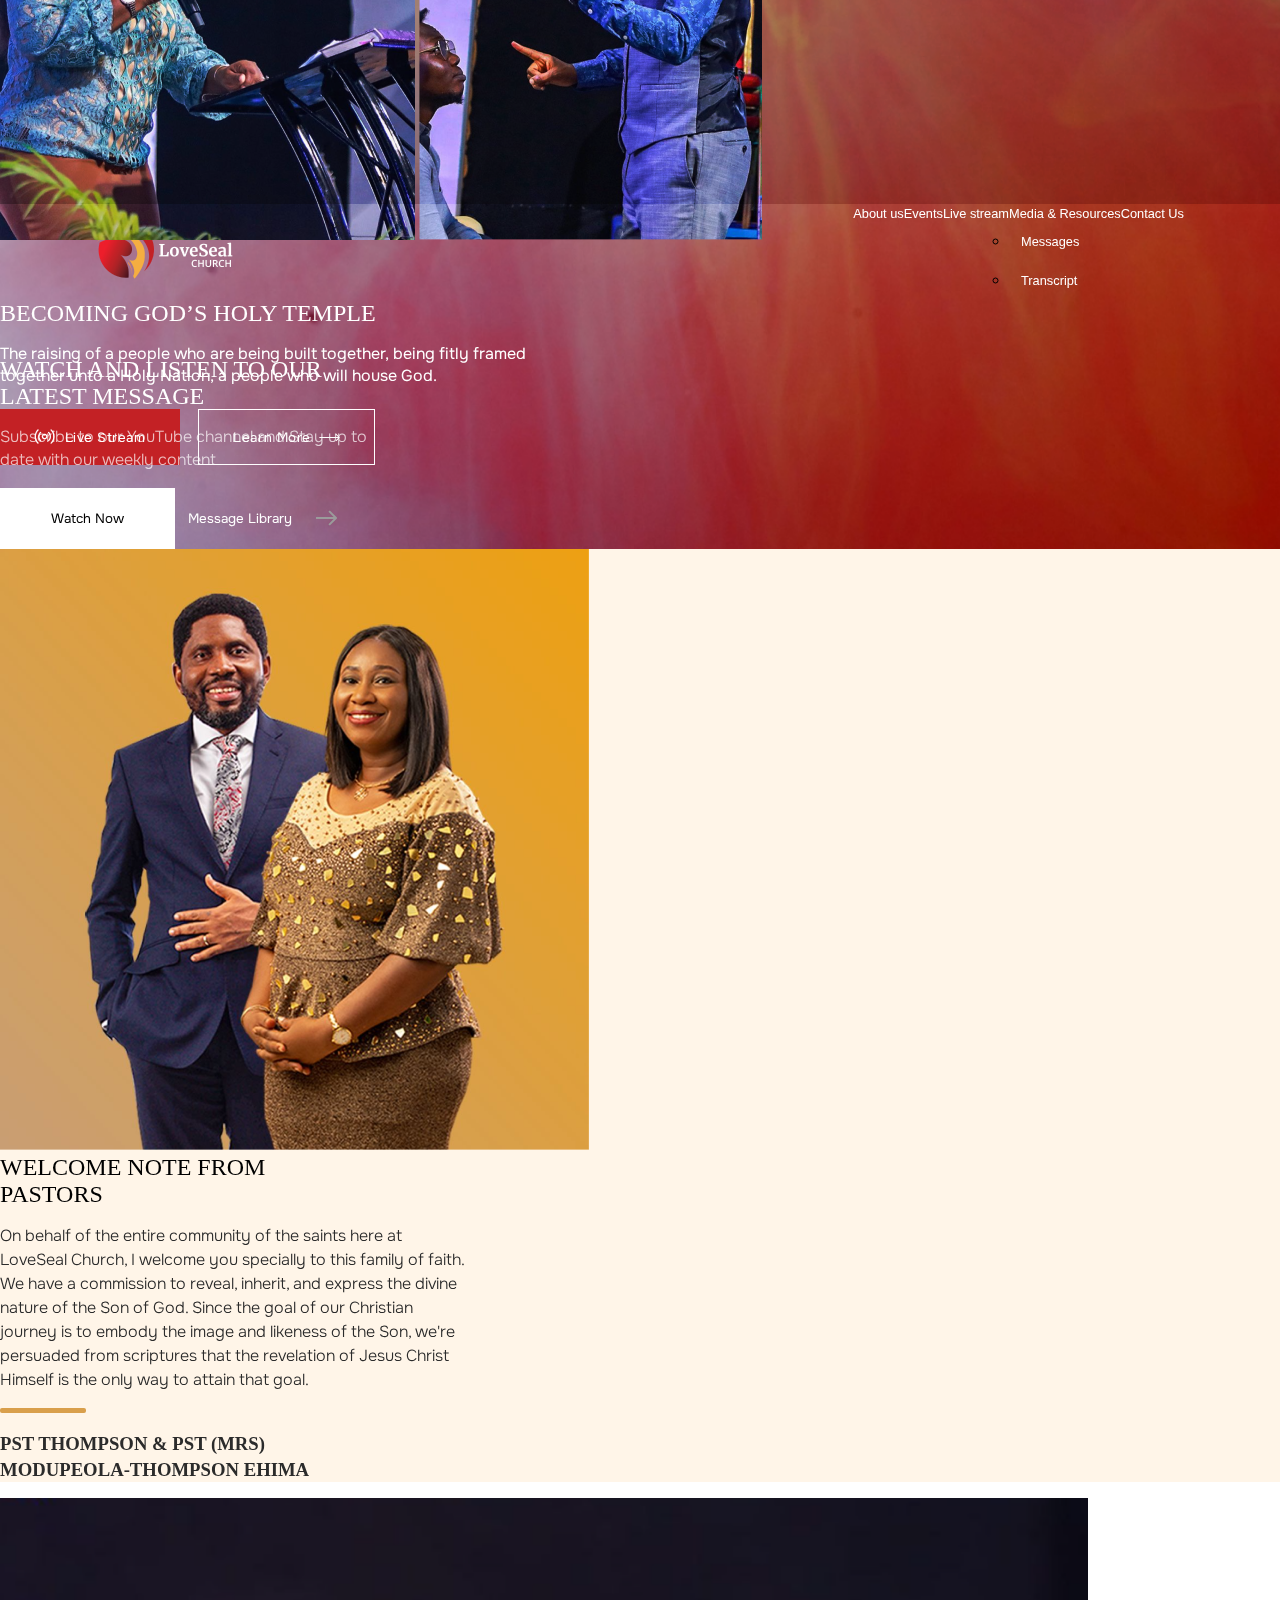
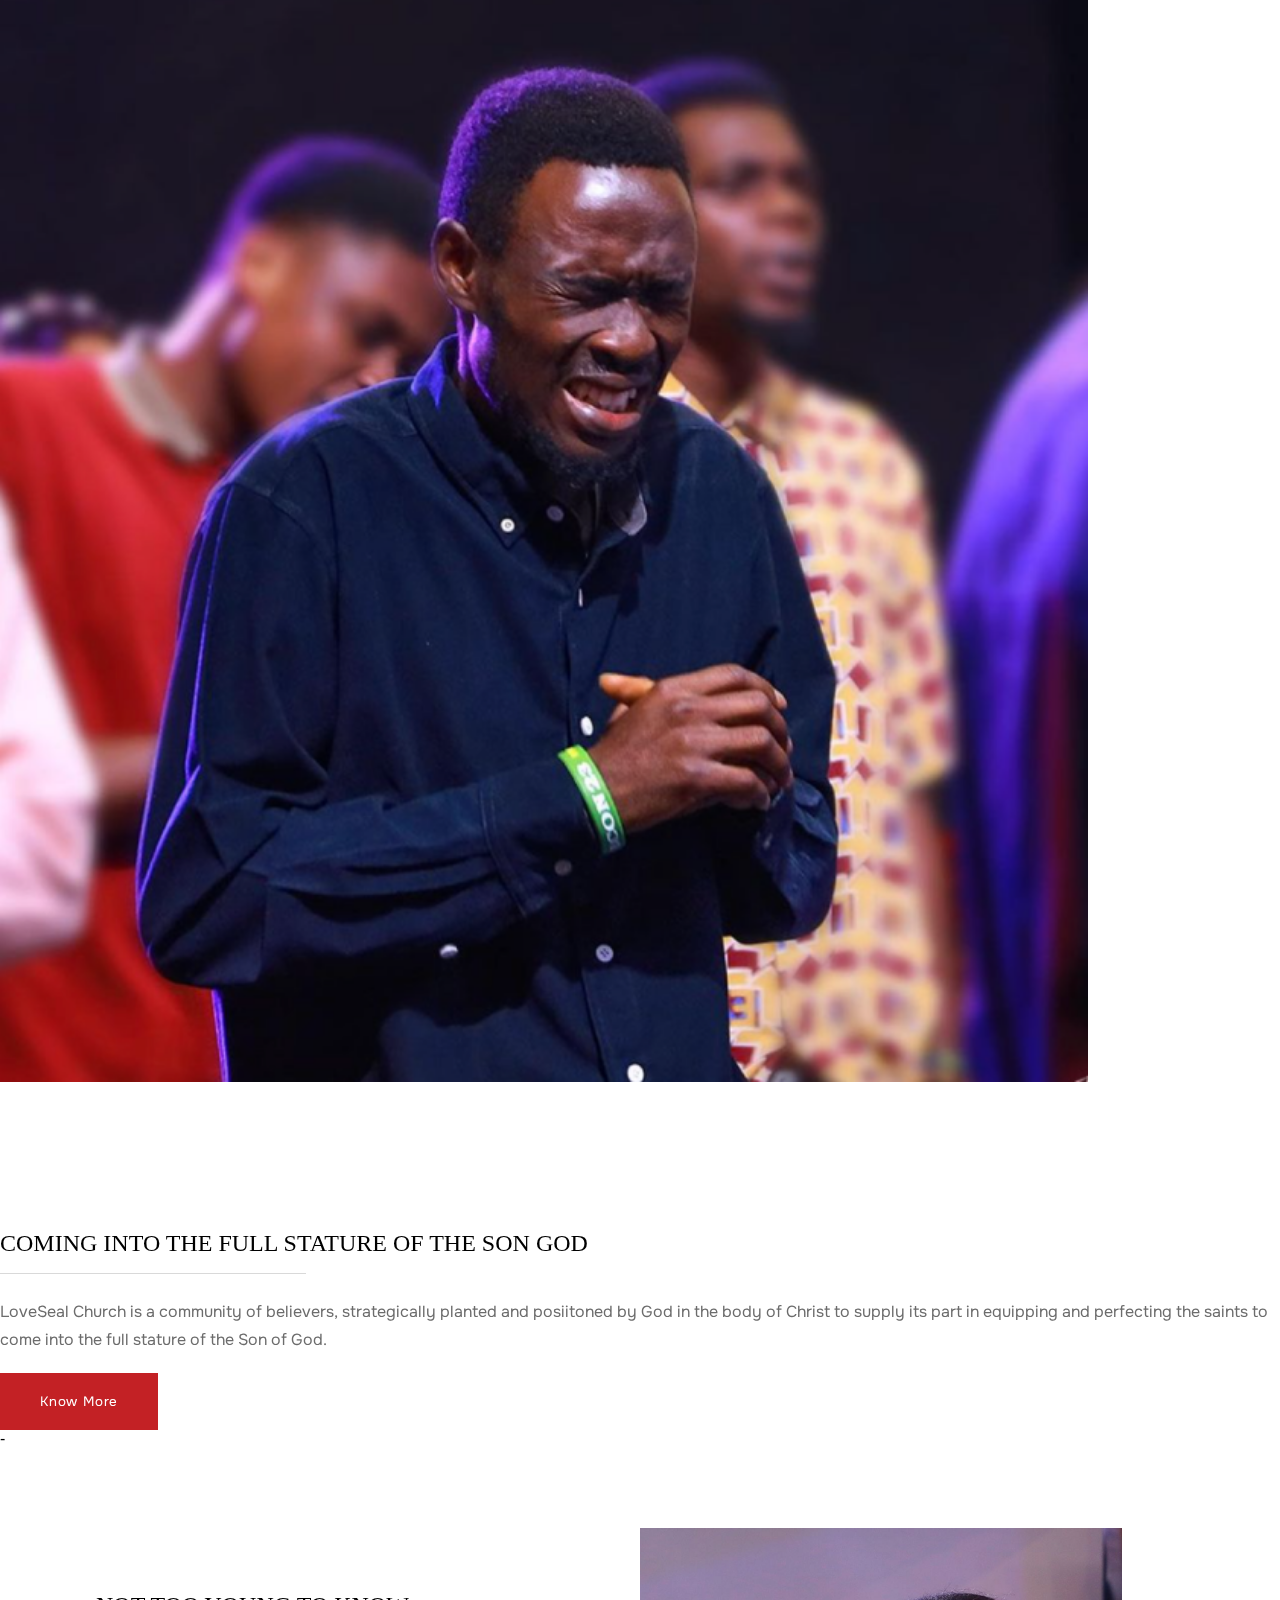
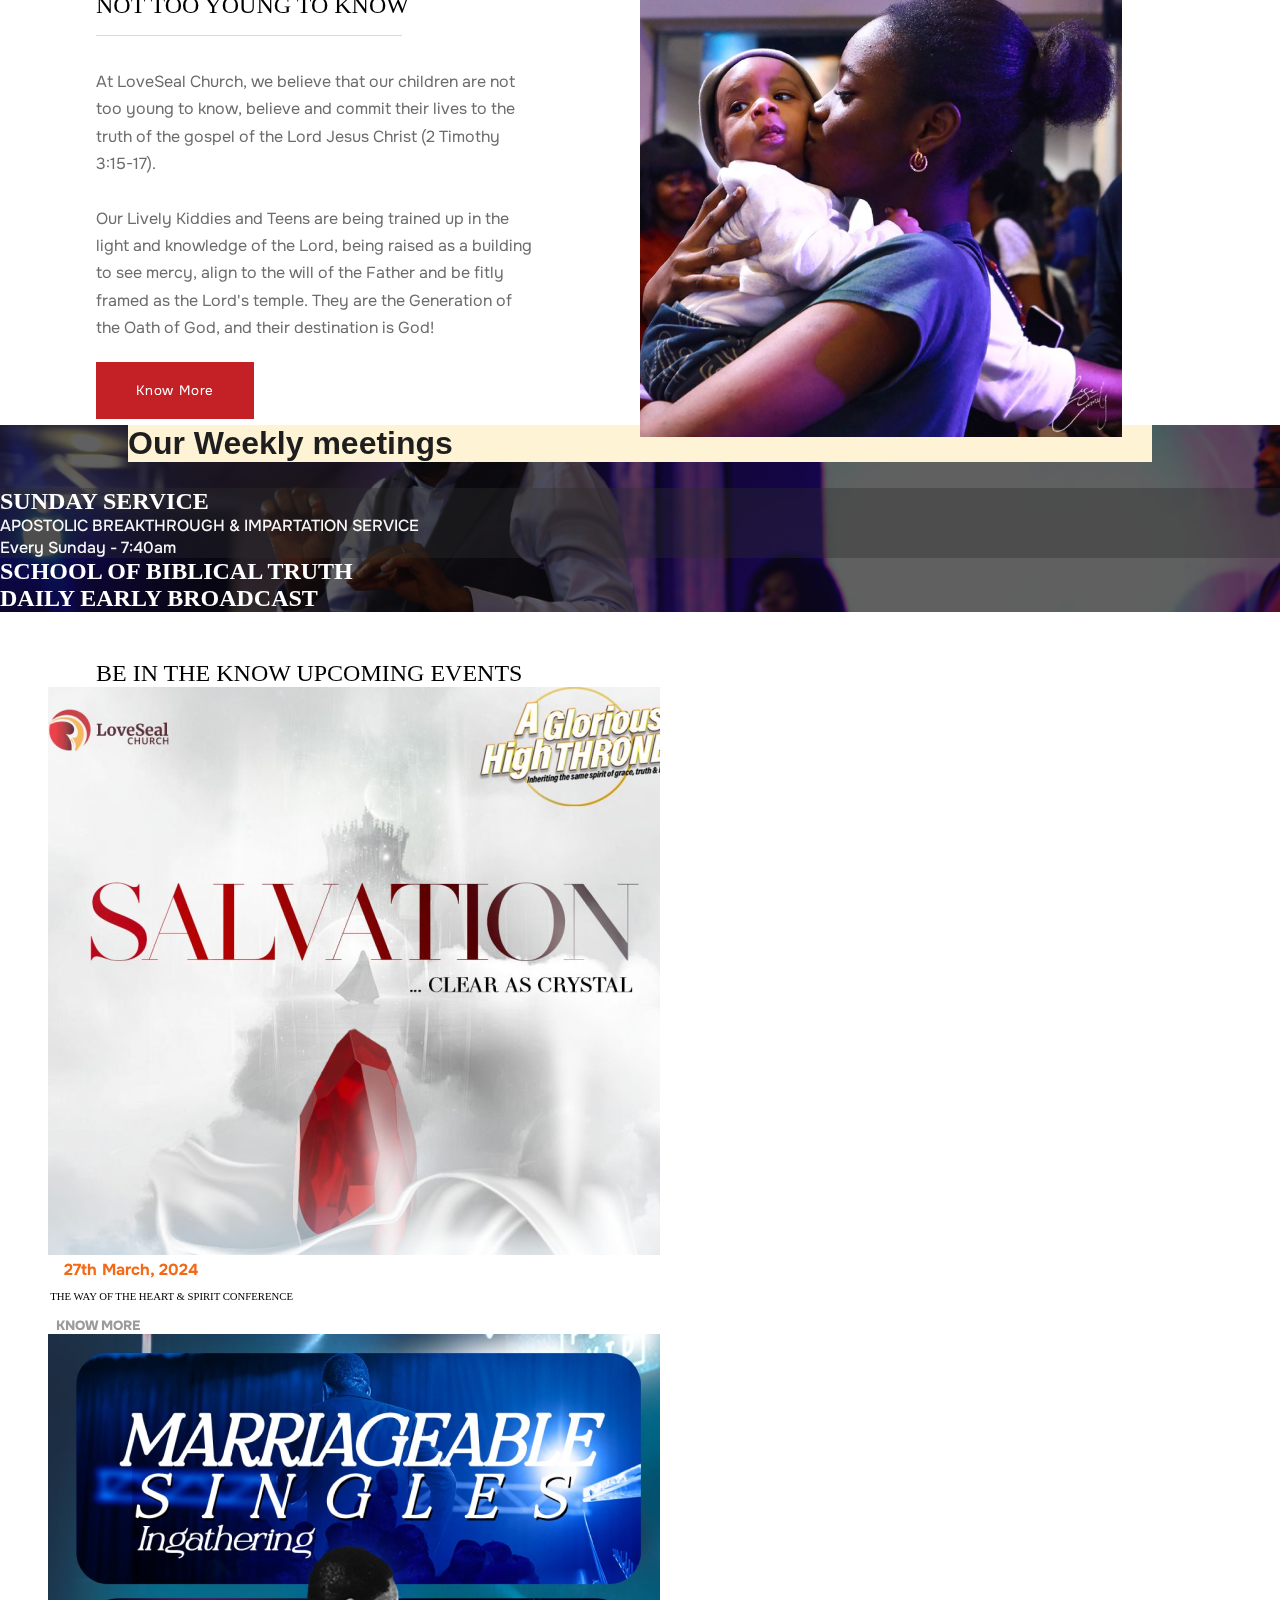
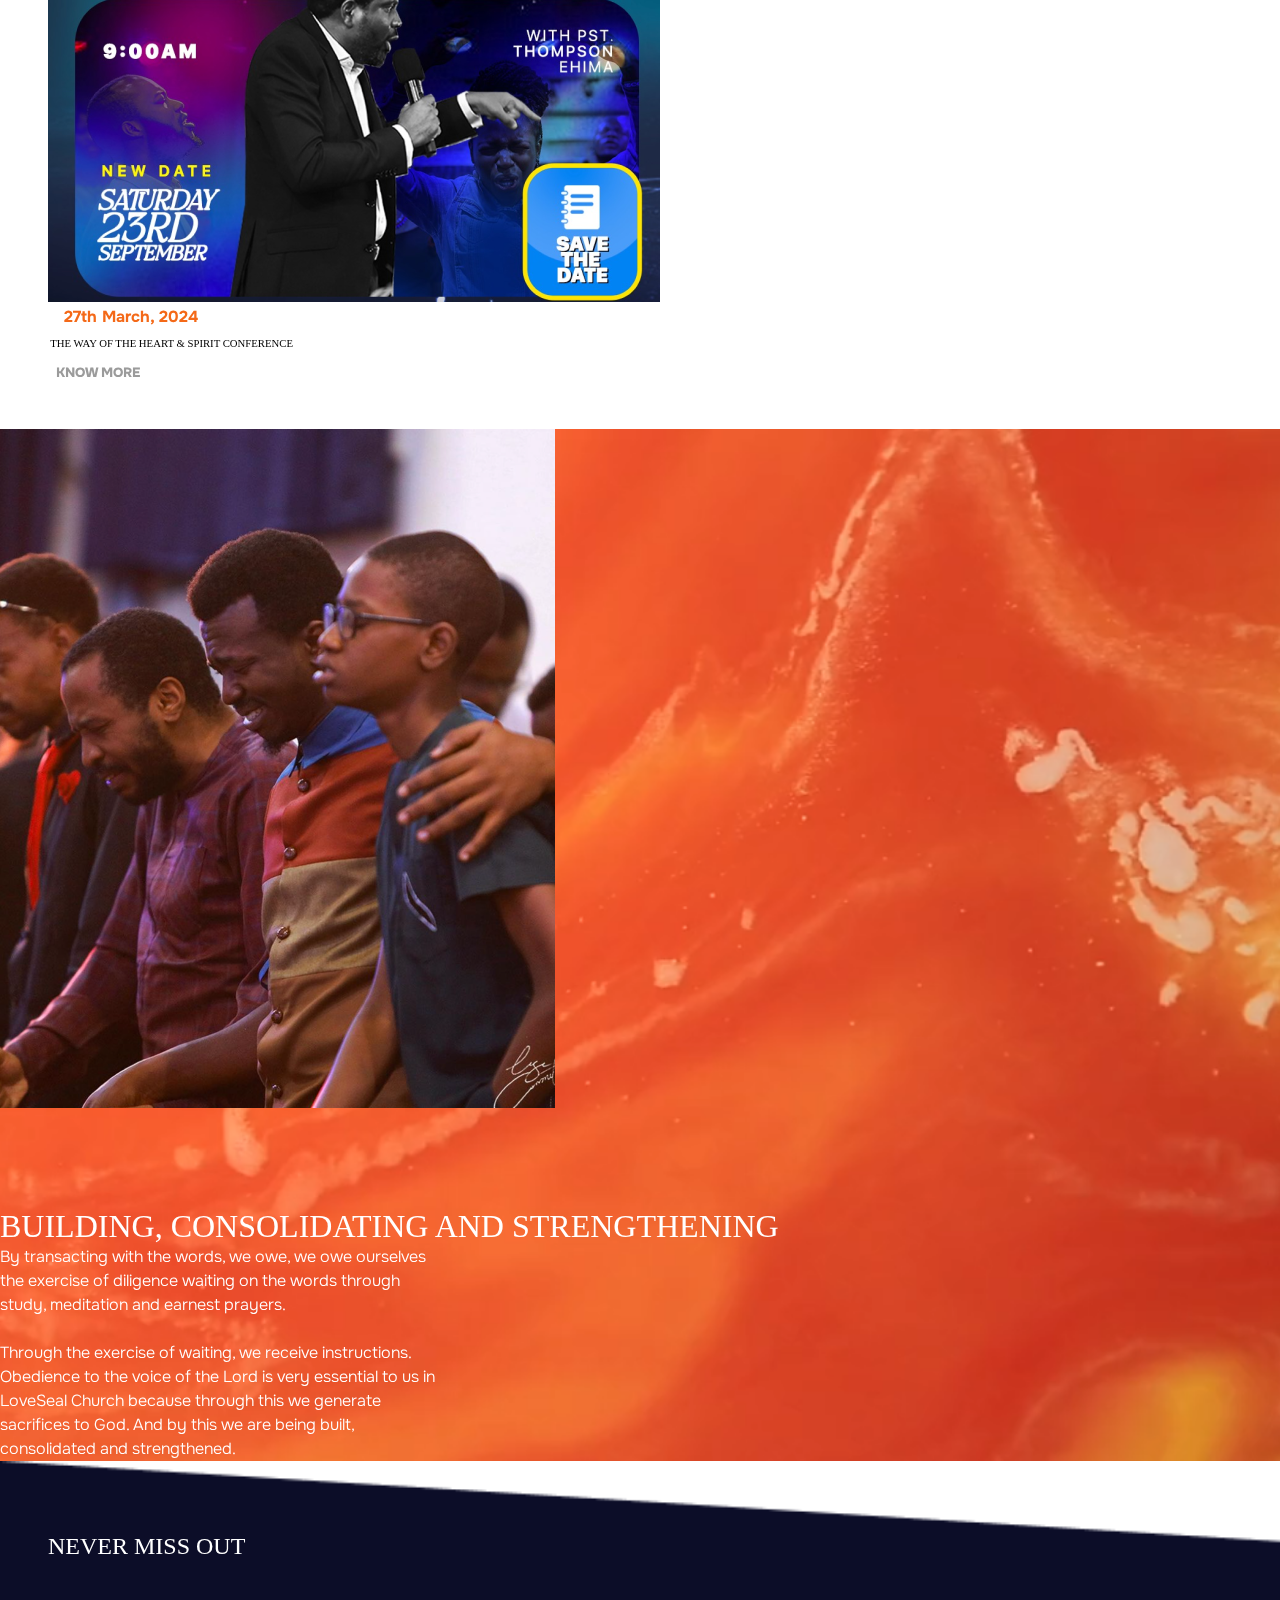
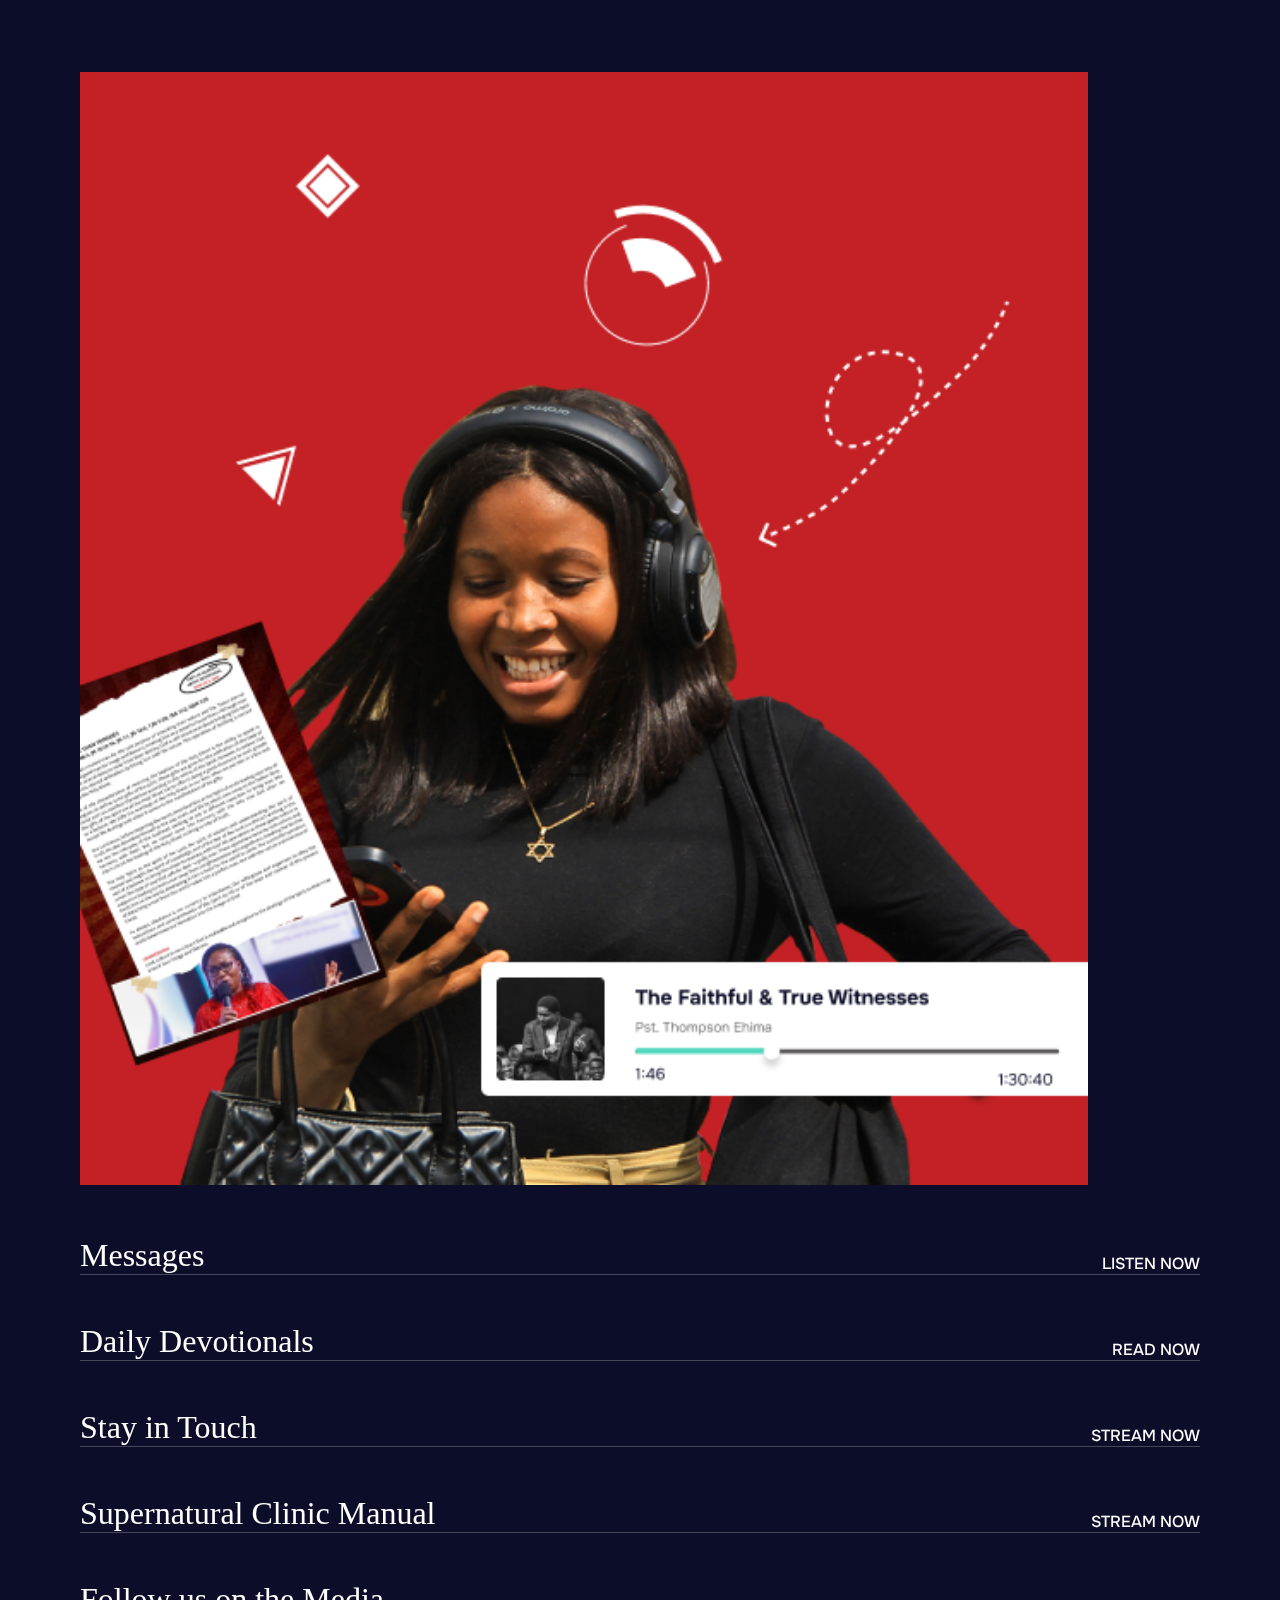
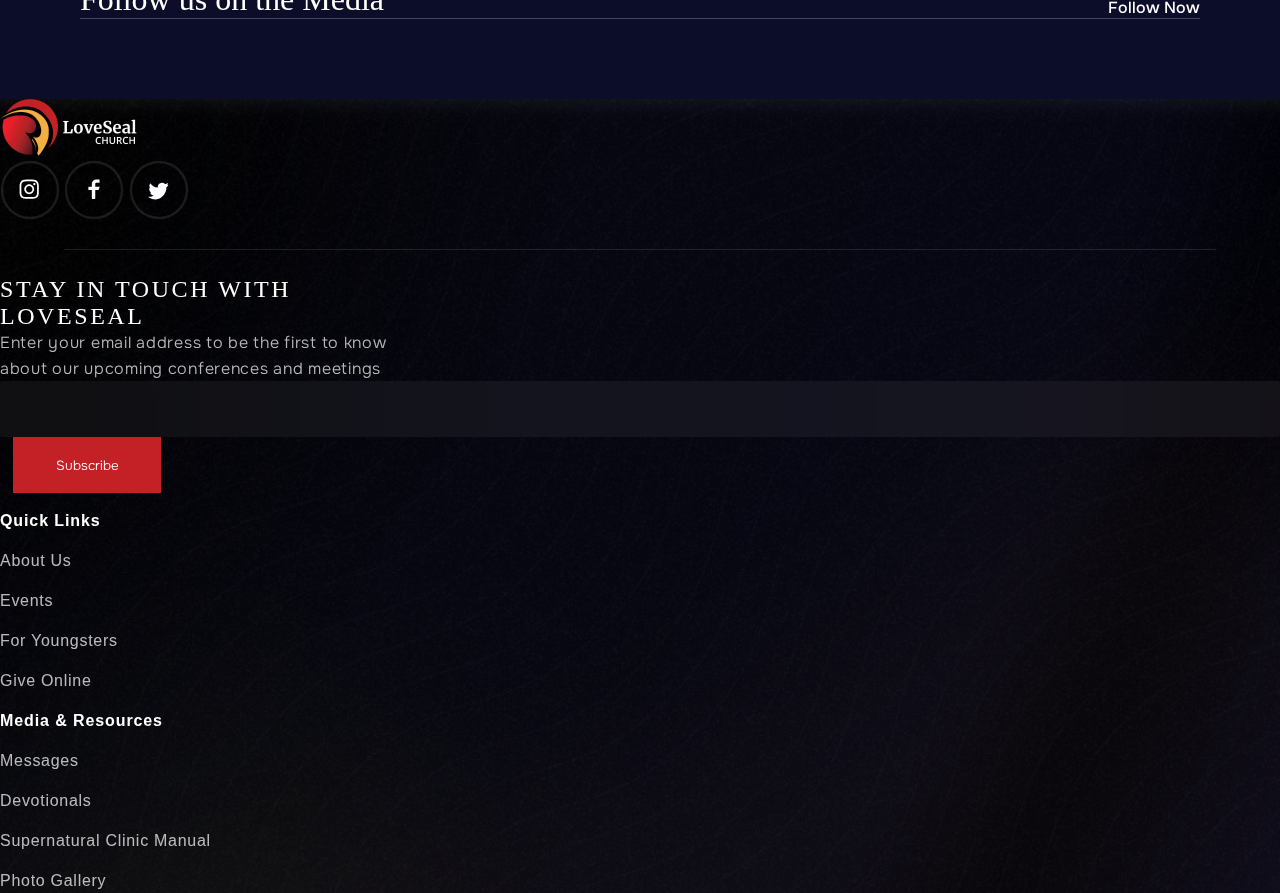
==== commit 946d4134: "new" ====
--- a/index.html
+++ b/index.html
@@ -49,7 +49,7 @@
                             </ul>
                             </li>
                             <li class="nav-item ms-5">
-                                <a class="mobileNavbarLists" href="#">Contact Us</a></li>
+                                <a class="mobileNavbarLists" href="contact.html">Contact Us</a></li>
                         </ul>
                          <div class="burger-menu pe-1 pe-md-0 pe-lg-0">
                            <img src="/images/menu.png" alt="">
@@ -80,12 +80,12 @@
                                     </ul>
                                 </li>
                                 <li class="nav-item ms-0 ms-md-5 ms-lg-5 mt-2">
-                                    <a class="mobileList" href="#">Contact Us</a>
+                                    <a class="mobileList" href="contact.html">Contact Us</a>
                                 </li>
                             </ul>
                         </div> 
                 </nav>    
-                    <div class="col  pb-5 align-self-end w-100">
+                    <div class="col  pb-5 align-self-center w-100">
                         <div class="overlay-text   mb-2 mb-md-5 mb-lg-5 ps-3 ps-md-0 ps-lg-0">
                             <h2>Becoming God’s holy temple</h2>
                             <p>The raising of a people who are being built together, being fitly 
@@ -100,23 +100,23 @@
             </div>
             </div>
 
-        </div>     -->
+        </div>    
     </section>
    <!-- Find your place in Loveseal Church section-->
-   <section class="section2 w-100 container-fluid  py-5 px-4 w-100">
+   <section class="section2 container-fluid  py-5 px-4 ">
     <h3 class="mt-3 mx-5">Find your place in Loveseal Church</h3>
-    <div class="section2-img-container   container-fluid mt-2 mt-md-5 mt-lg-5 mb-4 ">
-       <div class="mt-5 mt-md-5 mt-lg-0 me-3 "><img src="/images/section1-img-1.png" class="section2-img-container-img1" alt="">
-        <h2 class="">WELCOME TO LOVESEAL CHURCH</h2>
-        </div>
-       <div class="  mt-5  me-3 mt-md-5  mt-lg-0"><img src="/images/section1-img-2.png" class="section2-img-container-img2" alt="">
-       <h2 class="">DON'T CUT THE FLOW - STAY CONNECTED</h2>     
-    </div>
-       <div class=" mt-5  me-3 mt-md-5 mt-lg-0 "><img src="/images/section1-img-3.png" class="section2-img-container-img3" alt="">
-        <h2 class="">STUDY TO SHOW YOURSELF APPROVED</h2>
+    <div class="section2-img-container   mt-2 mt-md-5 mt-lg-5 mb-4 ">
+       <div class="mt-5 mt-md-5 mt-lg-0 me-3 "><img src="/images/section1-img-1.png" class=" " alt="">
+        <h2 class="mt-2">WELCOME TO LOVESEAL CHURCH</h2>
+        </div>
+       <div class="  mt-5  me-3 mt-md-5  mt-lg-0"><img src="/images/section1-img-2.png" class="" alt="">
+       <h2 class="mt-2">DON'T CUT THE FLOW - STAY CONNECTED</h2>     
+    </div>
+       <div class=" mt-5  me-3 mt-md-5 mt-lg-0 "><img src="/images/section1-img-3.png" class="" alt="">
+        <h2 class="mt-2">STUDY TO SHOW YOURSELF APPROVED</h2>
     </div>
        <div class=" mt-5  me-3  mt-md-5 mt-lg-0 "><img src="/images/section1-img-4.png" class="section2-img-container-img4" alt="">
-       <h2 class="">FELLOWSHIP WITH US</h2> 
+       <h2 class="mt-2">FELLOWSHIP WITH US</h2> 
     </div>
     </div>
    </section> 
@@ -138,18 +138,23 @@
    </section> 
 
    <!-- Welcome Note from Our Pastors -->
- <section class="section4  container-fluid  d-md-block d-lg-flex justify-content-around p-0 p-md-5  p-lg-5  w-100 center" >
-    <div class="section4-text-container pt-5  ">
-        <h2 class=" ms-5">WELCOME NOTE FROM PASTORS</h2>
-        <p class="ms-5">On behalf of the entire community of the saints here at LoveSeal Church, I welcome you specially to this family of faith. We have a commission to reveal, inherit and express the divine nature of the Son of God. Since the goal of our Christian journey is to embody the image and likeness of the Son, we're persuaded 
-        from scriptures that the revelation of Jesus Christ Himself is the only way to attain that goal.</p> 
-        <div class="line mb-3 ms-5"></div>
-        <h3 class="ms-5">PST Thompson & PST (Mrs) Modupeola-Thompson Ehima</h3>  
-    </div>
-    <div class="section4-img-container w-100  text-center text-md-start text-lg-end mt-5 mt-md-5 mt-lg-0 ms-0 ms-md-5 ms-lg-0 me-0 me-md-0 me-lg-5 ">
-        <img src="/images/pastor thompson & mummy thompson.png" class="w-75 mt-2 mb-3" alt="">
-    </div>
-   </section>
+   <section class="section4 container-fluid d-grid grid-column-reverse justify-content-around p-0 p-md-5 p-lg-5 w-100 center">
+    <div class="row">
+        <!-- Image Container -->
+        <div class="section4-img-container col-12 col-md-6 col-lg-6 order-1 order-md-2 order-lg-2 text-center text-md-start text-lg-end mt-5 mt-md-0 ms-0 ms-md-5 me-0 me-md-0 me-lg-5">
+            <img src="/images/pastor thompson & mummy thompson.png" class="w-75 mt-2 mb-3" alt="">
+        </div>
+
+        <!-- Text Container -->
+        <div class="section4-text-container col-12 col-md-6 col-lg-6 order-2 order-md-1 pt-5">
+            <h2 class="ms-5">WELCOME NOTE FROM PASTORS</h2>
+            <p class="ms-5">On behalf of the entire community of the saints here at LoveSeal Church, I welcome you specially to this family of faith. We have a commission to reveal, inherit, and express the divine nature of the Son of God. Since the goal of our Christian journey is to embody the image and likeness of the Son, we're persuaded from scriptures that the revelation of Jesus Christ Himself is the only way to attain that goal.</p> 
+            <div class="line mb-3 ms-5"></div>
+            <h3 class="ms-5">PST Thompson & PST (Mrs) Modupeola-Thompson Ehima</h3>  
+        </div>
+    </div>
+</section>
+
     <section class="section-5-6-container  w-100">
    <!-- Coming into the full stature of the son of god  -->
    <section class="section5 w-100 d-bock d-md-flex d-lg-flex py-5 mt-5">
--- a/css/index.css
+++ b/css/index.css
@@ -77,7 +77,7 @@
     .navbars .mobileNavMenu{
         width: 80%;
         height: 100vh;
-        background-color: #05052E;
+        background-color: #0C0D28;
         display: block;
         position: absolute;
         right: 0;
@@ -112,6 +112,7 @@
         color: white;
         font-size: .8rem;
         font-weight: 700;
+        text-decoration: none;
     }
     .navbars .mobileNavMenu .close{
         width: 100%;
@@ -161,6 +162,7 @@
     color:white;
     text-decoration: none;
     font-size: .8rem;
+    font-family:"onset", sans-serif;
     
     
 }
@@ -277,10 +279,17 @@
     scroll-behavior: smooth;
 }
 .section2-img-container::-webkit-scrollbar{
-    width: auto;
+    width: 100%;
 }
 .section2-img-container img{
-    width: 300px;
+   width:auto;
+    filter:brightness(90%)
+}
+.section2-img-container button{
+    margin-top: -6em;
+}
+.section2-img-container .button-container{
+    /* margin-top: -5em; */
 }
 
 .section2-img-container h2 {
@@ -828,8 +837,12 @@
     background: #9c6161;
 }
 .section2-img-container img{
-    width: 200px;
-    
+    
+  
+    
+}
+.section2-img-container button{
+    margin-top: -6em;
 }
 .section2-img-container h2 {
     color: #FFF;
@@ -990,7 +1003,8 @@
 .about-header .navbarlists a{
         color:white;
         text-decoration: none;
-        font-size: .8rem; 
+        font-size: .8rem;
+        font-family: "onset", sans-serif; 
 }
  .about-header{
     background-color: #0C0D28;;
@@ -1309,6 +1323,12 @@
         padding: 2px 20px
 }}
 /* CONTACT SECTION */
+.contact-nav .navbarlists a{
+    color:rgba(12, 13, 40, 1);
+    text-decoration: none;
+    font-size: .8rem; 
+    font-family:" onset",sans-serif;
+}
 
 
 header{
@@ -1364,9 +1384,9 @@
     text-align: center;/* 162.5% */
 }
 
-
-.contact-section1-content-container{
-    margin-top: 5em;
+.contact-section1-img-container img{
+    margin-top: -3em;
+    
 }
 .contact-section1{
     width: 90%;
@@ -1475,6 +1495,14 @@
     background-color:rgba(255, 255, 255, 0.69);
     border-radius: 20px;
 }
+.contact-img1{
+    width: 100%;
+    border-radius: 30px;
+}
+.contact-img2{
+    width: 80%;
+    border-radius: 30px;
+}
 .contact-section2-content p{
     color: var(--Grey-3, #5C5C5C);
     font-family: Onest;
@@ -1484,10 +1512,15 @@
 }
 @media(max-width:500px) {
 .contact-img{
-    width: 40%;}
+    width: 50%;}
+.contact-img1{
+    width: 100%;}
 .contact-img2{
-    width: 100%;
-}
+    width: 100%;}
+    .contact-section1-img-container img{
+        margin-top: -2em;
+        
+    }
 
 }
 
@@ -1500,7 +1533,7 @@
     color: rgba(12, 13, 40, 1);
     text-decoration: none;
     font-size: .8rem;
-    font-family:"Onest",sans-serif;
+    font-family:"Onest", sans-serif;
 }
 .message-section2{
     color: #020213;
@@ -1570,6 +1603,14 @@
     border-bottom: 1px solid #D9D9D9;
     background: #FFF;
     border: none;
+    font-family:  "Onest", sans-serif;
+}
+.wrapper-for-dropdown-container{
+   width: 100%;
+    overflow-x: auto;
+}
+.wrapper-for-dropdown-container::-webkit-scrollbar{
+    width: 0%;
 }
 .dropdown {
     position: relative;
@@ -1658,6 +1699,152 @@
 }
 
 /* DEVOTIONAL SECTION */
-.header-section1{
+.devotional-header-content{
+    /* background: url(/images/pexels-david-alberto-carmona-coto-1151418\ 1.png); */
+    
+
+}
+.devotional-header-content img{
+    margin-top: -3%;
+}
+.devotional-section1{
+    padding: 10em;
+}
+.devotional-section1 h2{
+    color: #000;
+    font-family: Saol Display;
+    font-style: normal;
+    font-weight: 400;
+    line-height: normal;
+    
+}
+.devotional-section1 p{
+    color: #323232;
+    font-family: "Onest",sans-serif;
+    font-size: 20px;
+    font-style: normal;
+    font-weight: 300;
+    line-height: 206%; /* 41.2px */
+}
+.devotional-text-content{
     background: url(/images/pexels-david-alberto-carmona-coto-1151418\ 1.png);
+    height: 60vh;
+   
+}
+
+@media(max-width:768px) {
+    .devotional-section1{
+        padding: 1em;
+    } 
+    .devotional-section1 p{
+        color: #323232;
+        font-family: "Onest",sans-serif;
+        font-size: 10px;
+        font-style: normal;
+        font-weight: 300;
+        line-height: 150%; /* 41.2px */
+    } 
+}
+
+.manual-section2-container1{
+    background: url(/images/img-of-happy-family.png);
+    background-repeat: no-repeat;
+    background-size: cover;
+    background-position: center center;
+    height: 80vh;
+    background-color: #c8c8ce;
+    background-blend-mode: multiply;
+}
+.manual-content-container h6{
+    color: #FFF;
+    font-family: "Onest", sans-serif;
+    font-size: 16px;
+    font-style: normal;
+    font-weight: 500;
+    line-height: 136.5%; /* 21.84px */
+    text-transform: uppercase;
+ }
+ .manual-content-container h4{
+    color: #FFF;
+    font-family: Saol Display;
+    font-style: normal;
+    font-weight: 400;
+    line-height: 136.5%; /* 43.68px */
+    text-transform: uppercase;
+ } 
+ .manual-content-container p{
+    font-family: Onest;
+    font-size: 14px;
+    font-style: normal;
+    font-weight: 400;
+    line-height: 172.5%; /* 24.15px */
+ } 
+ .supernatural-clinic-container h6{
+    color: #F46918;
+    font-family: Onest;
+    font-size: 16px;
+    font-style: normal;
+    font-weight: 500;
+    line-height: 136.5%; /* 21.84px */
+    text-transform: uppercase;
+ }
+
+.all-devotional-page-container{
+    background: url(/images/little-girl-studying-the-bible.png);
+    background-repeat: no-repeat;
+    background-size: cover;
+    background-position: center center;
+    height: 80vh;
+    background-color: #c8c8ce;
+    background-blend-mode: multiply;   
+}
+
+.message-player-container{
+    background: url(/images/image\ 19.png);
+    width: 100%;
+    height: 100vh;
+    background-size: cover;
+
+}
+#progress{
+    -webkit-appearance: none;
+    width: 100%;
+    height: 6px;
+    border-radius: 12.394px;
+    background: rgba(255, 255, 255, 0.20);
+}
+#progress::-webkit-slider-thumb{
+    -webkit-appearance: none;
+    width: 40px;
+    height:8px;
+    background-color: white;
+    border-radius: 5px;
+    box-shadow: 0 5px 5px rgba(73, 72, 72, 0.22);
+
+}
+.play-btn{
+    
+}
+.play-message-content-container button{
+    background-color: #C32125;
+
+}
+.play-message-content-container p{
+    font-size: .8em;
+}
+.input-container{
+    width: 100%;
+    align-items: center;
+    gap: 12.394px;
+    border-radius: 24.787px;
+    background: rgba(160, 163, 189, 0.35);
+    backdrop-filter: blur(17px);
+    margin-top: -5em;
+}
+
+@media(max-width:500px)  {
+    .input-container{
+        
+        margin-top: -2em;
+    }
 }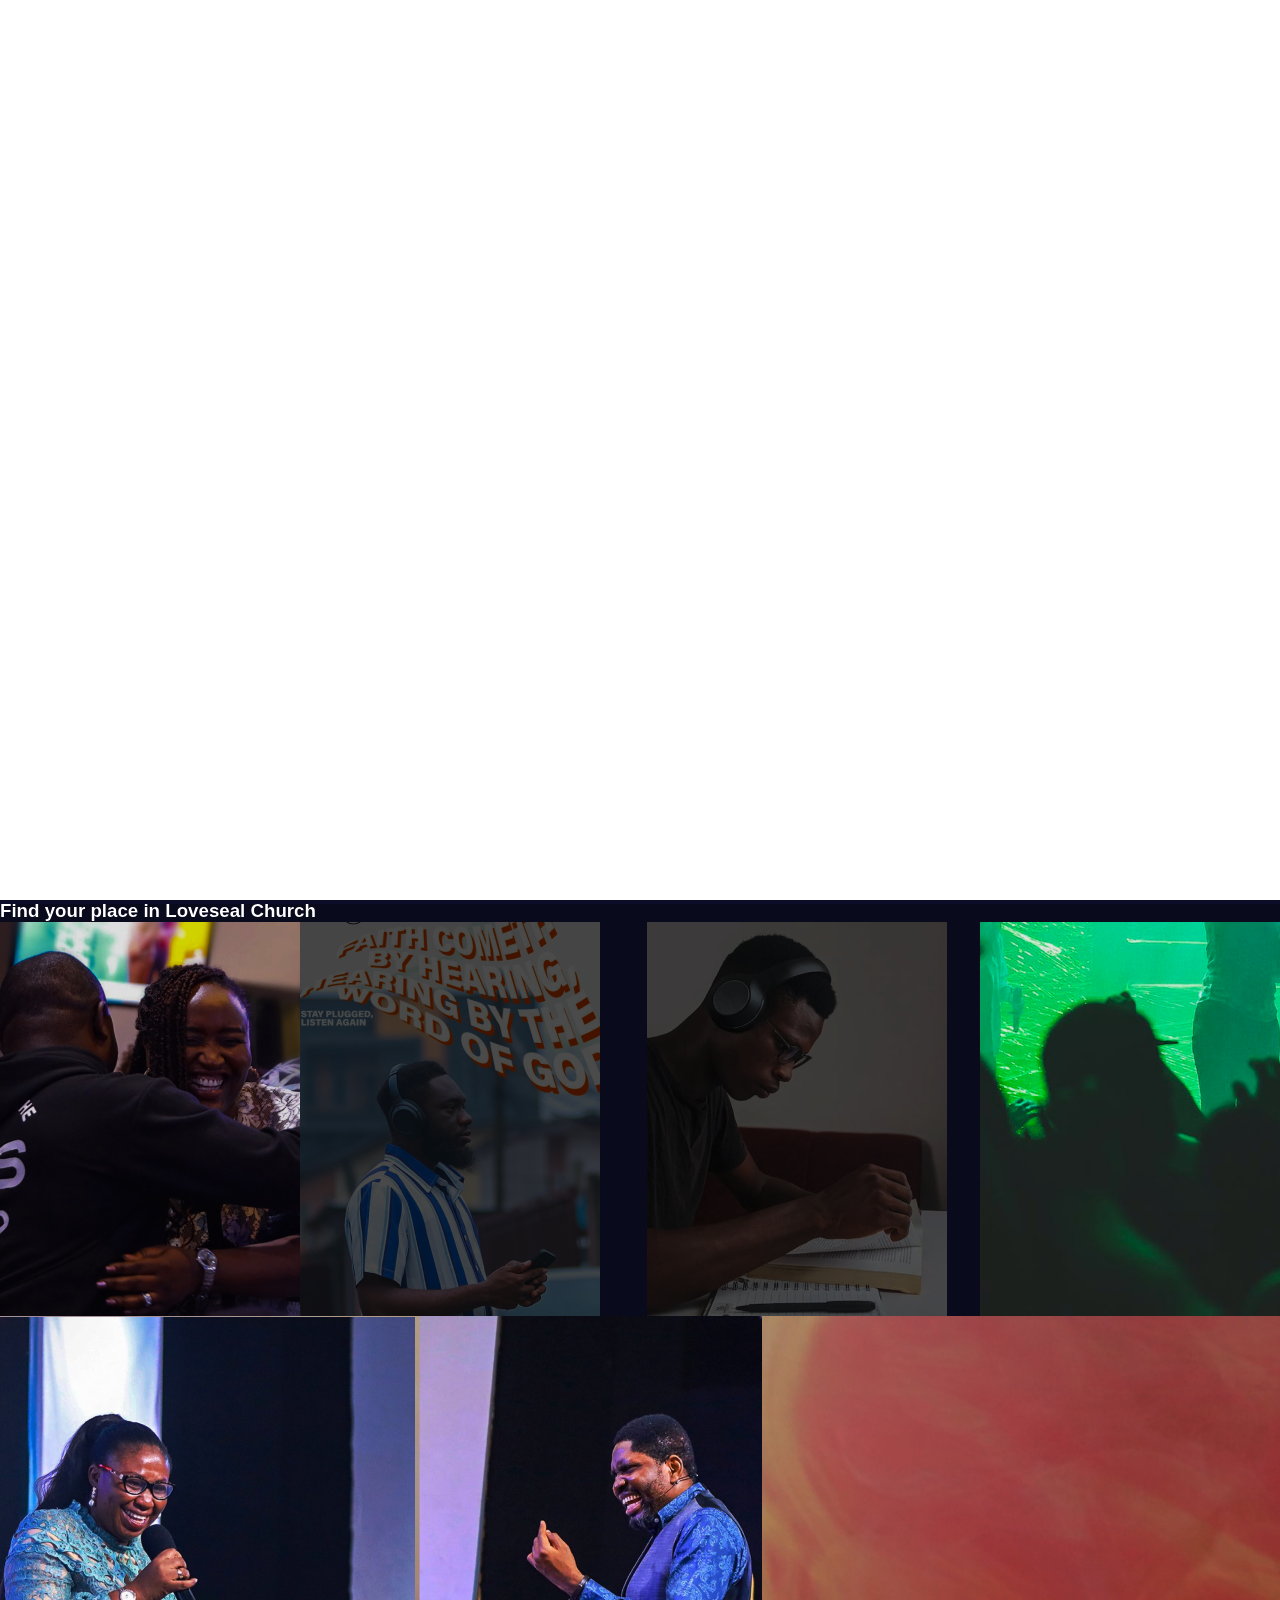
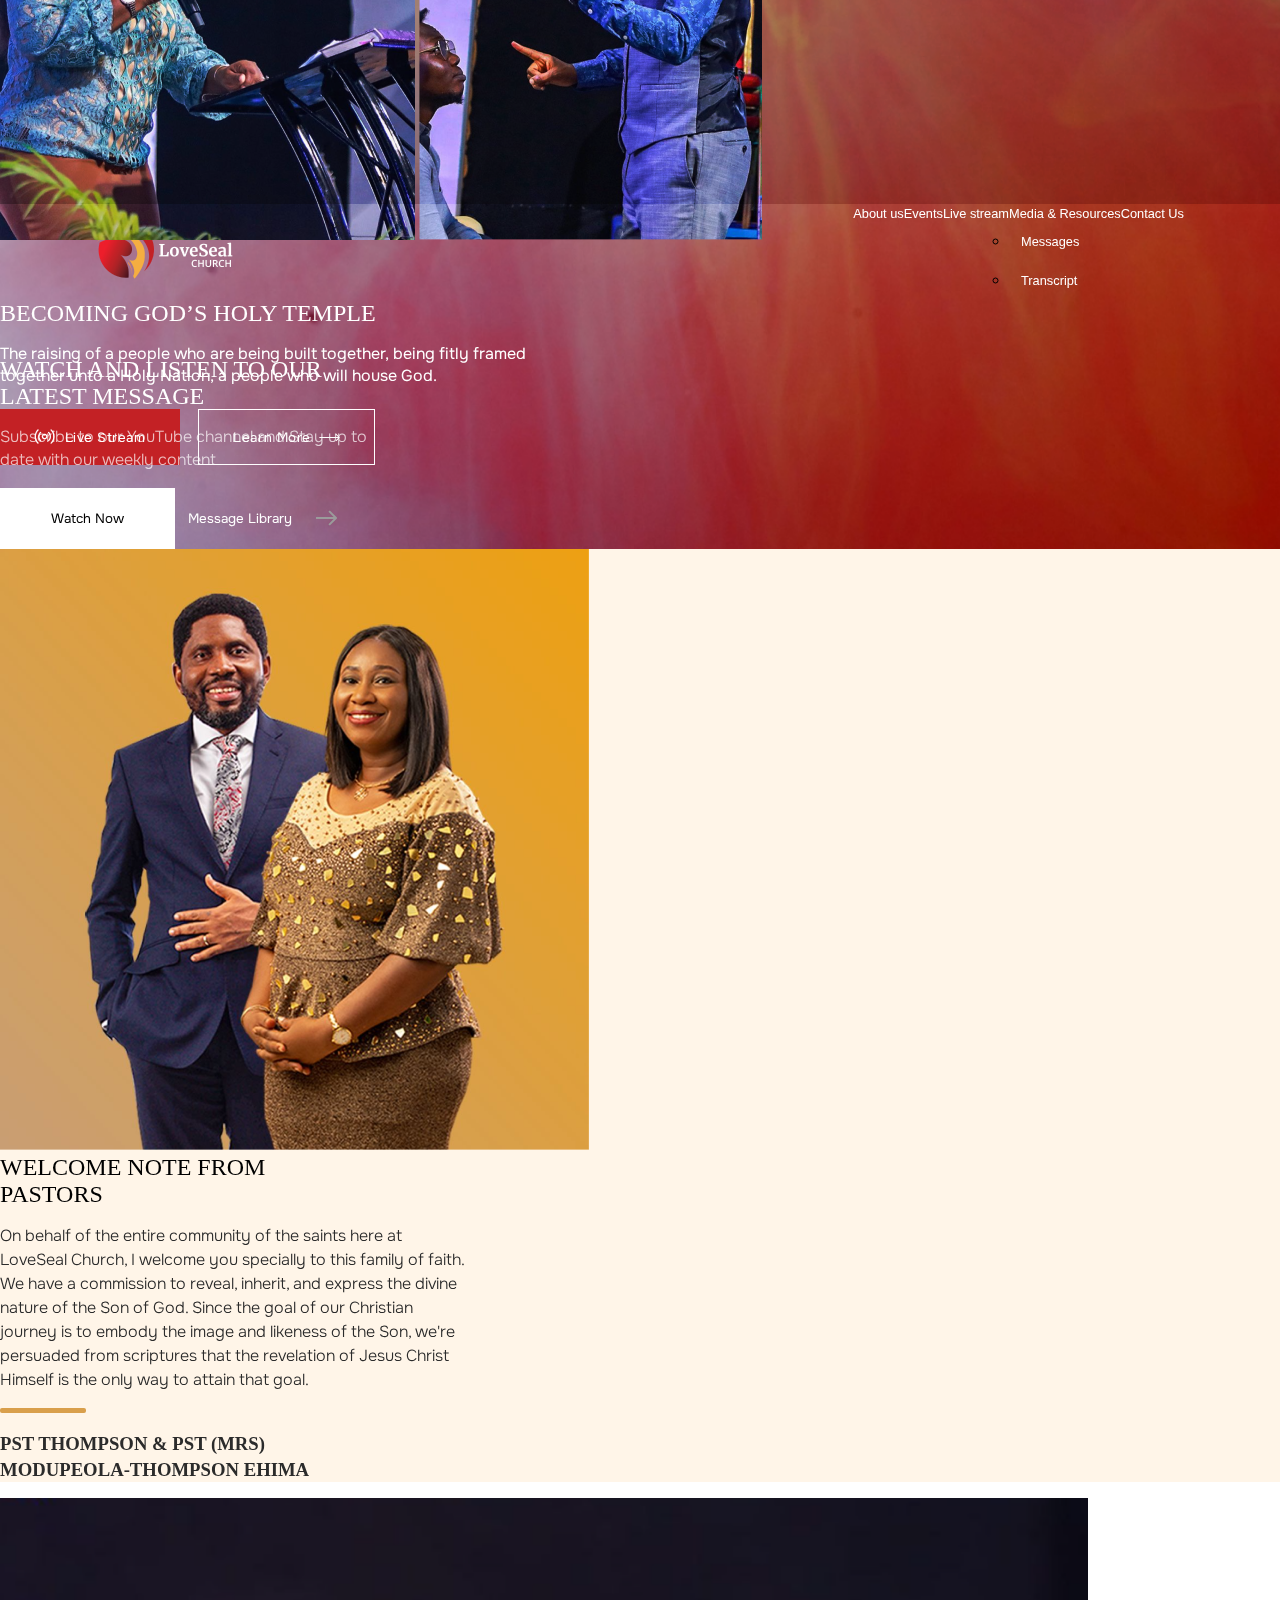
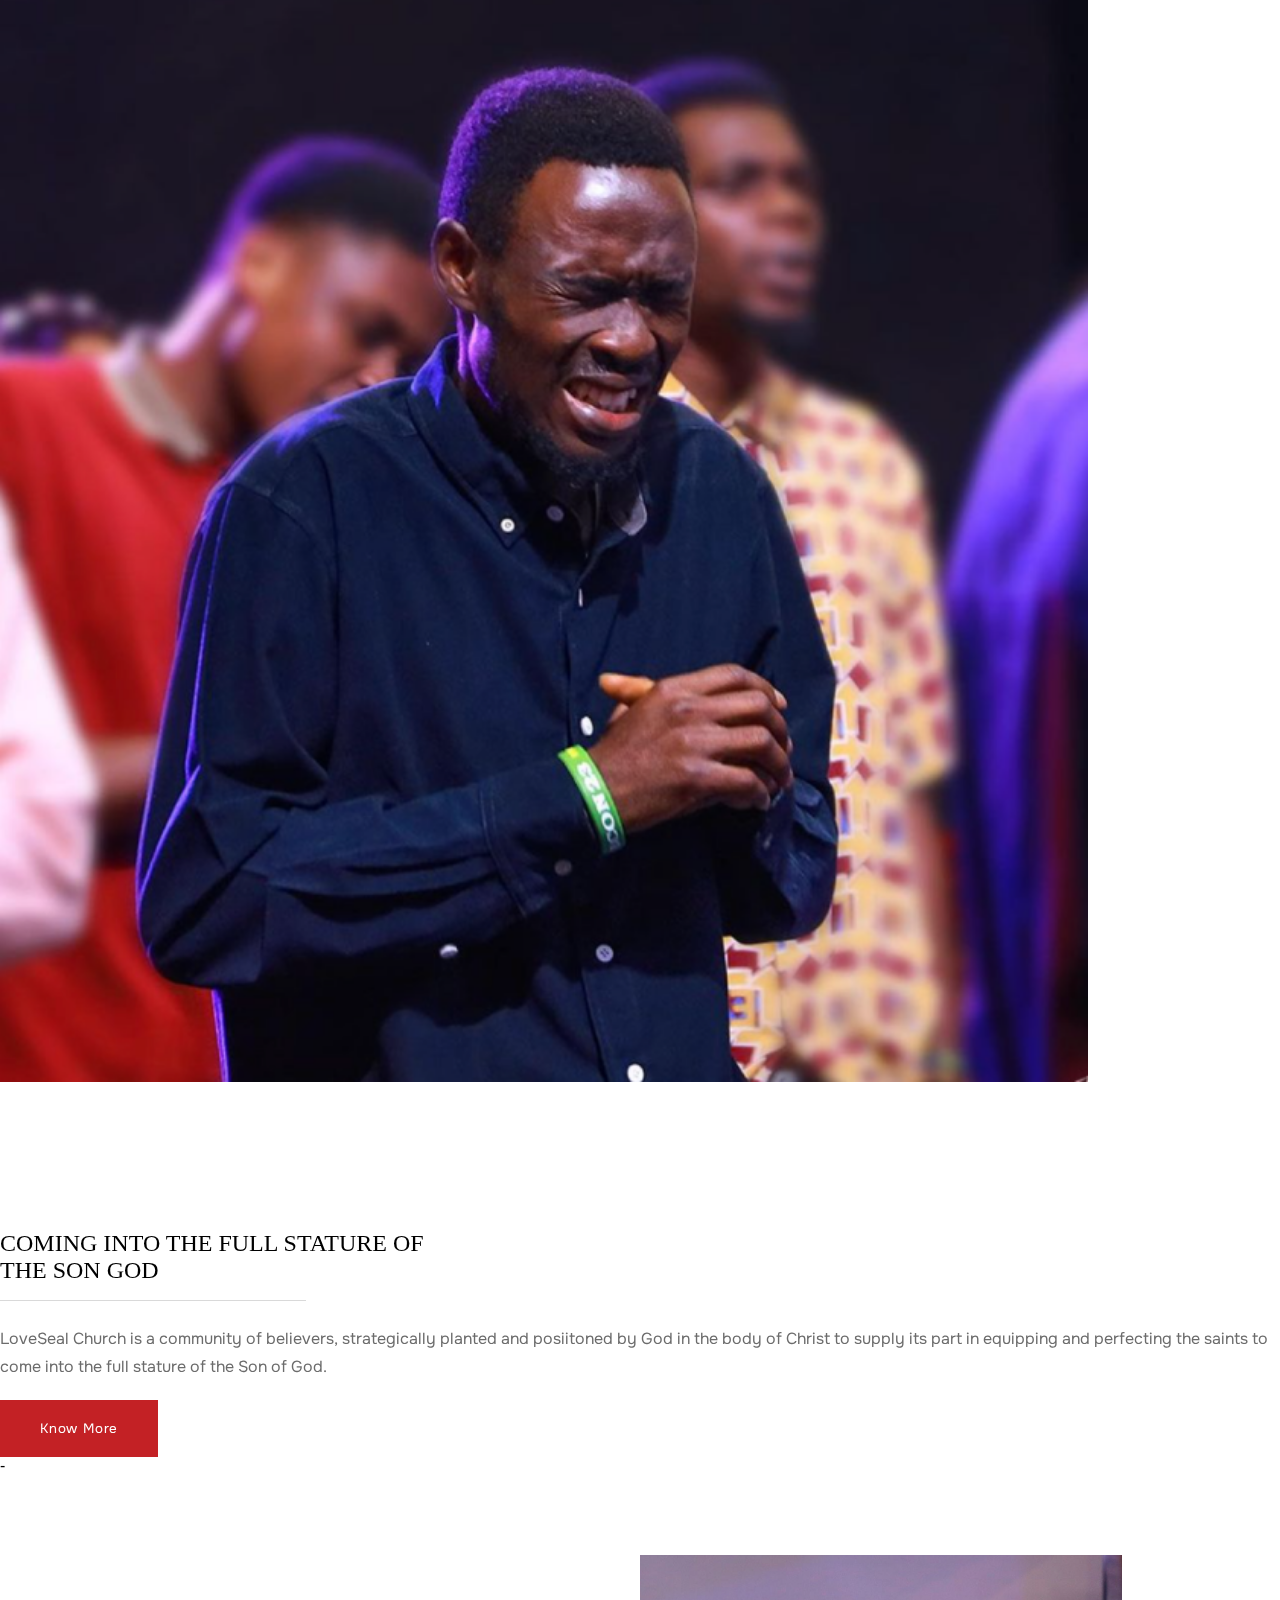
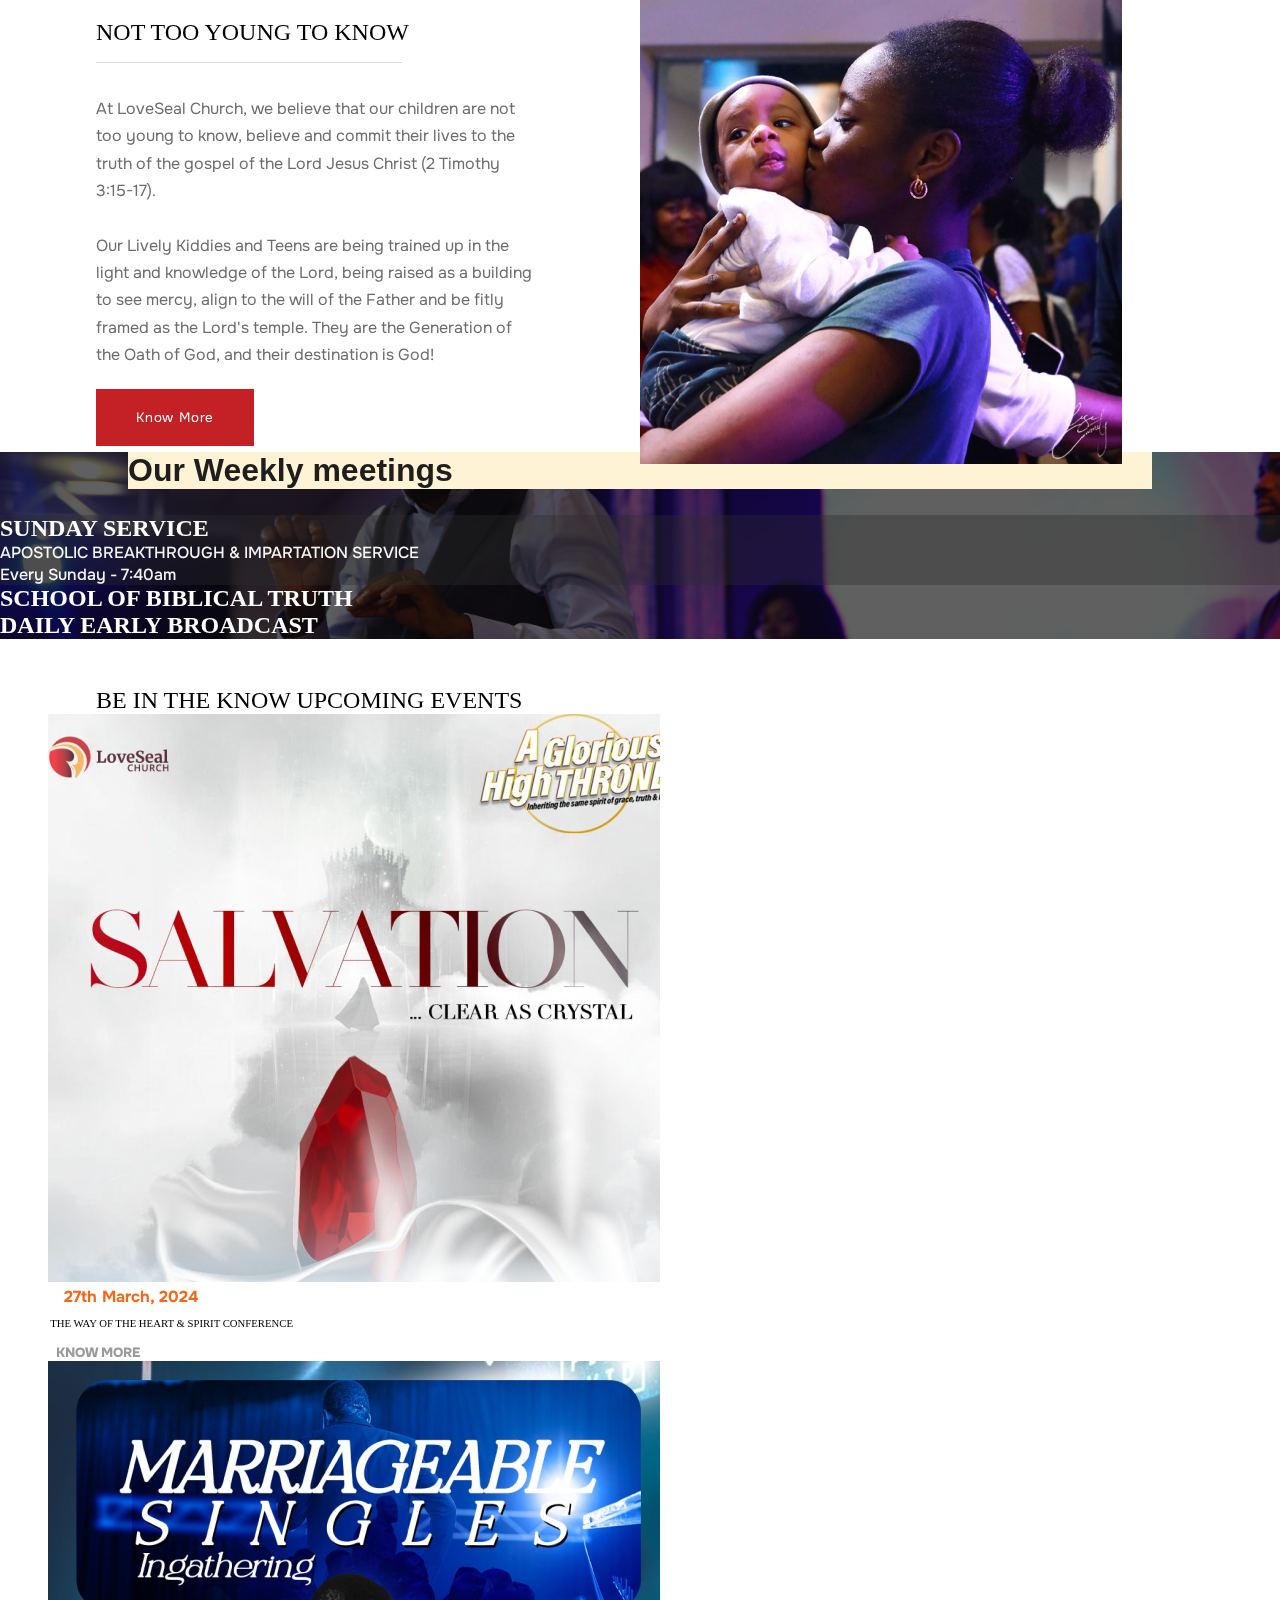
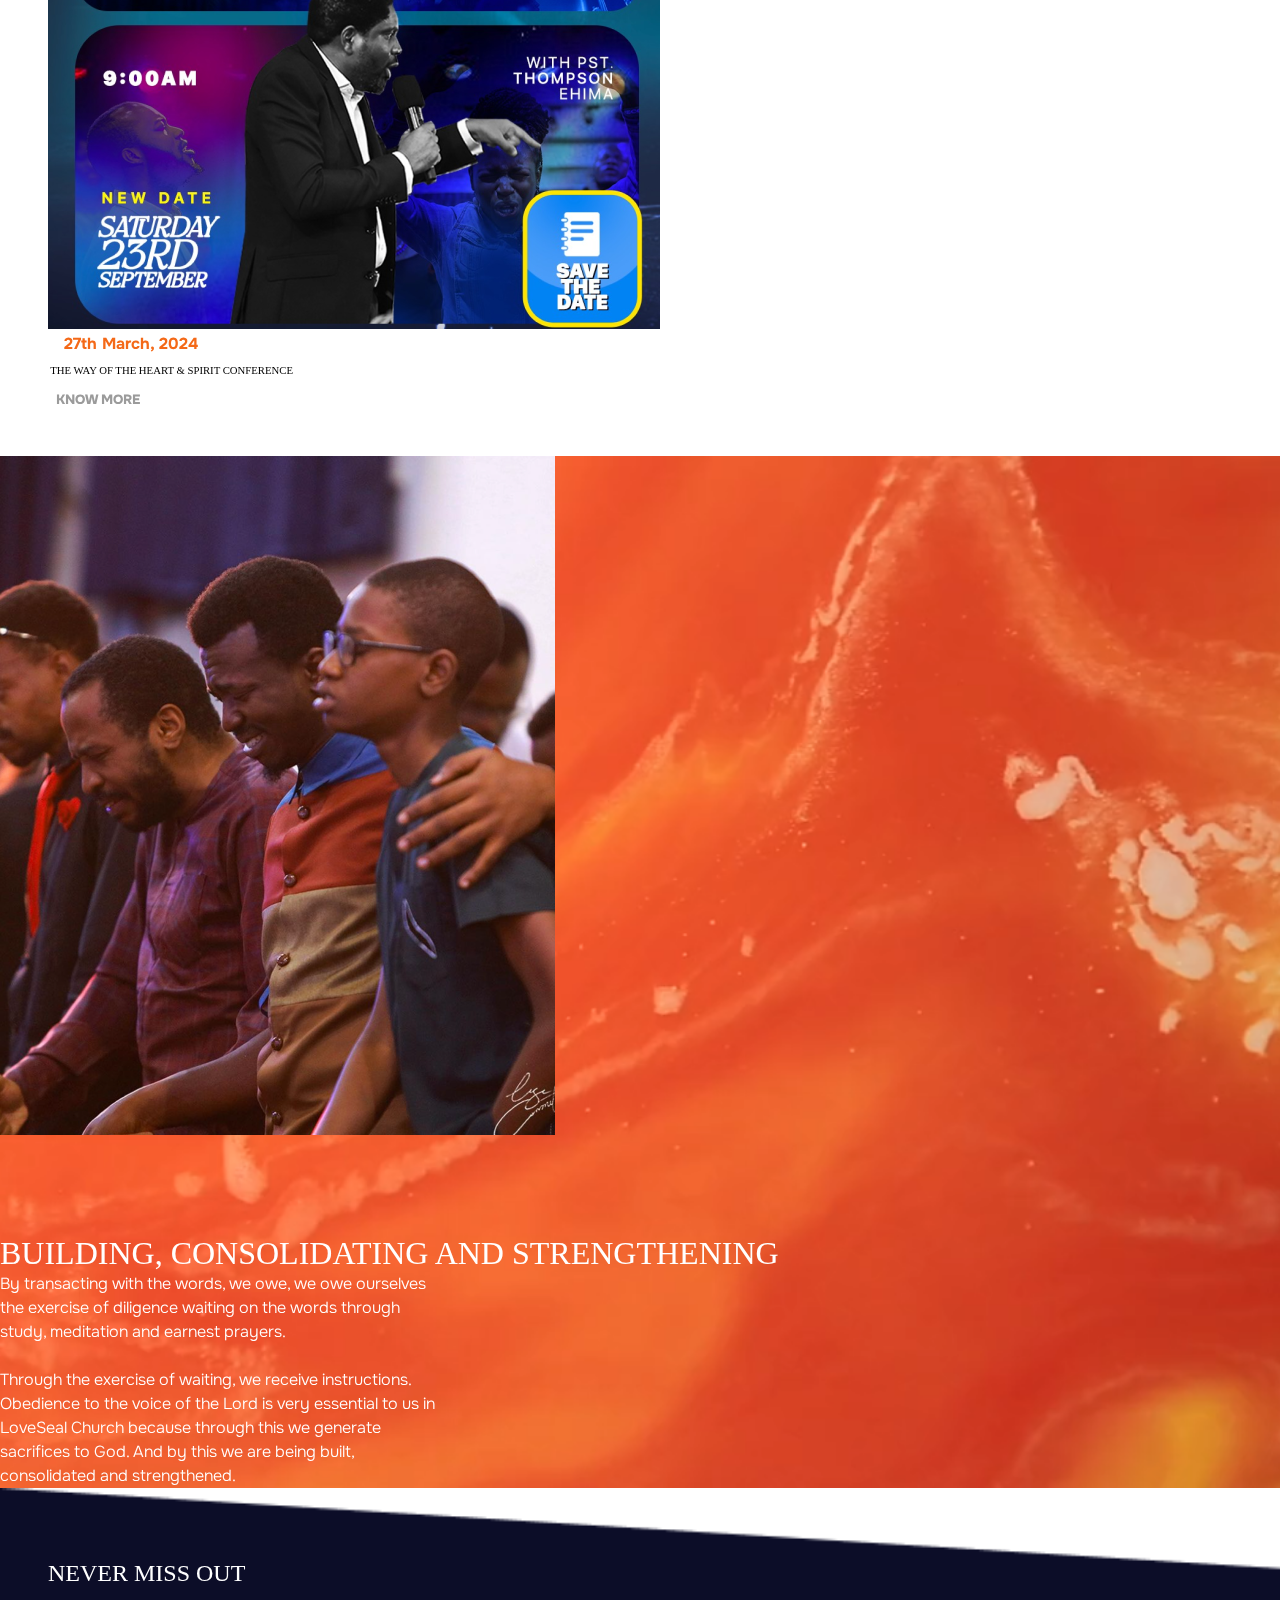
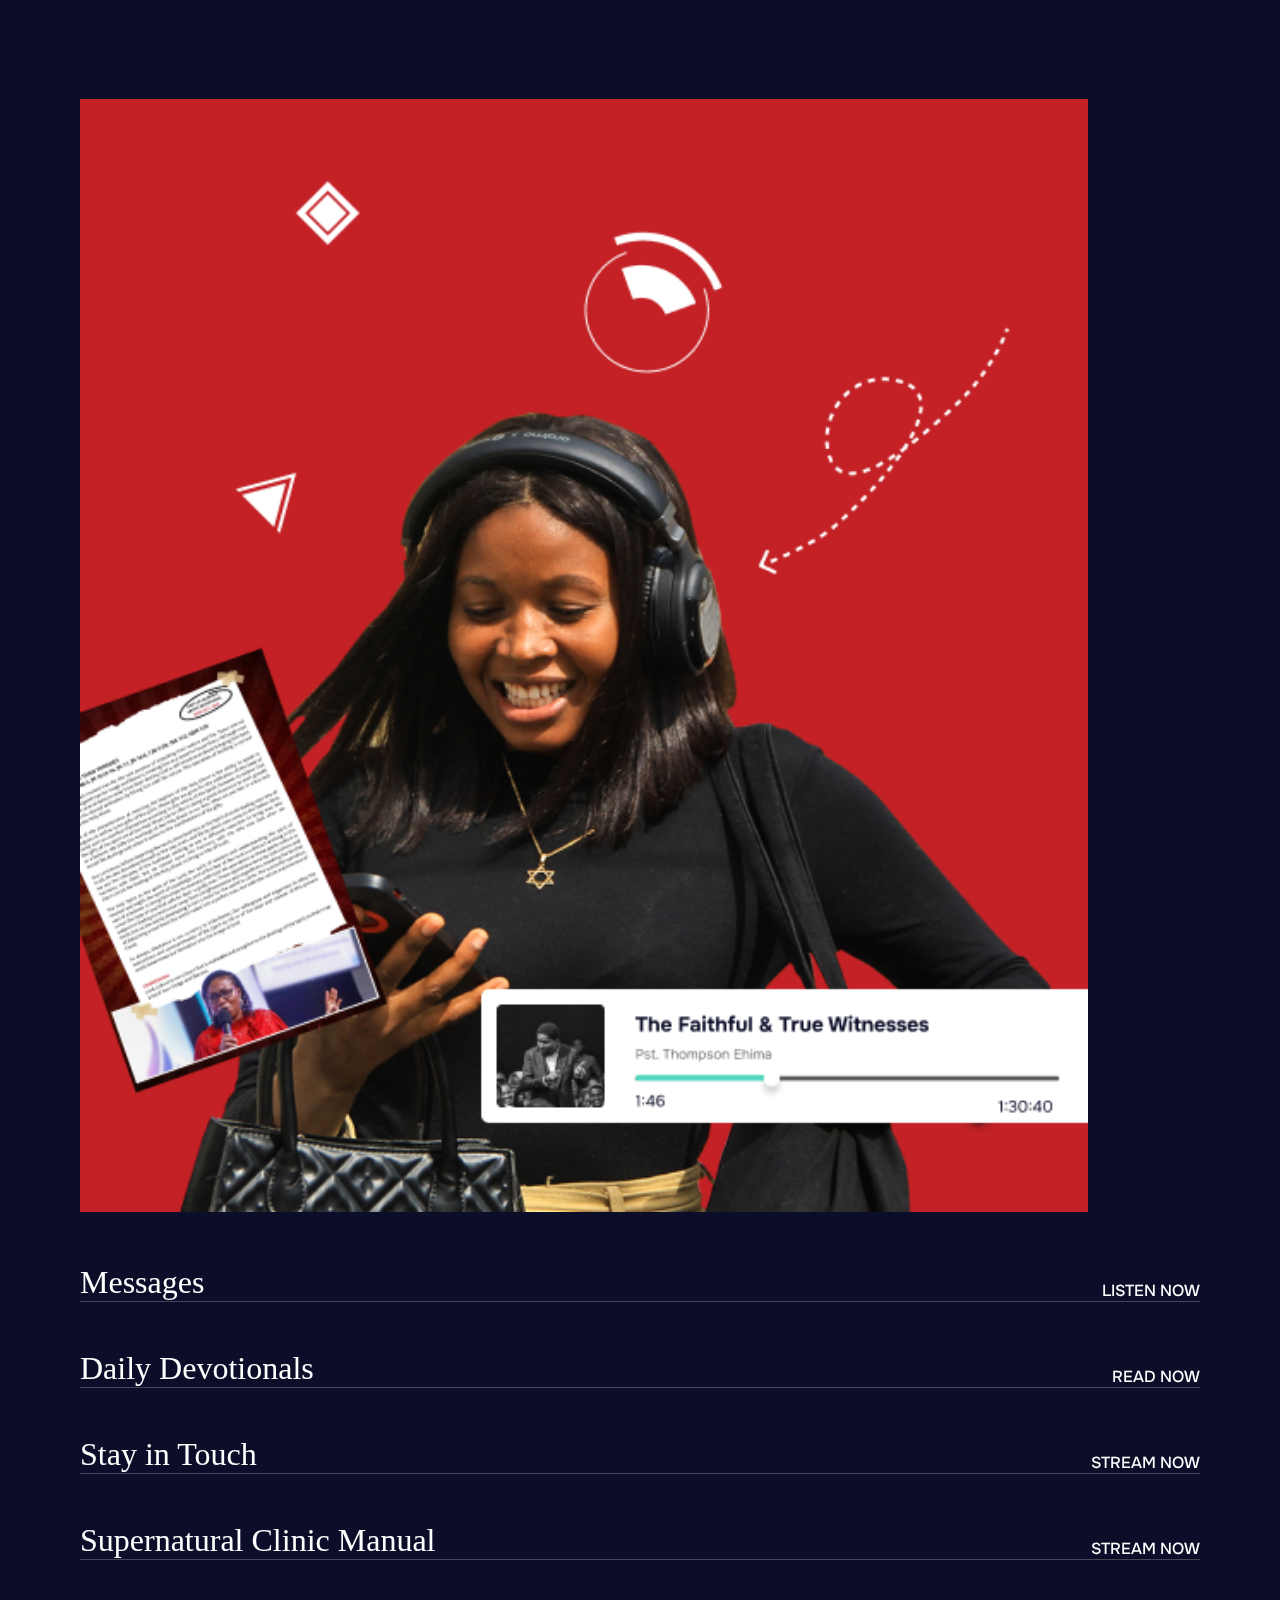
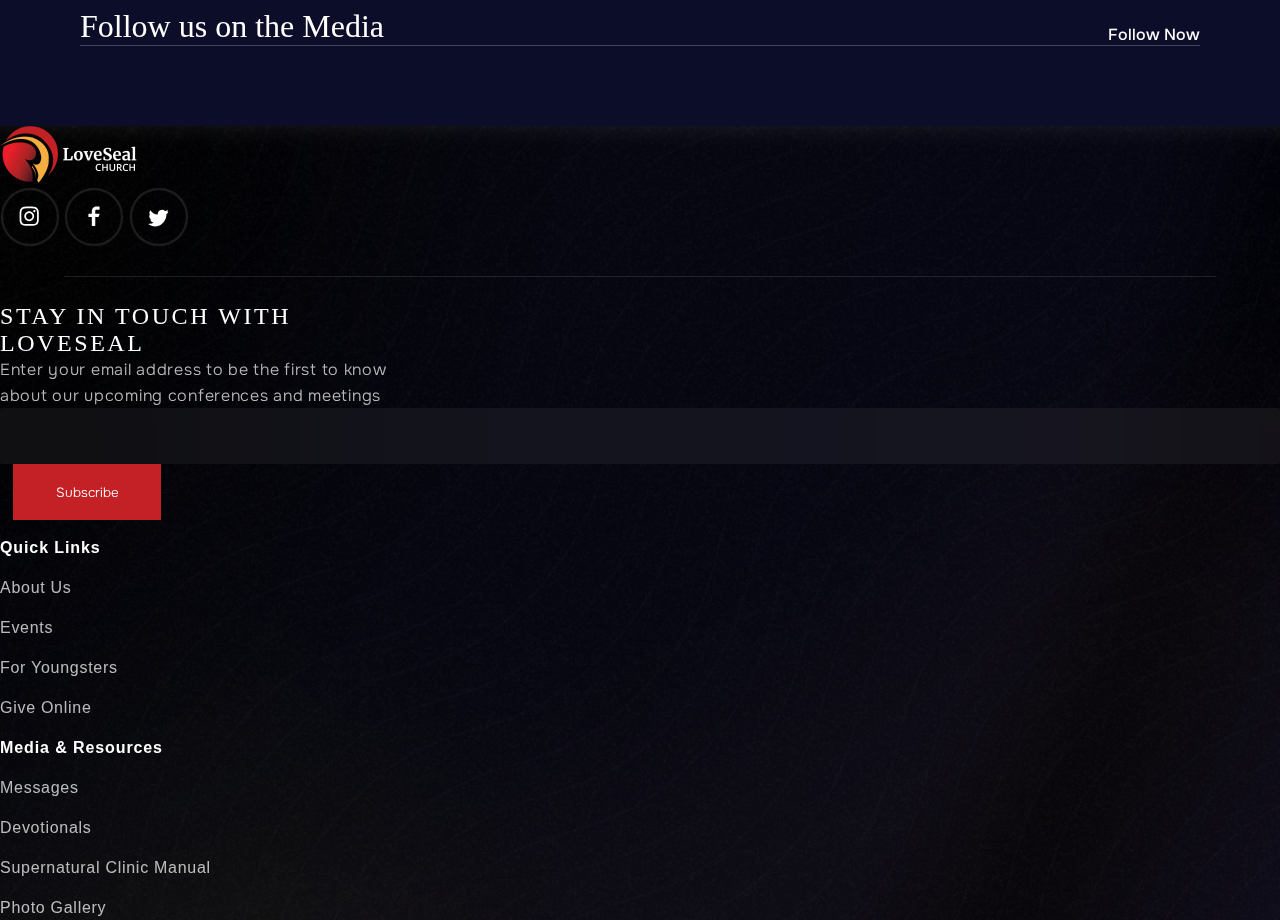
==== commit 983aa759: "new" ====
--- a/index.html
+++ b/index.html
@@ -127,7 +127,7 @@
         <img src="/images/pastor thompson.png" class="img-fluid w-50" alt="">
         
     </div>
-    <div class="section3-text-container  px-0 px-md-5 px-lg-5">
+    <div class="section3-text-container px-0 px-md-5 px-lg-5">
         <h2>WATCH AND LISTEN TO OUR LATEST MESSAGE</h2>
         <p>Subscribe to our YouTube channel and Stay up to date with our weekly content</p> 
         <div class="buttons-container2">
@@ -138,33 +138,31 @@
    </section> 
 
    <!-- Welcome Note from Our Pastors -->
-   <section class="section4 container-fluid d-grid grid-column-reverse justify-content-around p-0 p-md-5 p-lg-5 w-100 center">
-    <div class="row">
+   <section class="section4 container-fluid  d-block d-md-flex d-lg-flex justify-content-around p-0 p-md-5 p-lg-5 w-100 center">
         <!-- Image Container -->
-        <div class="section4-img-container col-12 col-md-6 col-lg-6 order-1 order-md-2 order-lg-2 text-center text-md-start text-lg-end mt-5 mt-md-0 ms-0 ms-md-5 me-0 me-md-0 me-lg-5">
-            <img src="/images/pastor thompson & mummy thompson.png" class="w-75 mt-2 mb-3" alt="">
+        <div class="section4-img-container order-1 order-md-2 order-lg-2 text-center  py-5 px-3 py-md-0 py-lg-0 px-md-0 px-lg-0 ">
+            <img src="/images/pastor thompson & mummy thompson.png" class=" mt-2 mb-3 img-fluid" alt="" >
         </div>
 
         <!-- Text Container -->
-        <div class="section4-text-container col-12 col-md-6 col-lg-6 order-2 order-md-1 pt-5">
+        <div class="section4-text-container order-2 order-md-1 pt-5 ">
             <h2 class="ms-5">WELCOME NOTE FROM PASTORS</h2>
             <p class="ms-5">On behalf of the entire community of the saints here at LoveSeal Church, I welcome you specially to this family of faith. We have a commission to reveal, inherit, and express the divine nature of the Son of God. Since the goal of our Christian journey is to embody the image and likeness of the Son, we're persuaded from scriptures that the revelation of Jesus Christ Himself is the only way to attain that goal.</p> 
             <div class="line mb-3 ms-5"></div>
-            <h3 class="ms-5">PST Thompson & PST (Mrs) Modupeola-Thompson Ehima</h3>  
-        </div>
-    </div>
+            <h3 class="ms-5 pb-5 pb-md-0 pb-lg-0">PST Thompson & PST (Mrs) Modupeola-Thompson Ehima</h3>  
+        </div>
 </section>
 
     <section class="section-5-6-container  w-100">
    <!-- Coming into the full stature of the son of god  -->
-   <section class="section5 w-100 d-bock d-md-flex d-lg-flex py-5 mt-5">
+   <section class="section5 w-100 d-bock d-md-flex d-lg-flex py-5 mt-3">
     <div class="section5-img-container text-center text-md-left text-lg-left">
-        <img src="/images/brother-adesam-praying.png" class="" alt="">
+        <img src="/images/brother-adesam-praying.png" class="w-100" alt="">
     </div>
     <div class="section5-text-container ">
-        <h2 class="ms-3 ms-md-5 ms-lg-5 mx-md-0 mx-lg-0">COMING INTO THE FULL STATURE OF THE SON GOD</h2>
+        <h2 class="ms-3 ms-md-5 ms-lg-5 mx-md-0 mx-lg-0 ">COMING INTO THE FULL STATURE OF <br>THE SON GOD</h2>
         <div class="line2 ms-3 ms-md-5 ms-lg-5 mx-md-0 mx-lg-0"></div>
-        <p class="ms-3 ms-md-5 ms-lg-5 mx-md-0 mx-lg-0">LoveSeal Church is a community of believers, strategically planted and posiitoned by God in the body of Christ to supply its part in equipping and 
+        <p class="w-75 ms-3 ms-md-5 ms-lg-5 mx-md-0 mx-lg-0">LoveSeal Church is a community of believers, strategically planted and posiitoned by God in the body of Christ to supply its part in equipping and 
         perfecting the saints to come into the full stature of the Son of God.</p> 
         <div class="section5-button ms-3 ms-md-5 ms-lg-5">
             <button class="know-more  mx-md-0 mx-lg-0">Know More</button>
@@ -183,13 +181,13 @@
                 <button class="know-more">Know More</button>
             </div>
         </div>
-        <div class="section6-img-container  container mt-5 mt-md-5 mt-lg-0 text-center text-md-center text-lg-end" >
+        <div class="section6-img-container pb-5 pb-md-0 pb-lg-0 container mt-5 mt-md-5 mt-lg-0 text-center text-md-center text-lg-end" >
             <img src="/images/a-female-child-holding-a-baby.png" class="" alt="">
         </div>
    </section> 
    <!-- Our Weekly meetings --> 
    <section class="section7 w-100 p-5 mt-5 ">
-    <div class="text-content"><h1 class="text-center text-uppercase ">Our Weekly meetings</h1></div>
+    <div class="text-content"><h1 class="text-center text-uppercase  ">Our Weekly meetings</h1></div>
     <div class="content-container d-flex justify-content-between center p-5 mt-5 w-100 h-100 ">
             <h2 class="h4">SUNDAY SERVICE</h2>
             <div><p class="text-lowercase d-none d-md-block d-lg-block ">APOSTOLIC BREAKTHROUGH & IMPARTATION SERVICE</p>
@@ -207,7 +205,7 @@
     <h2 class="">BE IN THE KNOW UPCOMING EVENTS</h2>
     <div class="section8-img-area row px-0 px-md-5 px-lg-5 mt-4">
         <div class="section8-img-text-container container  col ">
-        <img src="/images/salvation-event-banner.png" alt="" class="w-100">
+        <img src="/images/salvation-event-banner.png"alt="" class="w-100">
         <p class="mt-2">27th March, 2024</p>
         <h6 class="h4">THE WAY OF THE HEART & SPIRIT CONFERENCE </h6>
         <button class="mb-5">KNOW MORE  <img src="/images/Vector.png" alt=""></button>
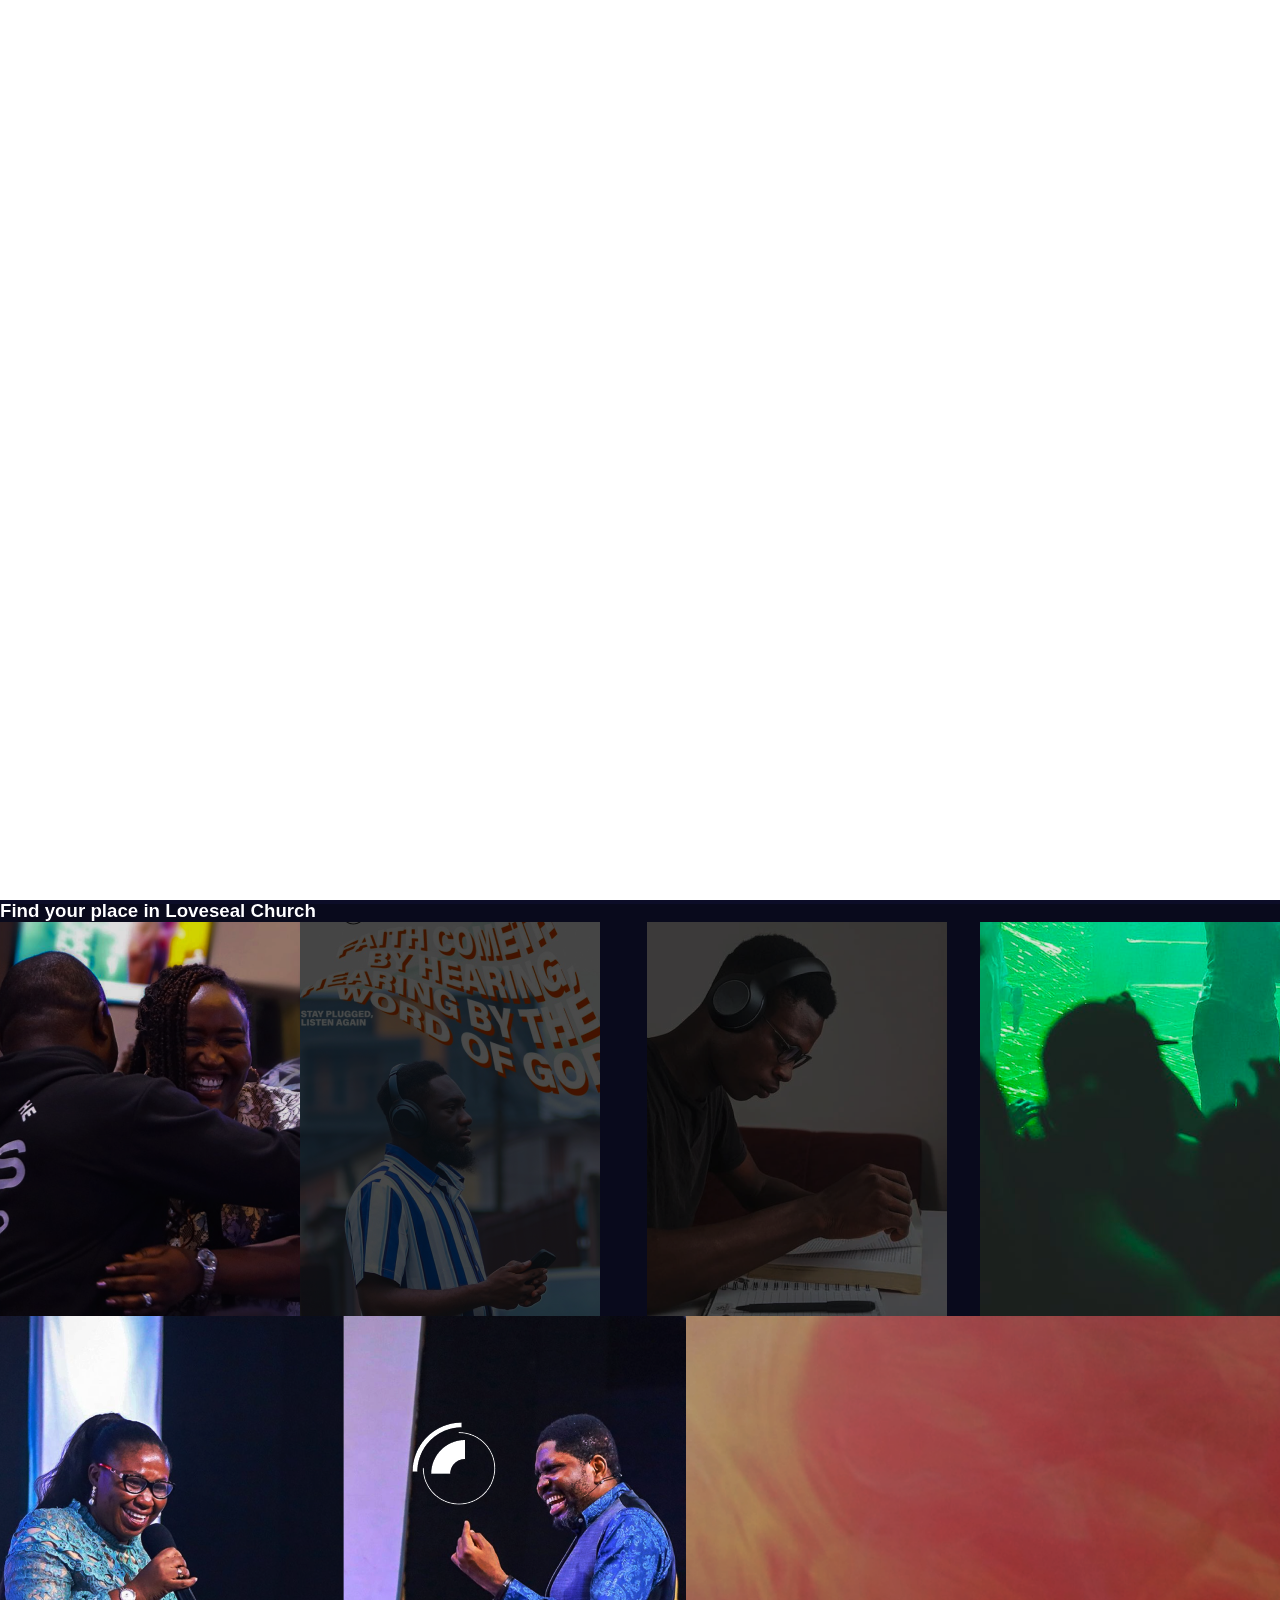
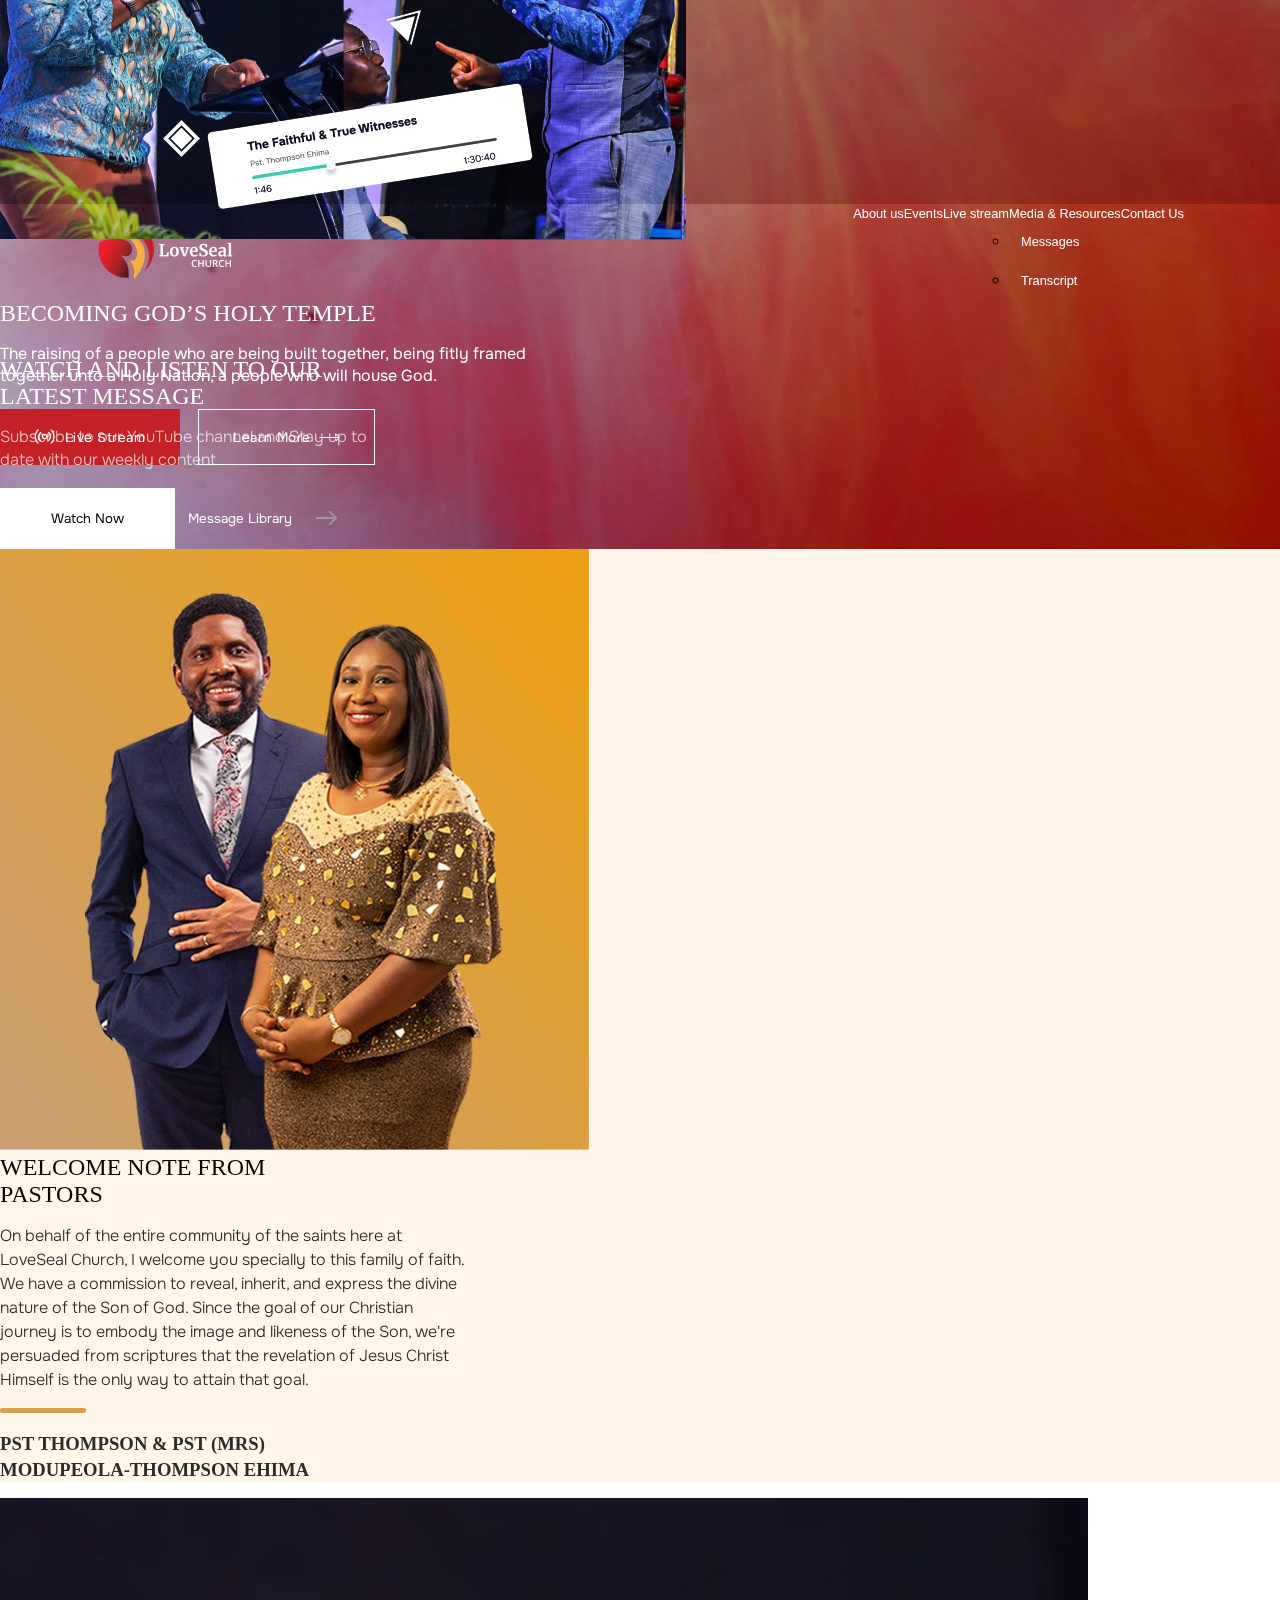
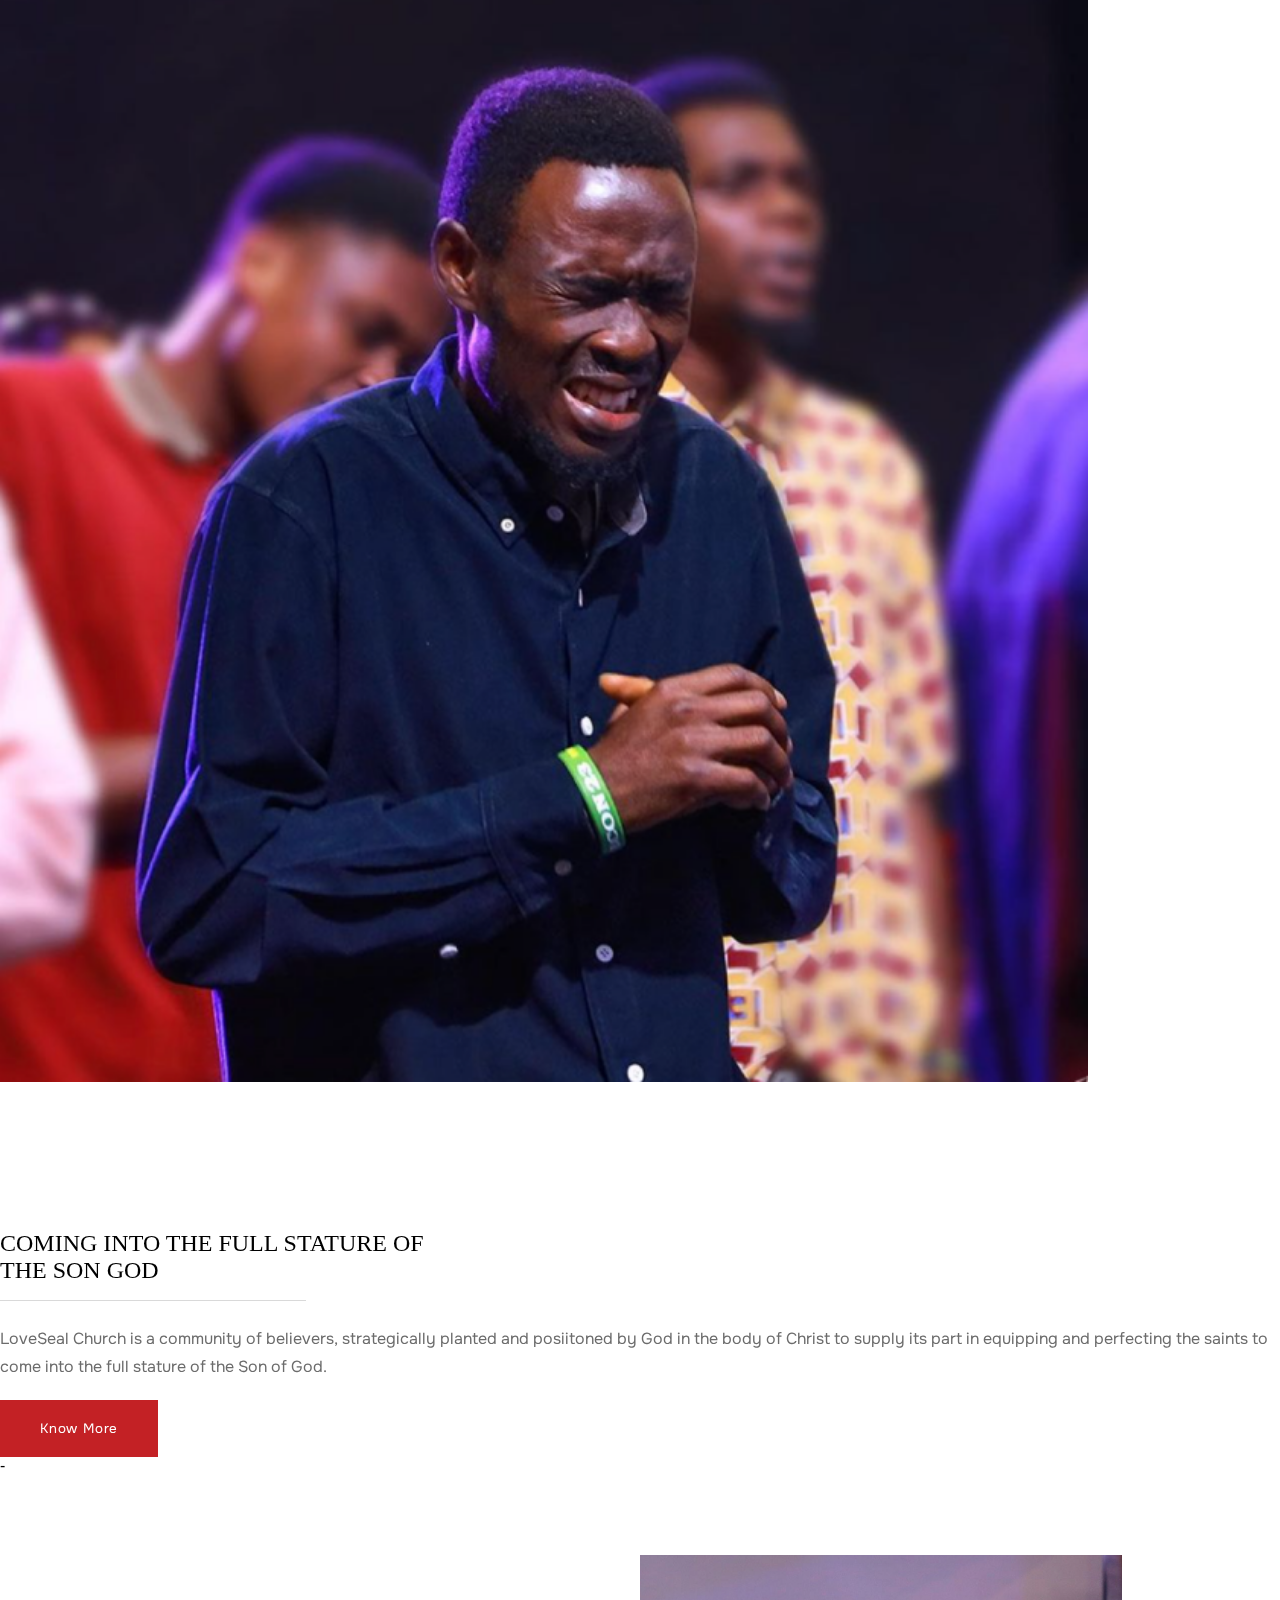
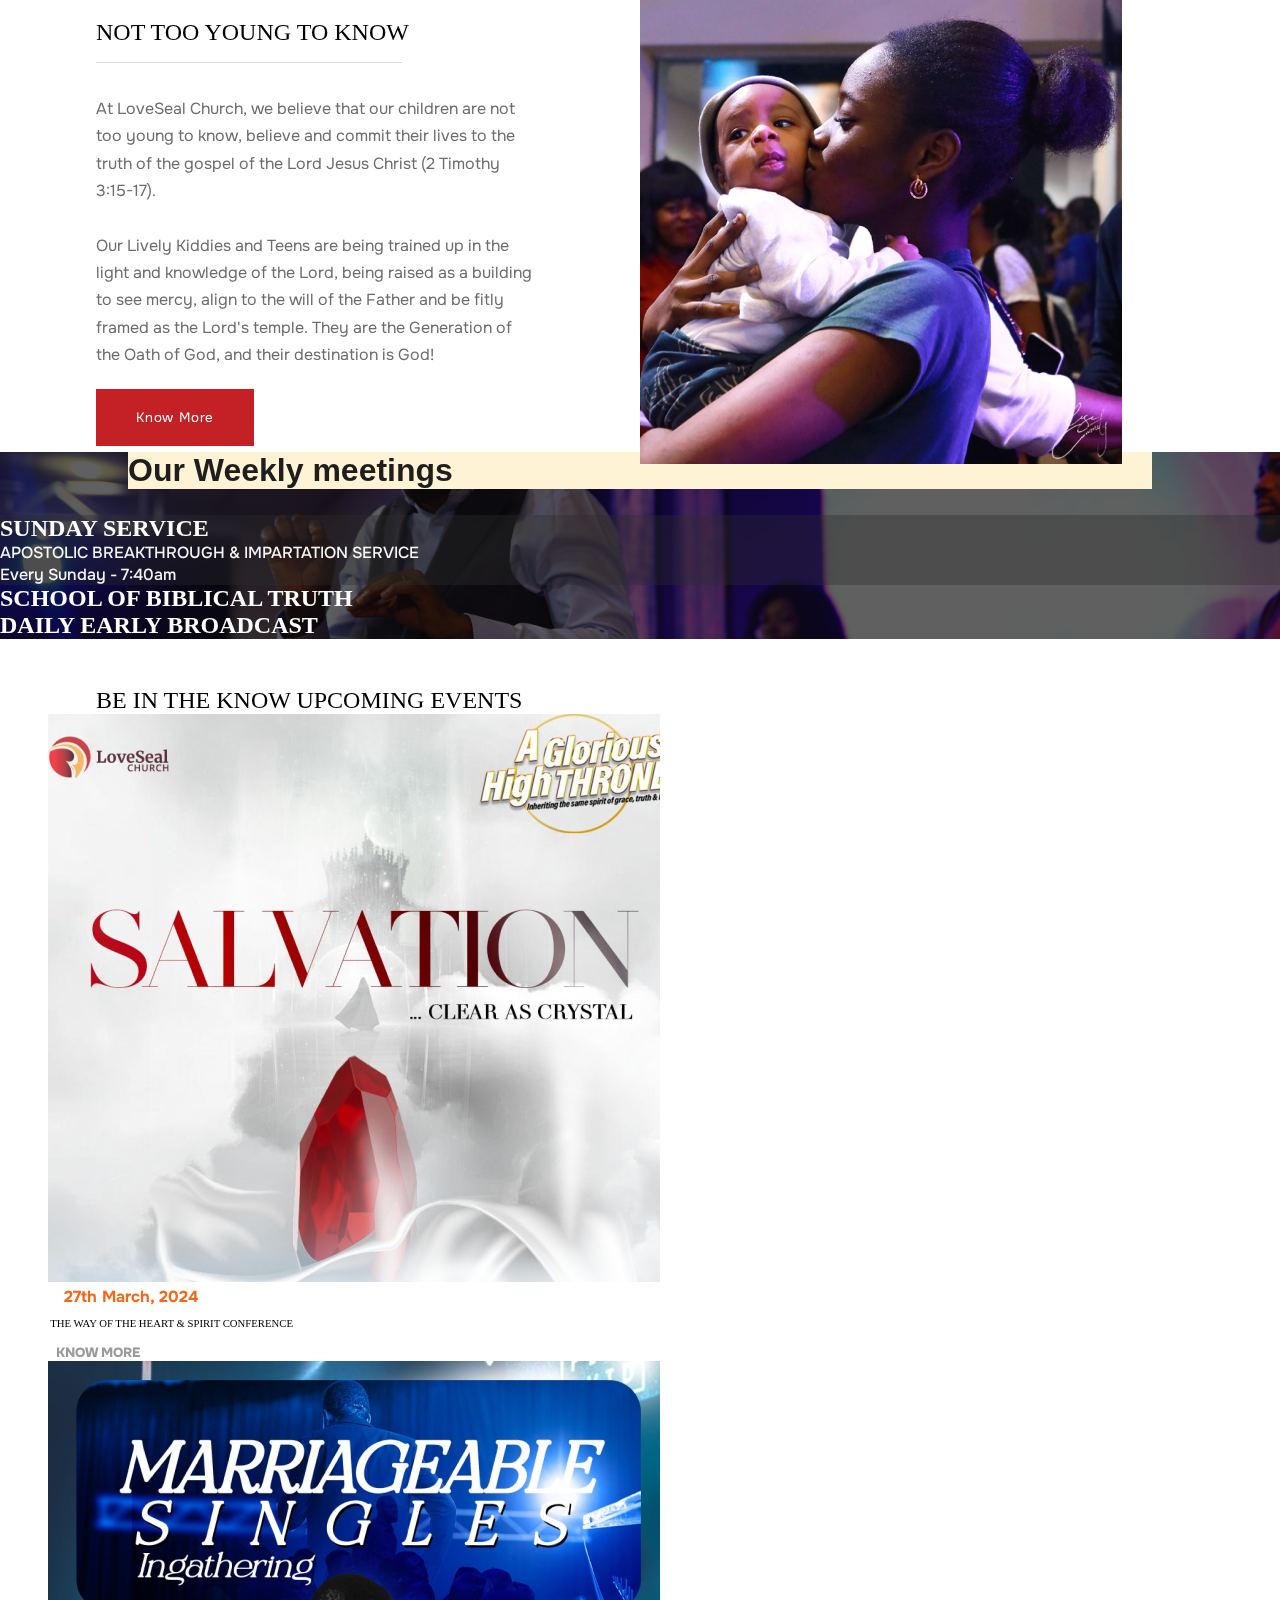
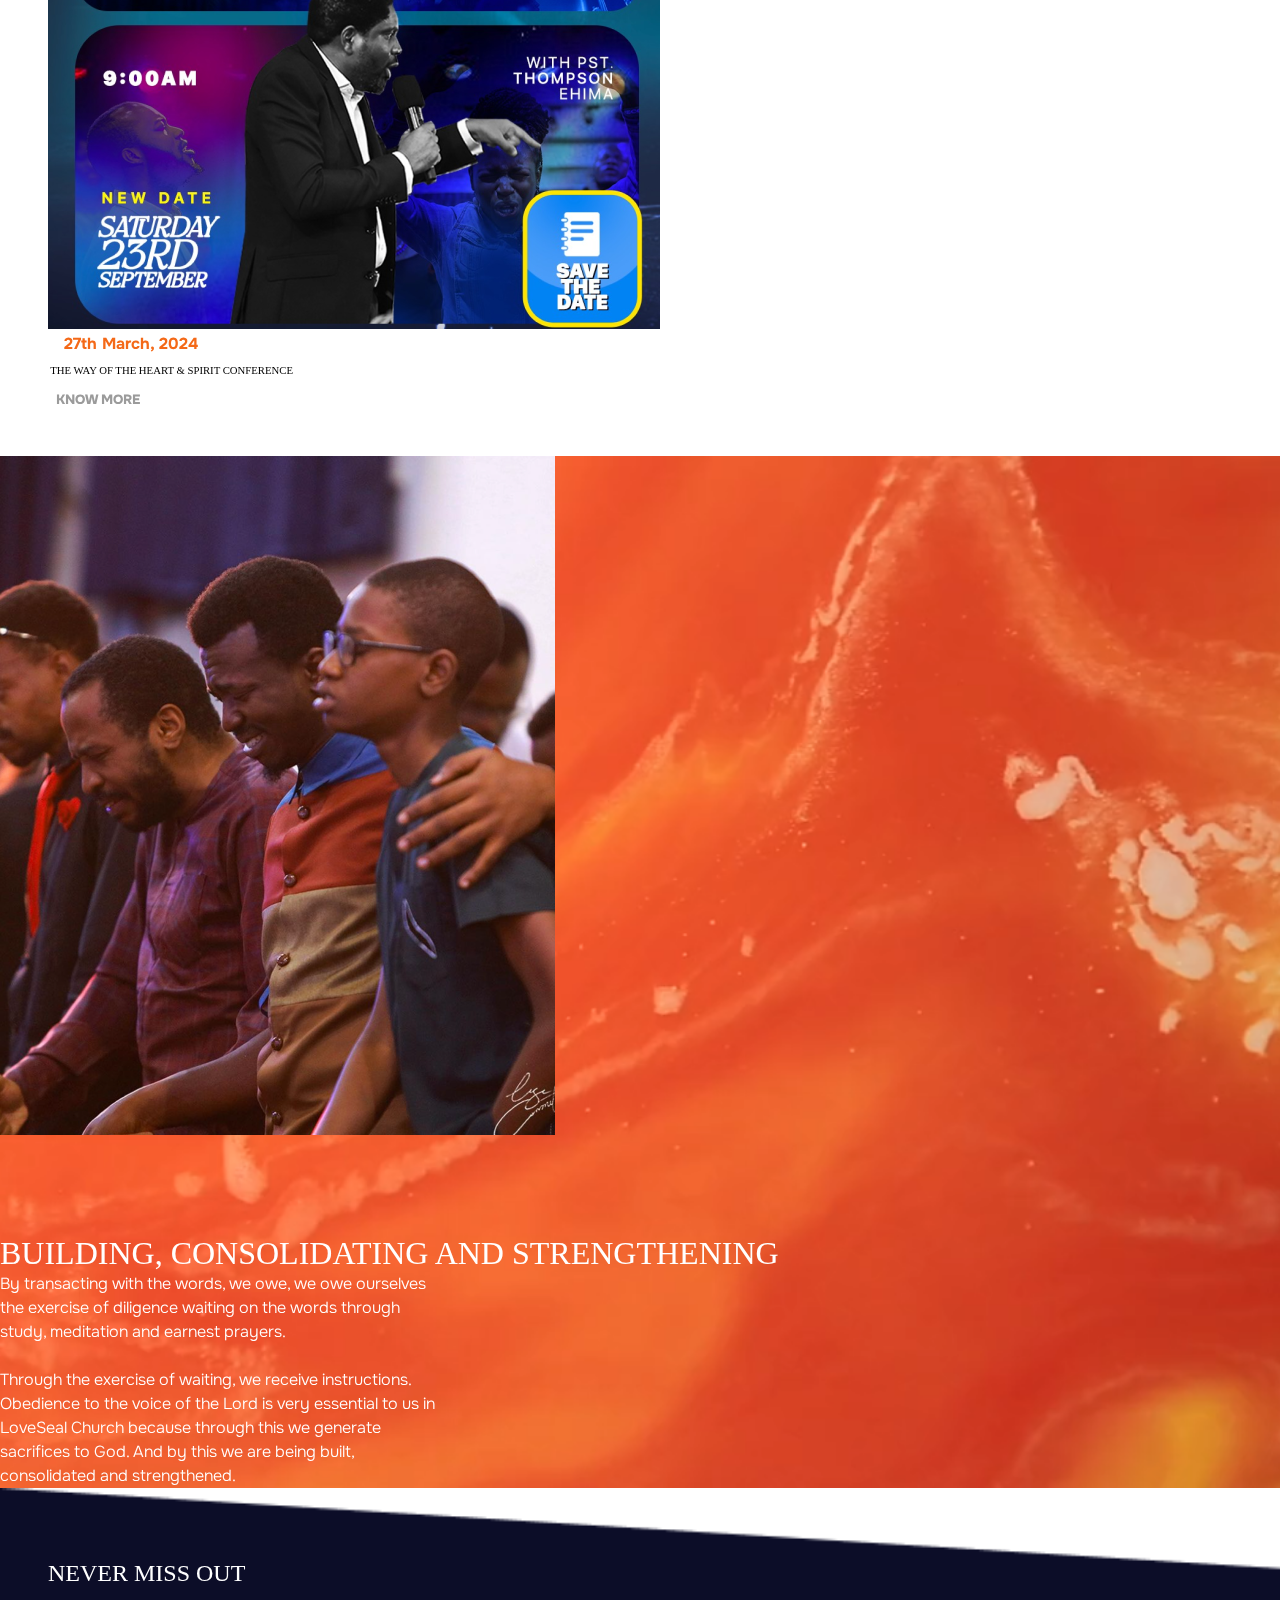
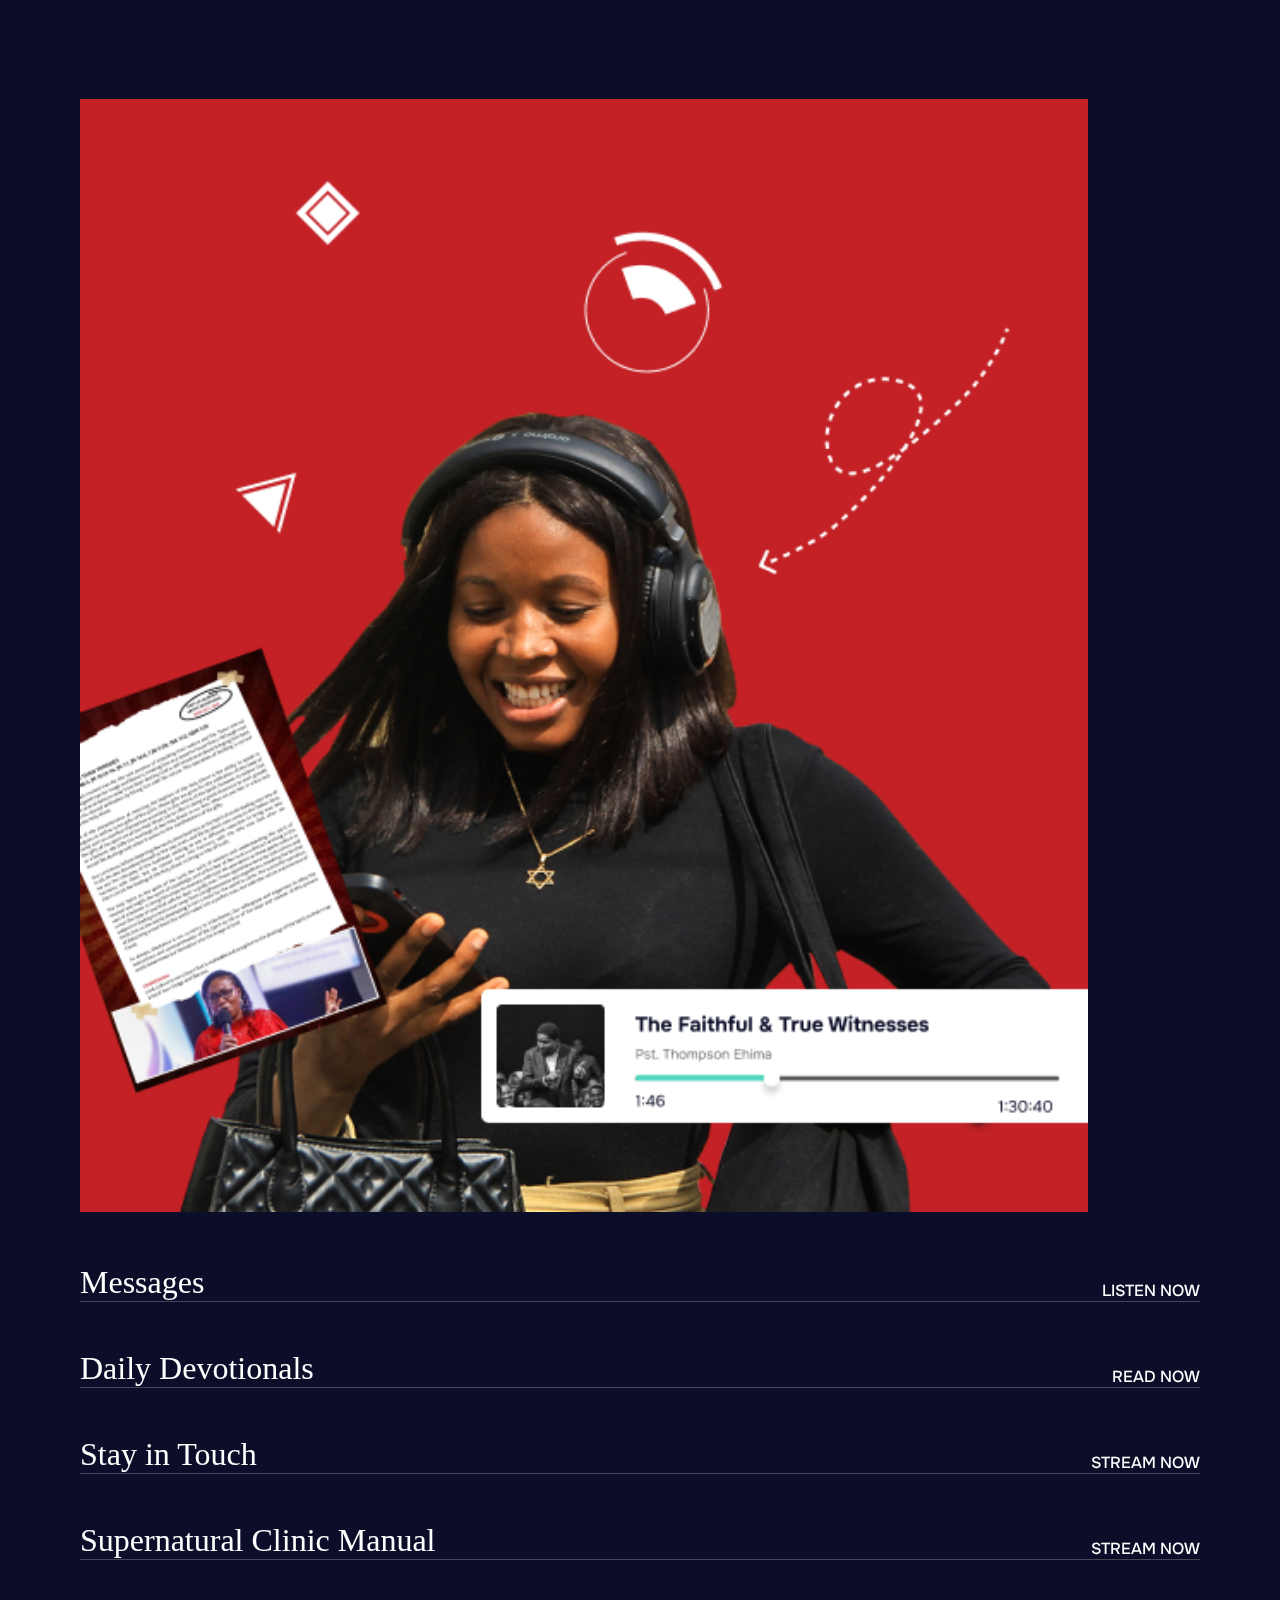
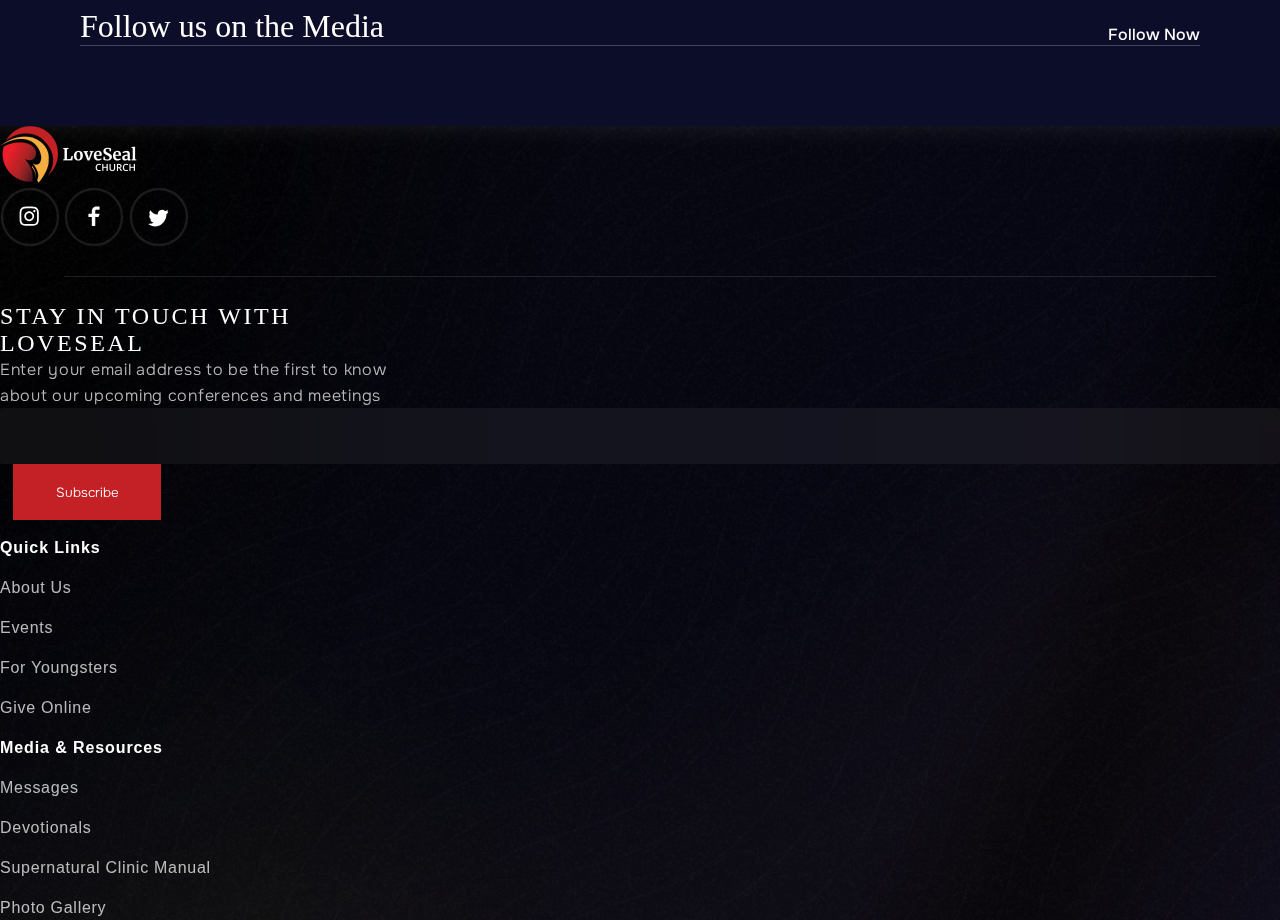
==== commit 5a061c6f: "new" ====
--- a/index.html
+++ b/index.html
@@ -122,9 +122,8 @@
    </section> 
    <!-- WATCH AND LISTEN TO OUR LATEST MESSAGE section -->
     <section class="section3 d-block  container-fluid  d-md-block d-lg-flex justify-content-space-around p-3 ">
-    <div class="section3-img-container d-flex  mt-5 mb-5 ">
-        <img src="/images/mummy thompson.png" class="img-fluid w-50">
-        <img src="/images/pastor thompson.png" class="img-fluid w-50" alt="">
+    <div class="section3-img-container   mt-5 mb-5 ">
+        <img src="/images/p.thompson-&-p.modupe.png" class="img-fluid ">
         
     </div>
     <div class="section3-text-container px-0 px-md-5 px-lg-5">
@@ -156,7 +155,7 @@
     <section class="section-5-6-container  w-100">
    <!-- Coming into the full stature of the son of god  -->
    <section class="section5 w-100 d-bock d-md-flex d-lg-flex py-5 mt-3">
-    <div class="section5-img-container text-center text-md-left text-lg-left">
+    <div class="section5-img-container text-center container px-2 px-md-0 px-lg-0 text-md-left text-lg-left">
         <img src="/images/brother-adesam-praying.png" class="w-100" alt="">
     </div>
     <div class="section5-text-container ">
@@ -181,22 +180,22 @@
                 <button class="know-more">Know More</button>
             </div>
         </div>
-        <div class="section6-img-container pb-5 pb-md-0 pb-lg-0 container mt-5 mt-md-5 mt-lg-0 text-center text-md-center text-lg-end" >
+        <div class="section6-img-container pb-5 pb-md-0 pb-lg-0 container px-2 px-md-0 px-lg-0 mt-5 mt-md-5 mt-lg-0 text-center text-md-center text-lg-end" >
             <img src="/images/a-female-child-holding-a-baby.png" class="" alt="">
         </div>
    </section> 
    <!-- Our Weekly meetings --> 
-   <section class="section7 w-100 p-5 mt-5 ">
+   <section class="section7 w-100 p-0 p-md-5 p-lg-5 mt-5 pt-5 pt-md-0 pt-lg-0 ">
     <div class="text-content"><h1 class="text-center text-uppercase  ">Our Weekly meetings</h1></div>
-    <div class="content-container d-flex justify-content-between center p-5 mt-5 w-100 h-100 ">
+    <div class="content-container d-flex justify-content-between center p-0 p-md-5 p-lg-5 py-5 px-1 mt-5 w-100 h-100 ">
             <h2 class="h4">SUNDAY SERVICE</h2>
             <div><p class="text-lowercase d-none d-md-block d-lg-block ">APOSTOLIC BREAKTHROUGH & IMPARTATION SERVICE</p>
             <p class="text-end d-none d-md-block d-lg-block ">Every Sunday - 7:40am</p></div>
             </div>
-            <div class="content-container2 center p-5 mt-5">
+            <div class="content-container2 center p-0 p-md-5 p-lg-5 py-5 px-1 mt-5">
                 <h2 class="h4">SCHOOL OF BIBLICAL TRUTH</h2>
             </div>
-            <div class="content-container2 center p-5 mt-5">
+            <div class="content-container2 center p-0 p-md-5 p-lg-5 py-5 px-1 mt-5">
                 <h2 class="h4">DAILY EARLY BROADCAST</h2>
             </div>
    </section> 
--- a/css/index.css
+++ b/css/index.css
@@ -841,6 +841,17 @@
   
     
 }
+.text-content{
+    width: 80%;
+    margin: 2% auto;
+    background-color: #FFF3D6;
+    margin-top: -4.3em;
+    color: #1E1E1E;
+    
+    }
+.text-content h1{
+    font-size: 1em;
+        }
 .section2-img-container button{
     margin-top: -6em;
 }
@@ -914,9 +925,9 @@
 }
 
 .section6-img-container img {
-    width: 95%;
+    width: 100%;
     height: auto;
-    margin-top: 1em;
+    padding-right: 0;
 }
 .section8-img-text-container h6 {
     width: 310px;
@@ -965,12 +976,7 @@
     height: auto;
     margin-top: 1em;
 }
-.text-content{
-    width: 80%;
-    margin: 2% auto;
-    margin-top: -5.5em;
-    color: #1E1E1E;
-    }
+
 .section8 h2 {
     width: 334px;
     padding-left: 0;
@@ -1120,7 +1126,7 @@
     margin-top: 3em;
 }
 .about-section2{
-    padding-left: 6em;
+    /* padding-left: 6em; */
 }
 .about-section3-text-content{
     margin-top: 7em;
@@ -1157,9 +1163,21 @@
 
 .about-section5{
     margin-top: 10em;
+    
+}
+.about-section h1{
+    
+    
+    font-family: Saol Display;
+    font-size: 56px;
+    font-weight: 400;
+    line-height: 73px;
+    letter-spacing: 0em;
+    text-align: center;
 
 }
 .about-section5 h1{
+    width: 80%;
     margin: 0% auto;
     color: #000;
     text-align: center;
@@ -1275,12 +1293,12 @@
     
     }
     .about-section9-content {
-        display: flex;
+        
         /* justify-content: ; */
     }
     
     .flex-item {
-        margin-bottom: 10px; /* Add margin between items */
+         /* Add margin between items */
     }
      /* display: grid;
         grid-template-columns: 1px 1px 1px; */
@@ -1300,6 +1318,11 @@
     letter-spacing: 0.81px;
     border: none;
     }
+@media(max-width:500px) {
+    .about-section6-text-content{
+        margin-top: 4em;
+    }
+}
 @media(max-width:768px) {
     .about-hero-content h2{
         color: #FFF;
@@ -1518,7 +1541,7 @@
 .contact-img2{
     width: 100%;}
     .contact-section1-img-container img{
-        margin-top: -2em;
+        margin-top: -3em;
         
     }
 
@@ -1788,7 +1811,14 @@
     line-height: 136.5%; /* 21.84px */
     text-transform: uppercase;
  }
-
+.all-devotional-page-header{
+    background-image: url(/images/alldevotional-img.png);
+    width: 100%;
+    height: 100vh;
+    background-size: cover;
+    background-repeat: no-repeat;
+    background-position: left, right;
+}
 .all-devotional-page-container{
     background: url(/images/little-girl-studying-the-bible.png);
     background-repeat: no-repeat;
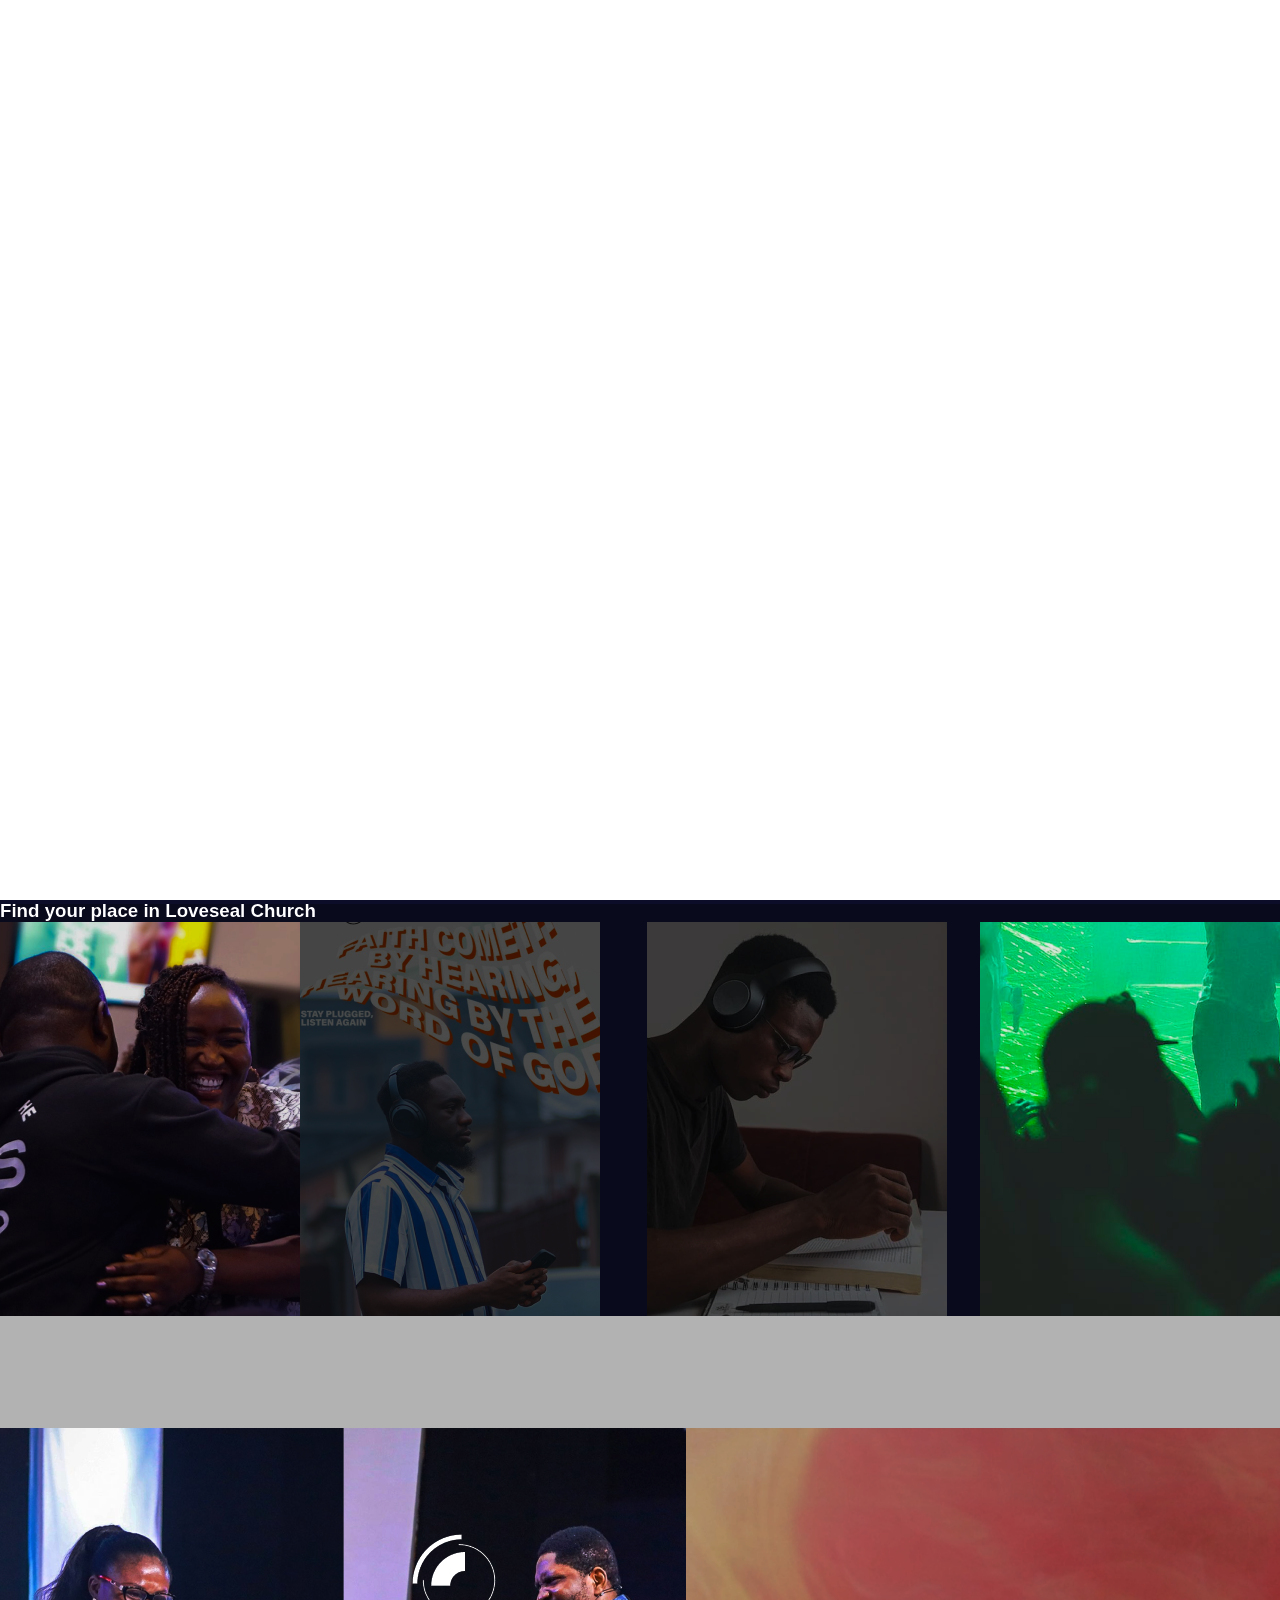
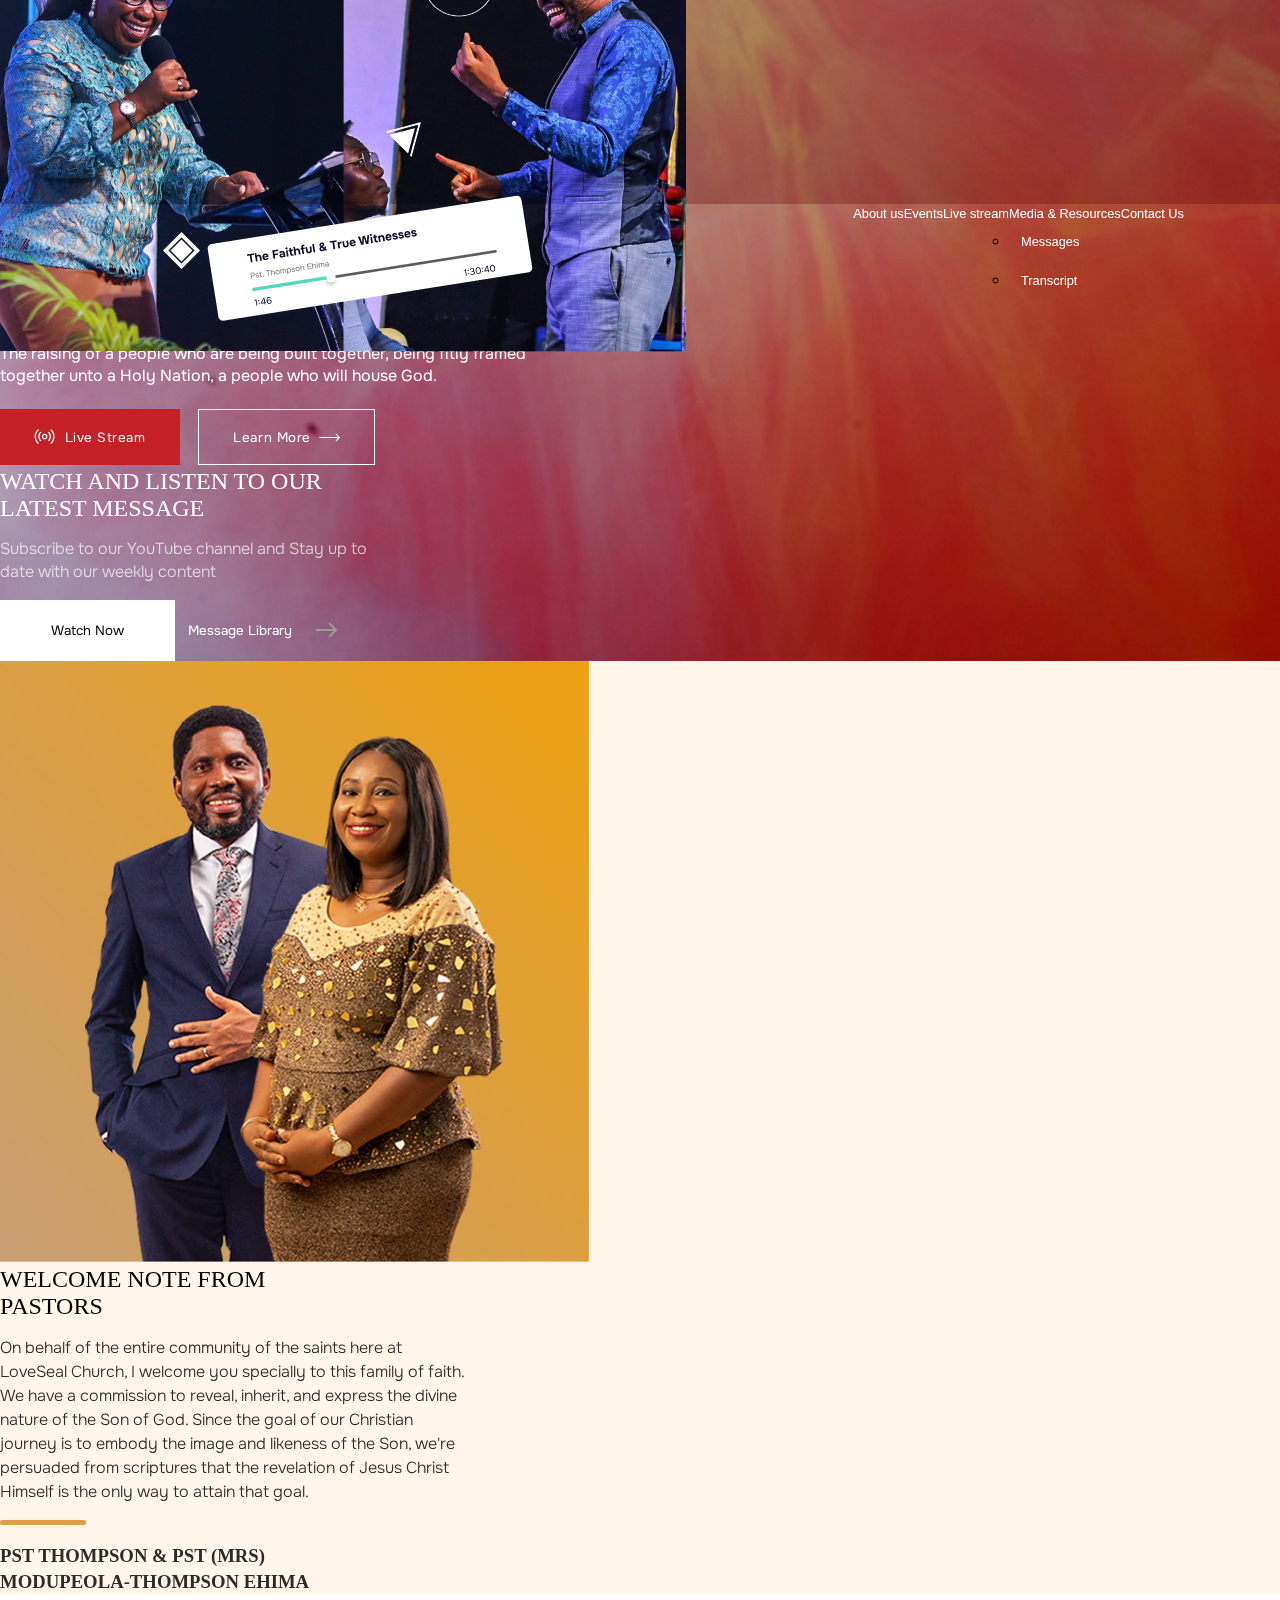
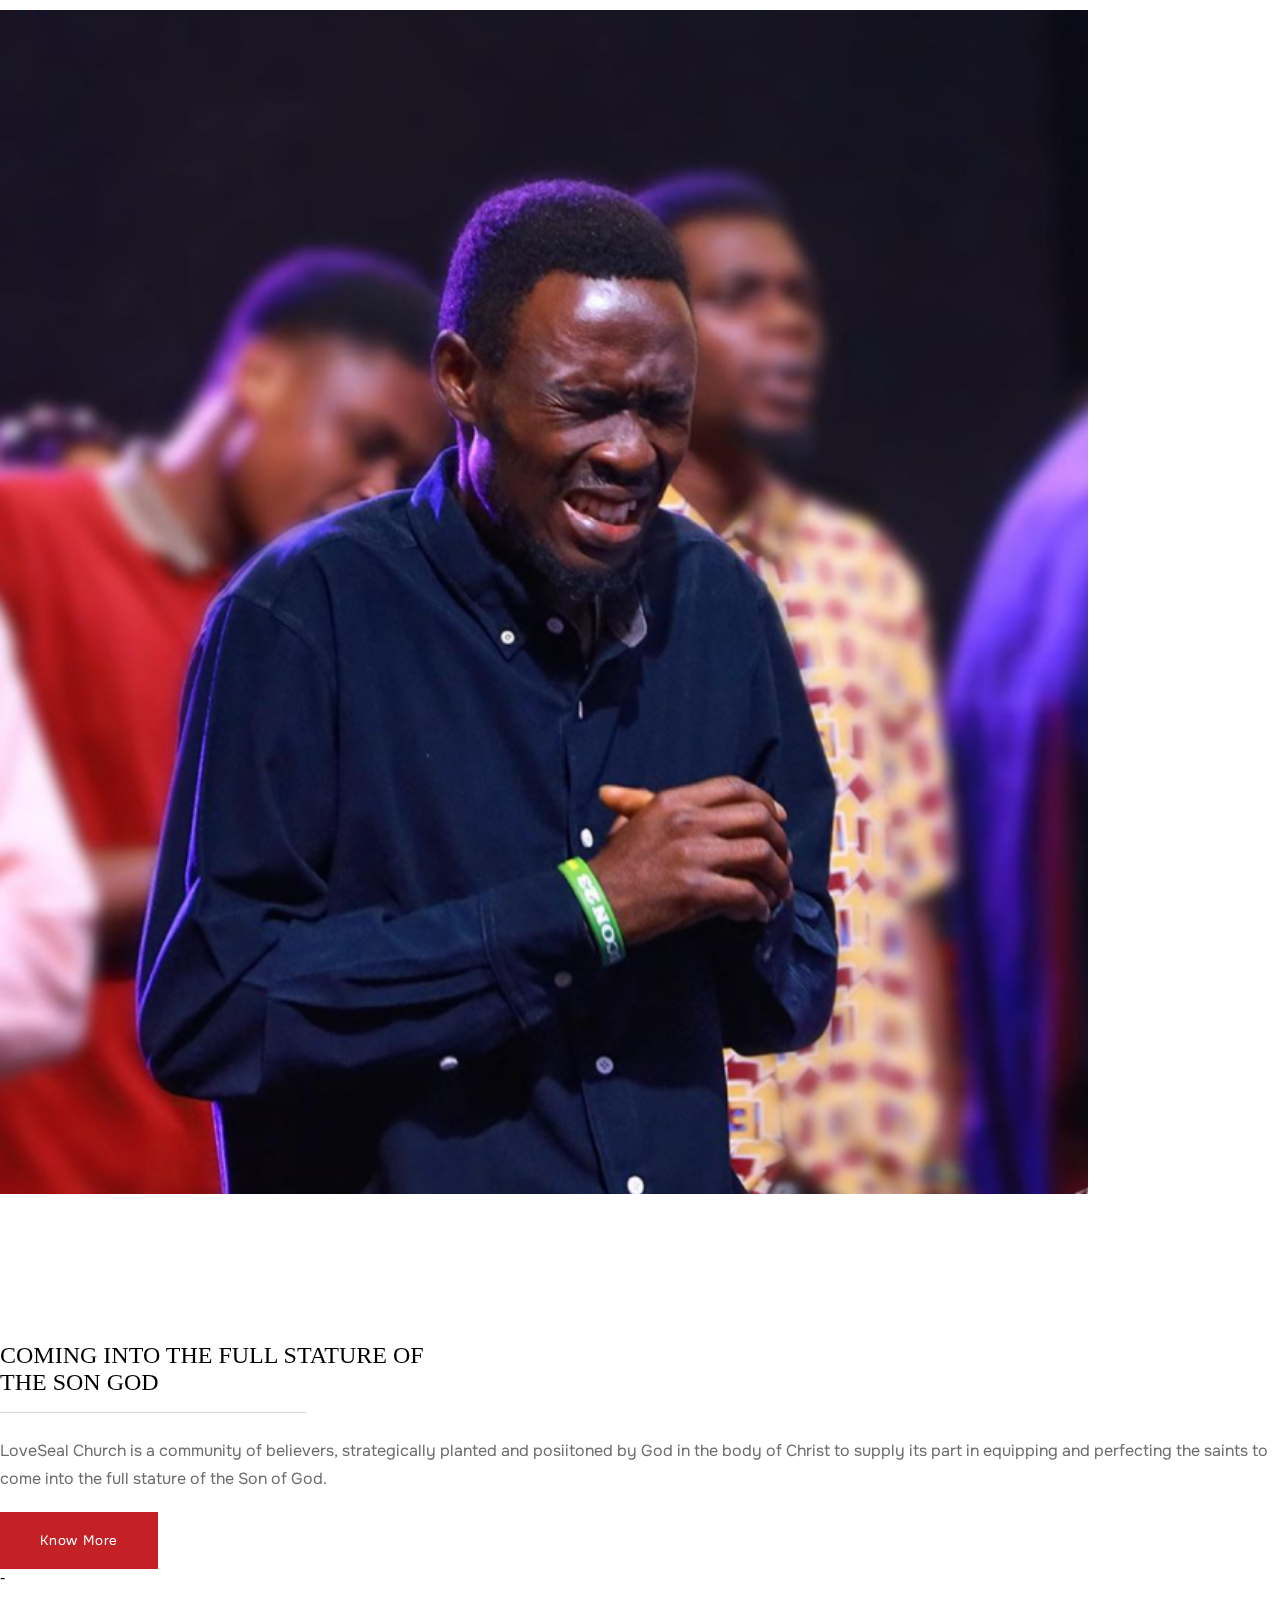
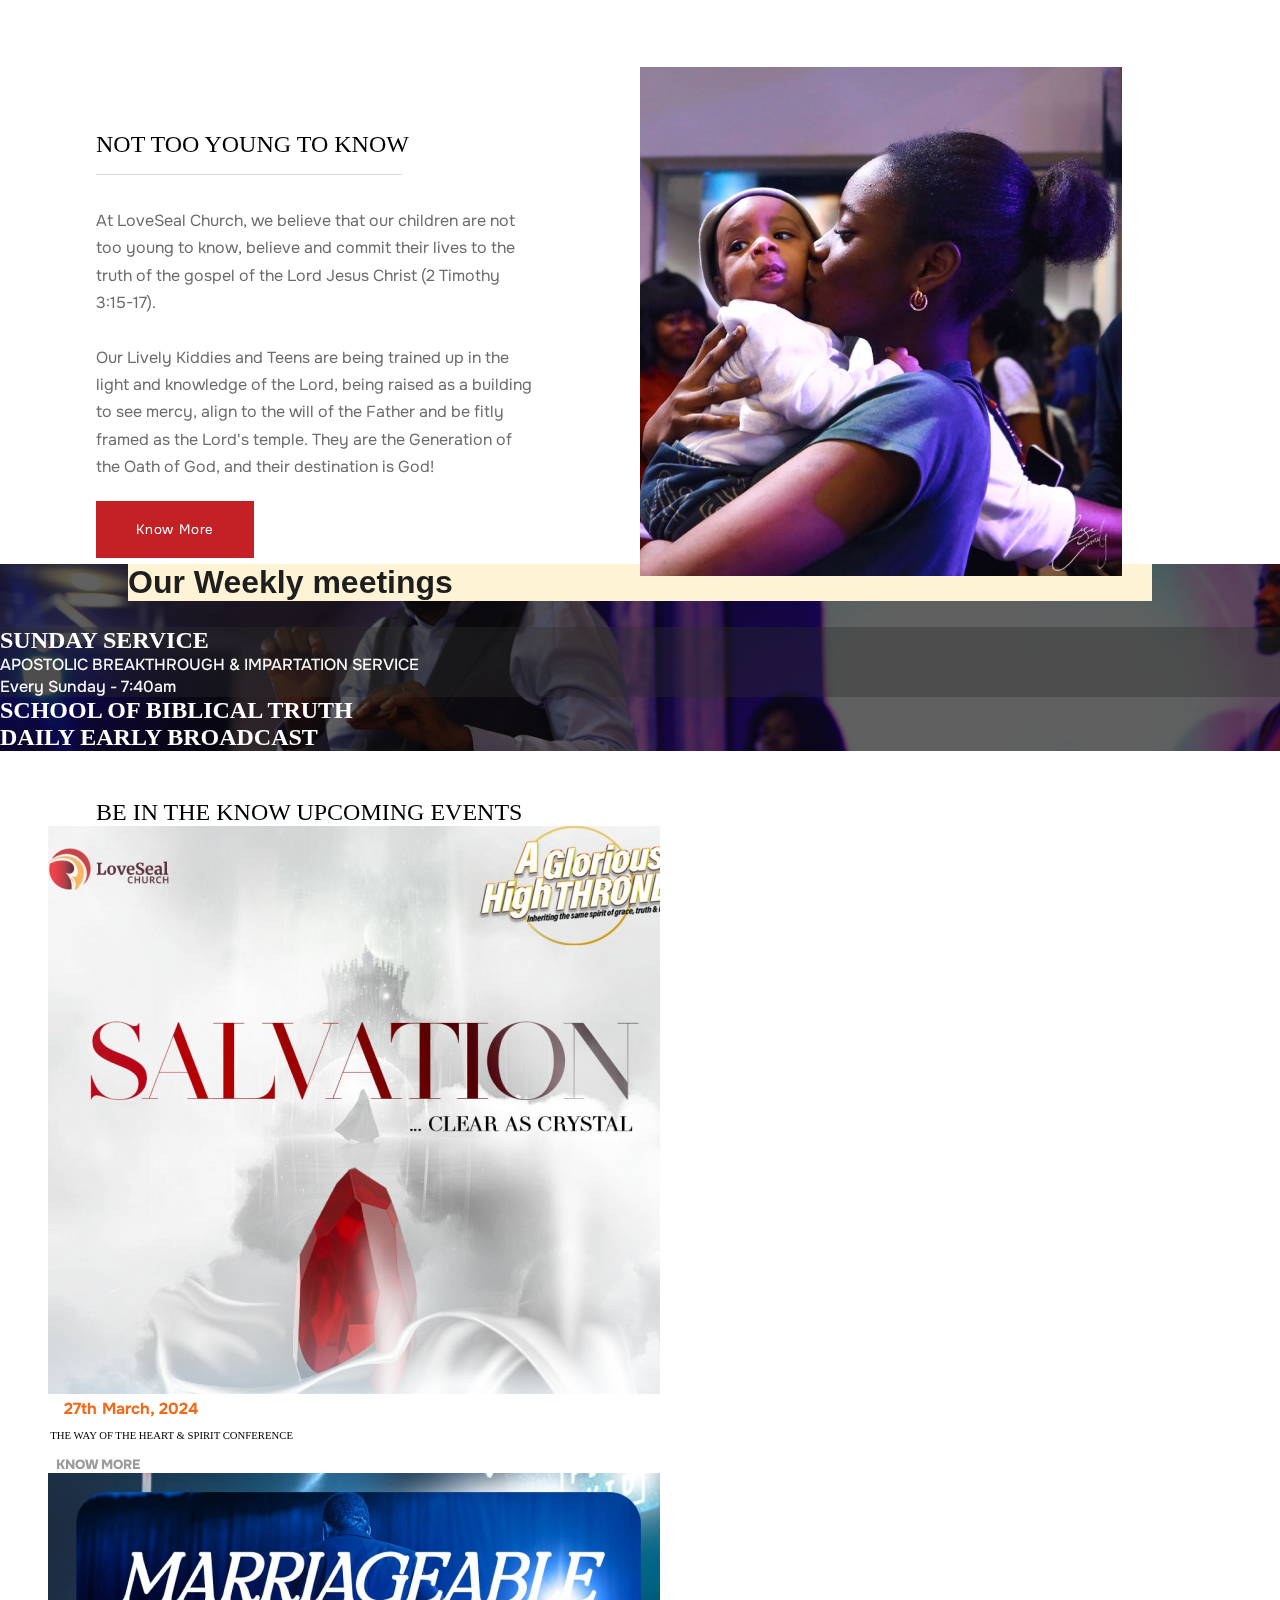
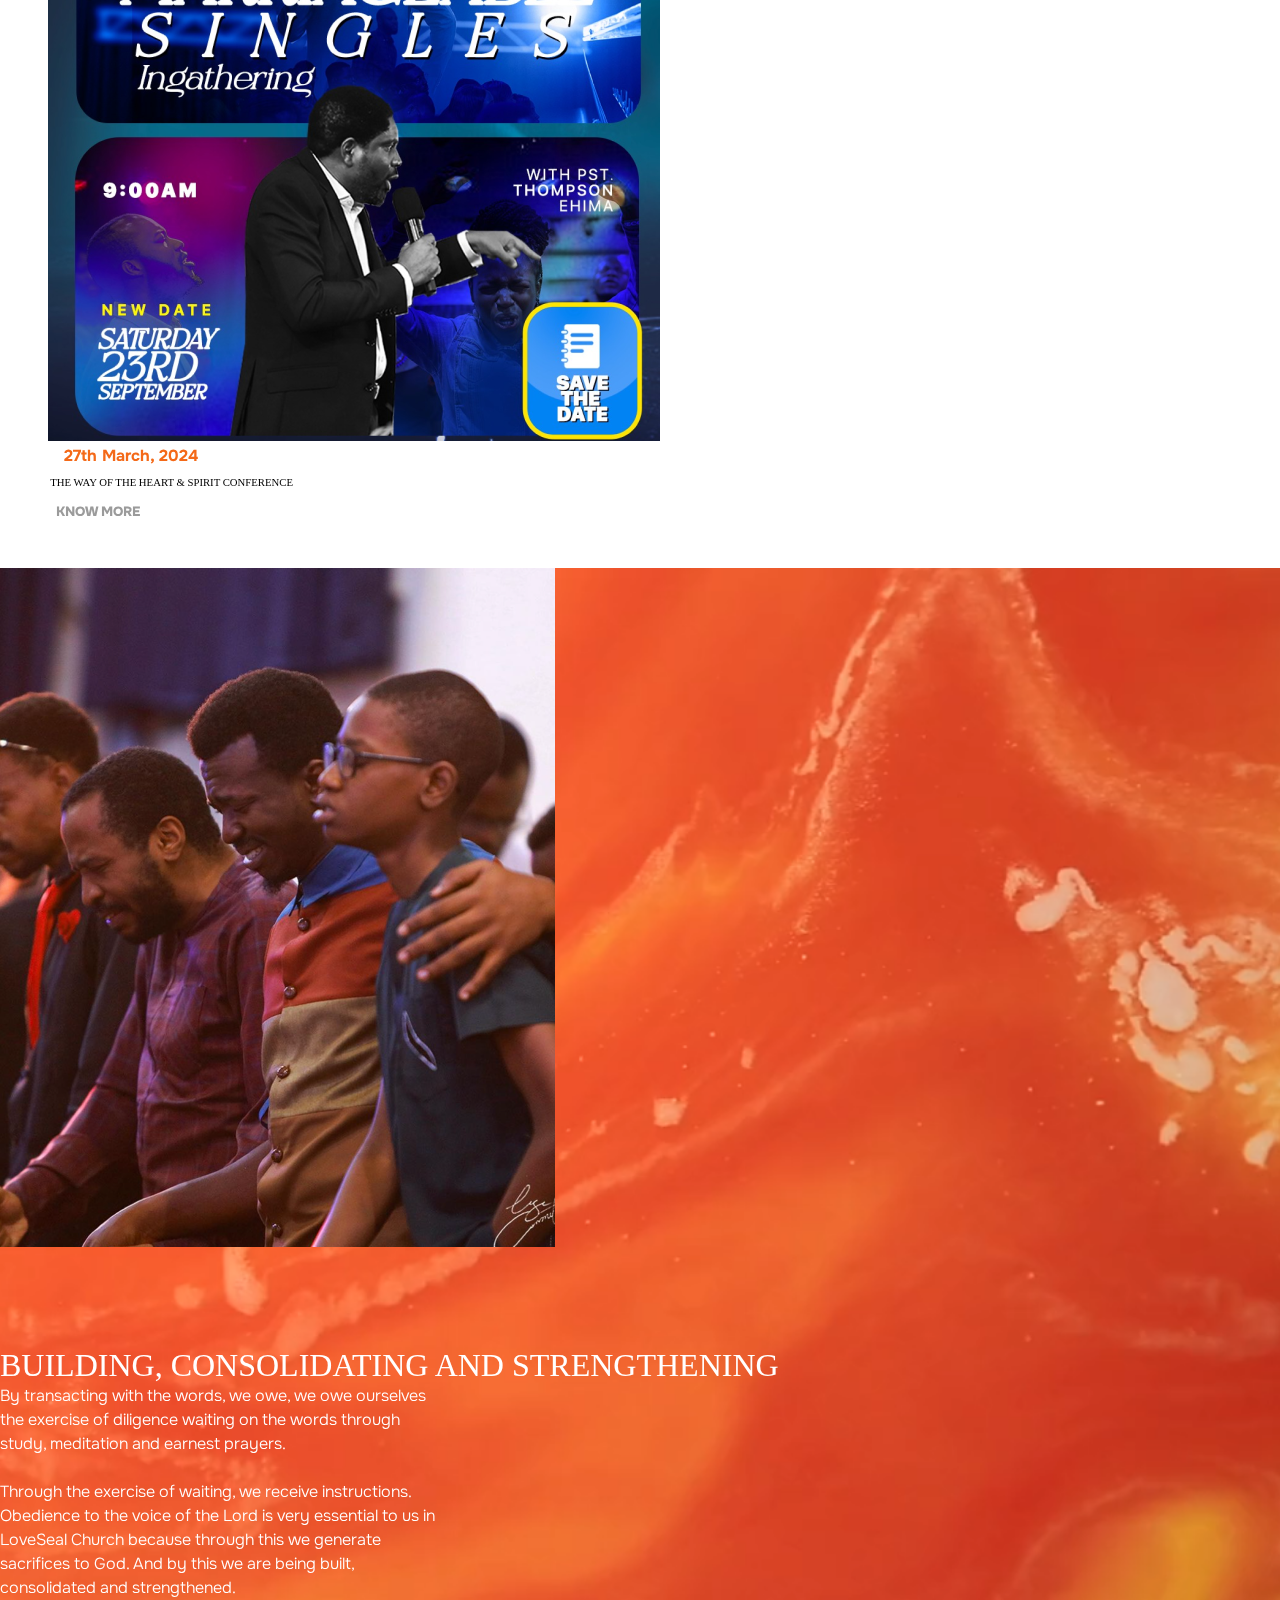
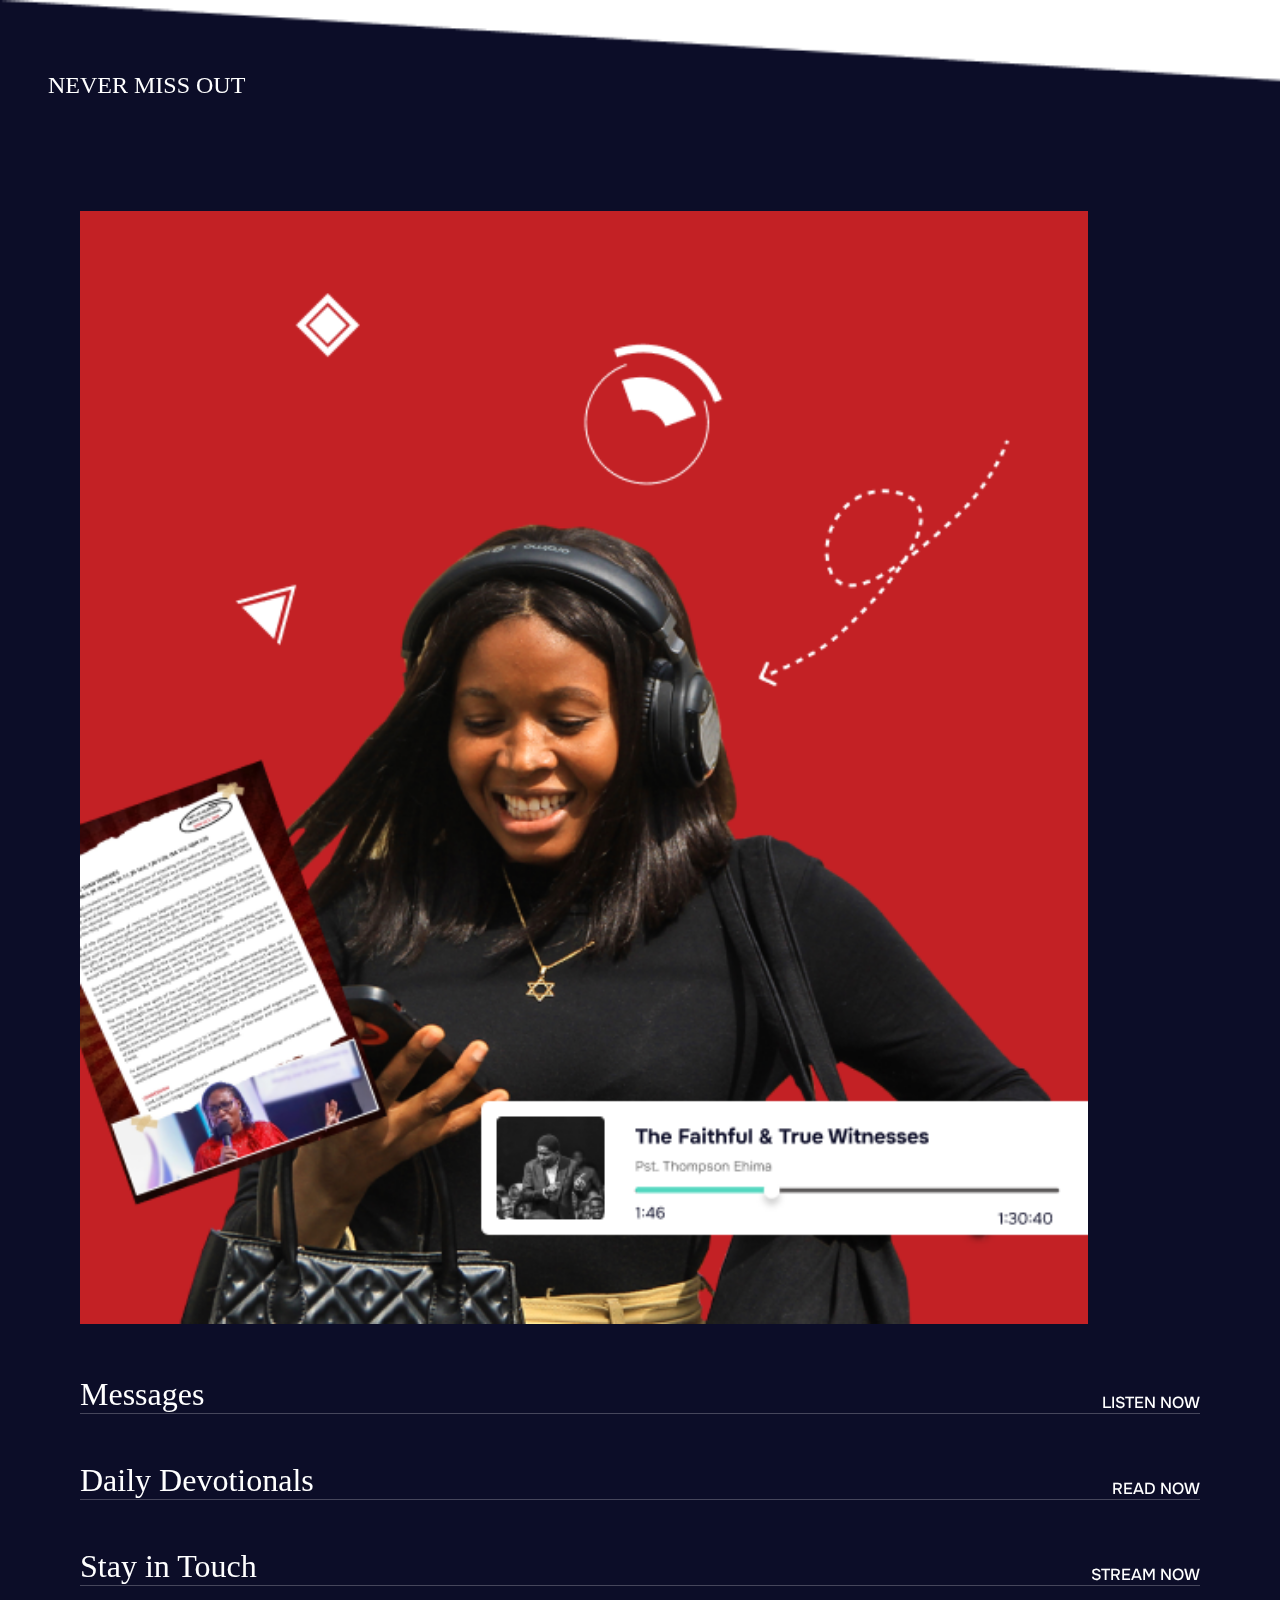
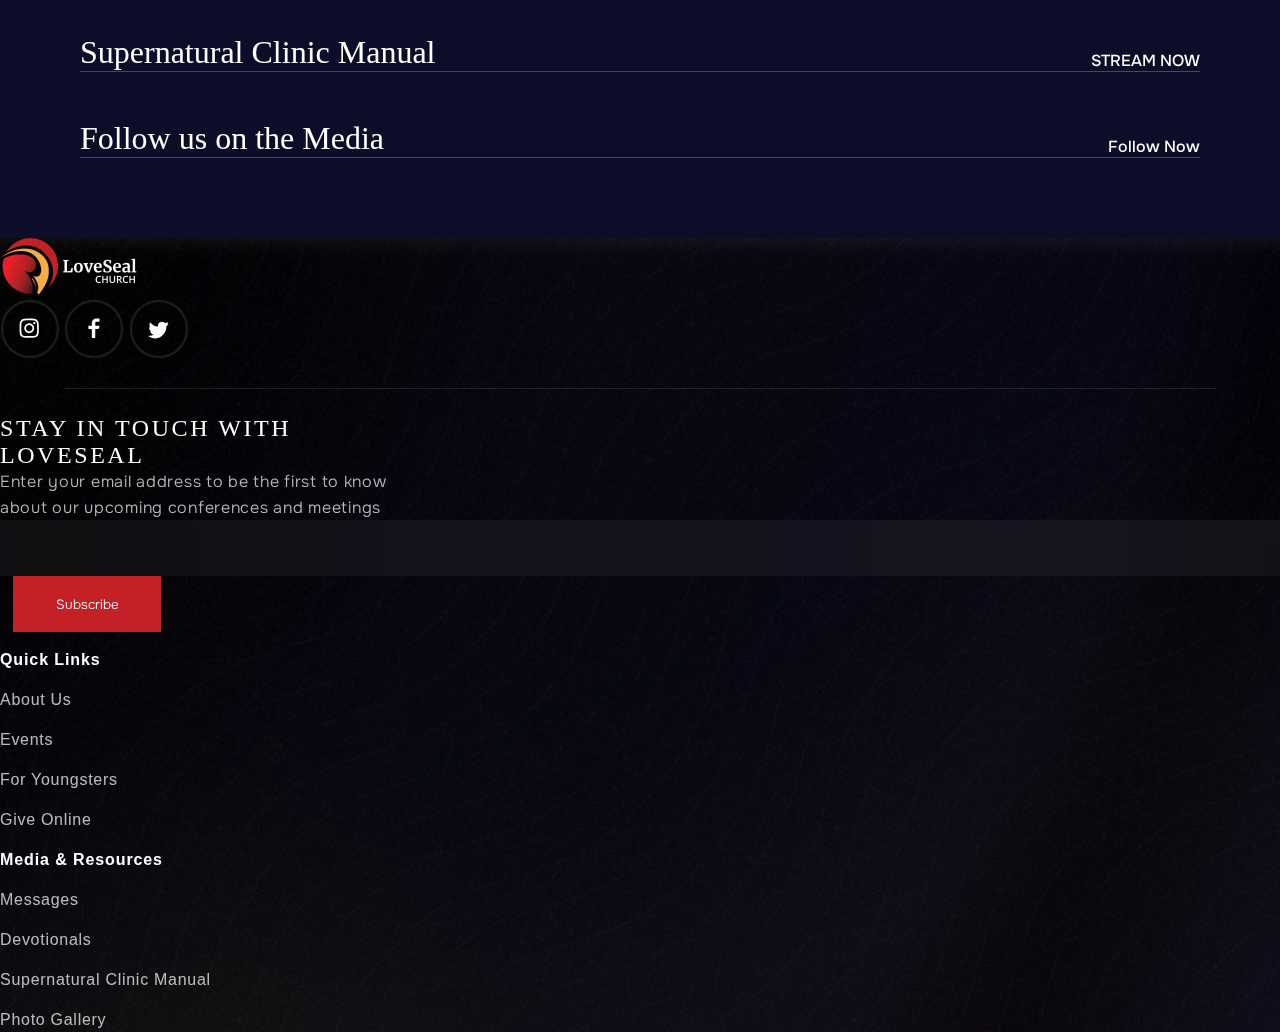
==== commit 06654540: "new" ====
--- a/index.html
+++ b/index.html
@@ -7,7 +7,7 @@
     <link rel="stylesheet" href="/css/index.css">
     <!-- Bootstrap CSS -->
     <link href="https://cdn.jsdelivr.net/npm/bootstrap@5.1.0/dist/css/bootstrap.min.css" rel="stylesheet" integrity="sha384-KyZXEAg3QhqLMpG8r+8fhAXLRk2vvoC2f3B09zVXn8CA5QIVfZOJ3BCsw2P0p/We" crossorigin="anonymous">
-    <link href="https://unpkg.com/aos@2.3.1/dist/aos.css" rel="stylesheet">
+    <link rel="stylesheet" href="https://cdnjs.cloudflare.com/ajax/libs/aos/2.3.4/aos.css" />
     <link rel="stylesheet"  href="https://cdnjs.cloudflare.com/ajax/libs/font-awesome/6.4.0/css/all.min.css"
     integrity="sha512-iecdLmaskl7CVkqkXNQ/ZH/XLlvWZOJyj7Yy7tcenmpD1ypASozpmT/E0iPtmFIB46ZmdtAc9eNBvH0H/ZpiBw=="
     crossorigin="anonymous"
@@ -24,12 +24,12 @@
             <div class="container px-0" style="height:inherit;">
                 <div class=" container-fluid  row px-0" style="height:inherit;">
                     <nav class="navbars navbar pt-4 px-3 navbar-expand-lg bg-transparent bg-light" style="height: fit-content;">
-                        <div class="smflx-logo-holder ps-md-5 ps-lg-5">
+                        <div class="smflx-logo-holder ps-md-5 ps-lg-5" data-aos="fade-right" data-aos-duration="2000" data-aos-offset="200">
                             <a href="#">
                                 <img src="/images/loveseal-logo.png" alt="" class="w-75" />
                                 </a>
                                </div>
-                        <ul class="navbarlists pe-0 pe-md-5 pe-lg-5" >
+                        <ul class="navbarlists pe-0 pe-md-5 pe-lg-5" data-aos="fade-left" data-aos-duration="2000" data-aos-offset="200">
                             <li class="nav-item  ">
                             <a class="mobileNavbarLists" aria-current="page" href="about.html">About us</a>
                             </li>
@@ -103,10 +103,10 @@
         </div>    
     </section>
    <!-- Find your place in Loveseal Church section-->
-   <section class="section2 container-fluid  py-5 px-4 ">
+   <section class="section2 container-fluid  py-5 px-4  " >
     <h3 class="mt-3 mx-5">Find your place in Loveseal Church</h3>
-    <div class="section2-img-container   mt-2 mt-md-5 mt-lg-5 mb-4 ">
-       <div class="mt-5 mt-md-5 mt-lg-0 me-3 "><img src="/images/section1-img-1.png" class=" " alt="">
+    <div class="section2-img-container   mt-2 mt-md-5 mt-lg-5 mb-4 " data-aos="fade-up" data-aos-duration="2000" data-aos-offset="200">
+       <div class="mt-5 mt-md-5 mt-lg-0 me-3 "><img src="/images/section1-img-1.png" class=" " alt="" >
         <h2 class="mt-2">WELCOME TO LOVESEAL CHURCH</h2>
         </div>
        <div class="  mt-5  me-3 mt-md-5  mt-lg-0"><img src="/images/section1-img-2.png" class="" alt="">
@@ -121,12 +121,13 @@
     </div>
    </section> 
    <!-- WATCH AND LISTEN TO OUR LATEST MESSAGE section -->
-    <section class="section3 d-block  container-fluid  d-md-block d-lg-flex justify-content-space-around p-3 ">
+    <div class="section3-text-container px-0 px-md-5 px-lg-5" data-aos="fade-up" data-aos-duration="2000" data-aos-offset="200">
+        <section class="section3 d-block  container-fluid  d-md-block d-lg-flex justify-content-space-around p-3 " >
     <div class="section3-img-container   mt-5 mb-5 ">
         <img src="/images/p.thompson-&-p.modupe.png" class="img-fluid ">
         
     </div>
-    <div class="section3-text-container px-0 px-md-5 px-lg-5">
+    <div class="section3-text-container px-0 px-md-5 px-lg-5" >
         <h2>WATCH AND LISTEN TO OUR LATEST MESSAGE</h2>
         <p>Subscribe to our YouTube channel and Stay up to date with our weekly content</p> 
         <div class="buttons-container2">
@@ -139,12 +140,12 @@
    <!-- Welcome Note from Our Pastors -->
    <section class="section4 container-fluid  d-block d-md-flex d-lg-flex justify-content-around p-0 p-md-5 p-lg-5 w-100 center">
         <!-- Image Container -->
-        <div class="section4-img-container order-1 order-md-2 order-lg-2 text-center  py-5 px-3 py-md-0 py-lg-0 px-md-0 px-lg-0 ">
+        <div class="section4-img-container order-1 order-md-2 order-lg-2 text-center  py-5 px-3 py-md-0 py-lg-0 px-md-0 px-lg-0 " data-aos="fade-left" data-aos-duration="2000" data-aos-offset="200">
             <img src="/images/pastor thompson & mummy thompson.png" class=" mt-2 mb-3 img-fluid" alt="" >
         </div>
 
         <!-- Text Container -->
-        <div class="section4-text-container order-2 order-md-1 pt-5 ">
+        <div class="section4-text-container order-2 order-md-1 pt-5 "  data-aos="fade-up" data-aos-duration="2000" data-aos-offset="200">
             <h2 class="ms-5">WELCOME NOTE FROM PASTORS</h2>
             <p class="ms-5">On behalf of the entire community of the saints here at LoveSeal Church, I welcome you specially to this family of faith. We have a commission to reveal, inherit, and express the divine nature of the Son of God. Since the goal of our Christian journey is to embody the image and likeness of the Son, we're persuaded from scriptures that the revelation of Jesus Christ Himself is the only way to attain that goal.</p> 
             <div class="line mb-3 ms-5"></div>
@@ -152,13 +153,13 @@
         </div>
 </section>
 
-    <section class="section-5-6-container  w-100">
+    <section class="section-5-6-container  w-100" >
    <!-- Coming into the full stature of the son of god  -->
    <section class="section5 w-100 d-bock d-md-flex d-lg-flex py-5 mt-3">
-    <div class="section5-img-container text-center container px-2 px-md-0 px-lg-0 text-md-left text-lg-left">
+    <div class="section5-img-container text-center container px-2 px-md-0 px-lg-0 text-md-left text-lg-left" data-aos="fade-right" data-aos-duration="2000" data-aos-offset="200">
         <img src="/images/brother-adesam-praying.png" class="w-100" alt="">
     </div>
-    <div class="section5-text-container ">
+    <div class="section5-text-container " data-aos="fade-up" data-aos-duration="2000" data-aos-offset="200">
         <h2 class="ms-3 ms-md-5 ms-lg-5 mx-md-0 mx-lg-0 ">COMING INTO THE FULL STATURE OF <br>THE SON GOD</h2>
         <div class="line2 ms-3 ms-md-5 ms-lg-5 mx-md-0 mx-lg-0"></div>
         <p class="w-75 ms-3 ms-md-5 ms-lg-5 mx-md-0 mx-lg-0">LoveSeal Church is a community of believers, strategically planted and posiitoned by God in the body of Christ to supply its part in equipping and 
@@ -170,7 +171,7 @@
 </section> -
    <!-- NOT TOO YOUNG TO KNOW -->
     <section class="section6 d-block w-100 d-md-block d-lg-flex mb-5 ">
-        <div class="section6-text-container">
+        <div class="section6-text-container" data-aos="flip-left" data-aos-duration="2000" data-aos-offset="200">
             <h2>NOT TOO YOUNG TO KNOW</h2>
             <div class="line2"></div>
             <p>At LoveSeal Church, we believe that our children are not too young to know, believe and commit their lives to the truth of the gospel of the Lord Jesus Christ (2 Timothy 3:15-17).
@@ -180,7 +181,7 @@
                 <button class="know-more">Know More</button>
             </div>
         </div>
-        <div class="section6-img-container pb-5 pb-md-0 pb-lg-0 container px-2 px-md-0 px-lg-0 mt-5 mt-md-5 mt-lg-0 text-center text-md-center text-lg-end" >
+        <div class="section6-img-container pb-5 pb-md-0 pb-lg-0 container px-2 px-md-0 px-lg-0 mt-5 mt-md-5 mt-lg-0 text-center text-md-center text-lg-end" data-aos="fade-up" data-aos-duration="2000" data-aos-offset="200">
             <img src="/images/a-female-child-holding-a-baby.png" class="" alt="">
         </div>
    </section> 
@@ -202,14 +203,14 @@
    <!-- BE IN THE KNOW UPCOMING EVENTS -->
     <section class="section8 mt-5 container-fluid">
     <h2 class="">BE IN THE KNOW UPCOMING EVENTS</h2>
-    <div class="section8-img-area row px-0 px-md-5 px-lg-5 mt-4">
+    <div class="section8-img-area row px-0 px-md-5 px-lg-5 mt-4" data-aos="fade-right" data-aos-duration="2000" data-aos-offset="200">
         <div class="section8-img-text-container container  col ">
         <img src="/images/salvation-event-banner.png"alt="" class="w-100">
         <p class="mt-2">27th March, 2024</p>
         <h6 class="h4">THE WAY OF THE HEART & SPIRIT CONFERENCE </h6>
         <button class="mb-5">KNOW MORE  <img src="/images/Vector.png" alt=""></button>
     </div>
-        <div class="section8-img-text-container container col">
+        <div class="section8-img-text-container container col" data-aos="fade-left" data-aos-duration="2000" data-aos-offset="200">
             <img src="/images/marriagle-single-banner (1).png"  alt="" class="w-100" >
             <p class="mt-2">27th March, 2024</p>
             <h6 class="h4">THE WAY OF THE HEART & SPIRIT CONFERENCE </h6>
@@ -219,7 +220,7 @@
      </div>
 </section>
 <!-- Building, Consolidating and strengthening -->
- <section class="section9 container-fluid   p-4 p-md-5 p-lg-5 ">
+ <section class="section9 container-fluid   p-4 p-md-5 p-lg-5 " data-aos="fade-up" data-aos-duration="2000" data-aos-offset="200">
     <div class="row ">
     <div class="col">
         <img src="/images/img-of-pastor-femi-and-bez.png" class=" w-100 mt-5" >
@@ -236,7 +237,7 @@
 
 <!-- Never miss out -->
 
- <section class="section10 mt-5  ">
+ <section class="section10 mt-5  " >
     <h2 class=" ms-5">NEVER MISS OUT</h2>
     <div class="section10-content-area container-fluid row p-5">
         <div class="col-12 col-md-6 col-lg-6"><img src="/images/a girl streaming.png" alt="" class="w-100"></div>
@@ -312,5 +313,7 @@
  </footer> 
 <script src="https://cdn.jsdelivr.net/npm/bootstrap@5.1.0/dist/js/bootstrap.bundle.min.js" integrity="sha384-U1DAWAznBHeqEIlVSCgzq+c9gqGAJn5c/t99JyeKa9xxaYpSvHU5awsuZVVFIhvj" crossorigin="anonymous"></script>
 <script src="/js/index.js"></script>
+<script src="https://cdnjs.cloudflare.com/ajax/libs/aos/2.3.4/aos.js"></script>
+<script>AOS.init();</script>
   </body>
 </html>
--- a/css/index.css
+++ b/css/index.css
@@ -1722,6 +1722,31 @@
 }
 
 /* DEVOTIONAL SECTION */
+.devotional-header-img{
+    background-image: url(/images/alldevotional-img.png);
+    width: 90%;
+    height: 536px;
+    border-radius: 4px;
+    margin: 2% auto;
+    background-repeat: none;
+    background-size: cover;
+
+}
+.devotional-header-img-btn{
+    width: 133.77px;
+    height: 136px;
+    border-width: 0px, 0px, 0px, 0px;
+    border-style: solid;
+    border-color: rgba(255, 255, 255, 1);
+    border-radius: 50%;
+    background-color: inherit;
+    color: rgba(255, 255, 255, 1)
+    ;
+
+
+
+
+}
 .devotional-header-content{
     /* background: url(/images/pexels-david-alberto-carmona-coto-1151418\ 1.png); */
     
@@ -1760,15 +1785,25 @@
         padding: 1em;
     } 
     .devotional-section1 p{
-        color: #323232;
-        font-family: "Onest",sans-serif;
-        font-size: 10px;
-        font-style: normal;
-        font-weight: 300;
-        line-height: 150%; /* 41.2px */
+    color: #323232;
+    font-family: "Onest",sans-serif;
+    font-size: 10px;
+    font-style: normal;
+    font-weight: 300;
+    line-height: 150%; /* 41.2px */
     } 
 }
-
+.manual-header-img{
+
+    background-image: url(/images/mannual-header-img.png);
+    width: 90%;
+    height: 536px;
+    border-radius: 4px;
+    margin: 2% auto;
+    background-repeat: none;
+    background-size: cover;
+
+}
 .manual-section2-container1{
     background: url(/images/img-of-happy-family.png);
     background-repeat: no-repeat;
@@ -1813,11 +1848,12 @@
  }
 .all-devotional-page-header{
     background-image: url(/images/alldevotional-img.png);
-    width: 100%;
-    height: 100vh;
+    width: 90%;
+    height: 536px;
+    border-radius: 4px;
+    margin: 2% auto;
+    background-repeat: none;
     background-size: cover;
-    background-repeat: no-repeat;
-    background-position: left, right;
 }
 .all-devotional-page-container{
     background: url(/images/little-girl-studying-the-bible.png);
